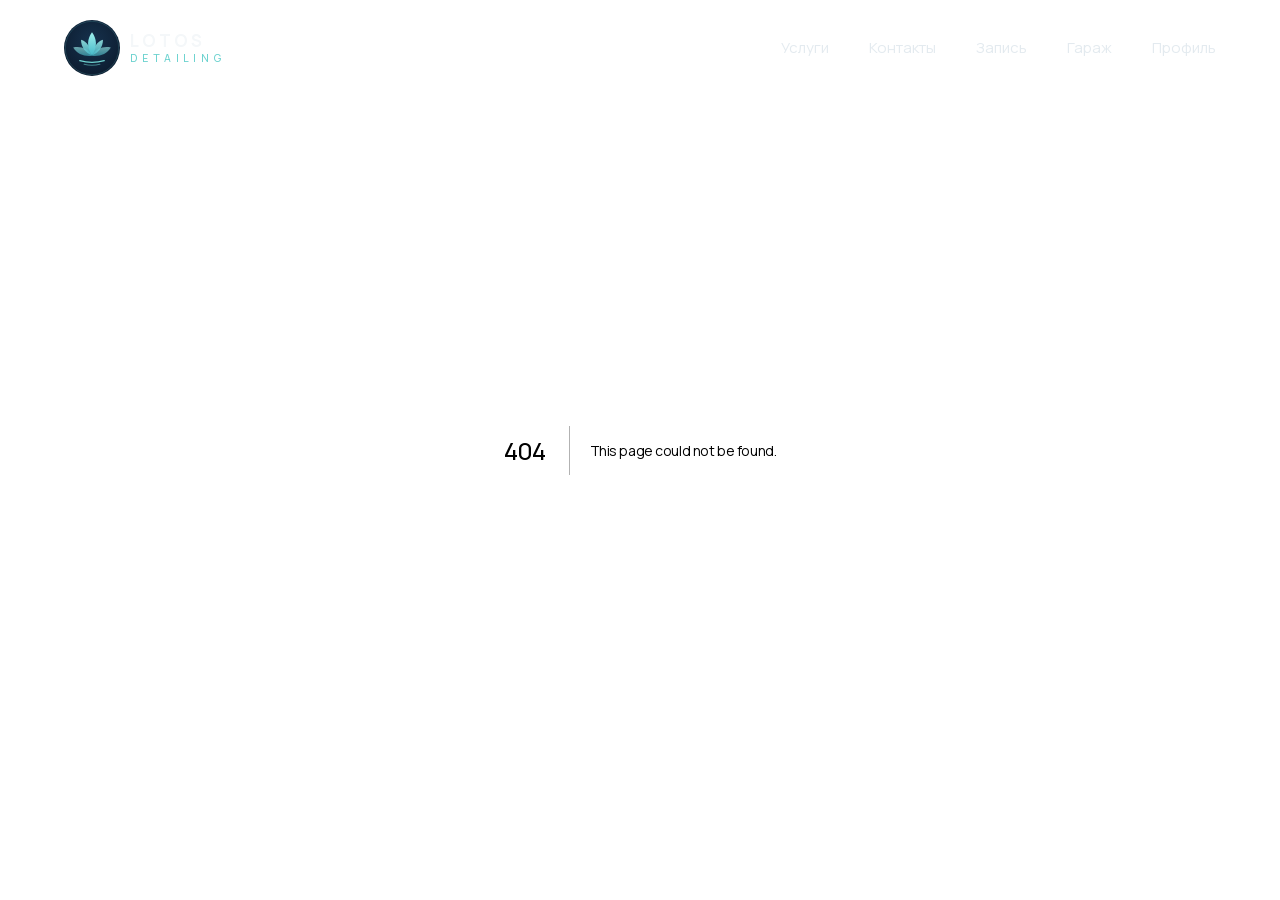
==== 404/index.html @ c7bec8f1 "Лотос Детейлинг: первая публикация Co-Authored-By: Claude Sonnet 5.5 <noreply@anthropic.com>" ====
<!DOCTYPE html><html lang="ru" data-theme="dark" class="lJe08G_variable antialiased"><head><meta charSet="utf-8"/><meta name="viewport" content="width=device-width, initial-scale=1, viewport-fit=cover"/><link rel="preload" as="image" href="/brand/logo.svg"/><link rel="stylesheet" href="/_next/static/chunks/29h-ppd5ku6s8.css" data-precedence="next"/><link rel="preload" as="script" fetchPriority="low" href="/_next/static/chunks/1pcw6gskne7pf.js"/><script src="/_next/static/chunks/2whg2n5r_t_s1.js" async=""></script><script src="/_next/static/chunks/1k6vud4yuzdun.js" async=""></script><script src="/_next/static/chunks/1wt7al7iiuzbs.js" async=""></script><script src="/_next/static/chunks/turbopack-2u1d16houkiyo.js" async=""></script><script src="/_next/static/chunks/1fzobe-5dtfg2.js" async=""></script><script src="/_next/static/chunks/2fxo7t787hc55.js" async=""></script><script src="/_next/static/chunks/299qt39i9ernp.js" async=""></script><script src="/_next/static/chunks/306l4kye9fggg.js" async=""></script><meta name="robots" content="noindex"/><title>Лотос Детейлинг · детейлинг в Уфе</title><meta name="description" content="Делаем красиво. Защищаем надолго. Премиальный уход за автомобилями в Уфе. Бронирование кузова, полировка, керамика, химчистка, тонировка. Запись онлайн за три шага."/><meta name="application-name" content="Лотос Детейлинг"/><link rel="manifest" href="/manifest.webmanifest"/><meta name="mobile-web-app-capable" content="yes"/><meta name="format-detection" content="telephone=no"/><meta name="mobile-web-app-capable" content="yes"/><meta name="apple-mobile-web-app-title" content="Лотос"/><meta name="apple-mobile-web-app-status-bar-style" content="black-translucent"/><meta property="og:title" content="Лотос Детейлинг · детейлинг в Уфе"/><meta property="og:description" content="Делаем красиво. Защищаем надолго. Премиальный уход за автомобилями в Уфе. Бронирование кузова, полировка, керамика, химчистка, тонировка. Запись онлайн за три шага."/><meta property="og:site_name" content="Лотос Детейлинг"/><meta property="og:locale" content="ru_RU"/><meta property="og:image" content="https://ufa-lotus.github.io/icons/og.png"/><meta property="og:image:width" content="1200"/><meta property="og:image:height" content="630"/><meta property="og:image:alt" content="Лотос Детейлинг"/><meta property="og:type" content="website"/><meta name="twitter:card" content="summary_large_image"/><meta name="twitter:title" content="Лотос Детейлинг · детейлинг в Уфе"/><meta name="twitter:description" content="Делаем красиво. Защищаем надолго. Премиальный уход за автомобилями в Уфе. Бронирование кузова, полировка, керамика, химчистка, тонировка. Запись онлайн за три шага."/><meta name="twitter:image" content="https://ufa-lotus.github.io/icons/og.png"/><meta name="twitter:image:alt" content="Лотос Детейлинг"/><meta name="twitter:image:width" content="1200"/><meta name="twitter:image:height" content="630"/><link rel="icon" href="/icon.png?icon.046kouo3_b626.png" sizes="64x64" type="image/png"/><link rel="apple-touch-icon" href="/apple-icon.png?apple-icon.025wuck_s253t.png" sizes="180x180" type="image/png"/><meta name="next-size-adjust" content=""/><meta name="theme-color" media="(prefers-color-scheme: light)" content="#0a0a0a"/><meta name="theme-color" media="(prefers-color-scheme: dark)" content="#0a0a0a"/><title>404: This page could not be found.</title><script>(function(){try{var p=null;try{p=localStorage.getItem("md-theme")}catch(e){}var d=true;var t=d?"dark":"light";document.documentElement.dataset.theme=t;var m=document.createElement("meta");m.name="theme-color";m.id="md-theme-color";m.content={"light":"#0a0a0a","dark":"#0a0a0a"}[t];document.head.prepend(m)}catch(e){}})()</script><script type="application/ld+json">{"@context":"https://schema.org","@type":"AutomotiveBusiness","name":"Лотос Детейлинг","alternateName":"LOTOS DETAILING","slogan":"Делаем красиво. Защищаем надолго.","description":"Премиальный уход за автомобилями в Уфе","url":"https://ufa-lotus.github.io/","telephone":"+79876220999","address":[{"@type":"PostalAddress","streetAddress":"г. Уфа, ул. Жуковского, 27Б","addressLocality":"Уфа","addressRegion":"Республика Башкортостан","addressCountry":"RU"},{"@type":"PostalAddress","streetAddress":"с. Михайловка, ул. Ленина, 41/4","addressLocality":"Михайловка","addressRegion":"Республика Башкортостан","addressCountry":"RU","postalCode":"450511"}],"openingHoursSpecification":[{"@type":"OpeningHoursSpecification","dayOfWeek":["Monday","Tuesday","Wednesday","Thursday","Friday","Saturday","Sunday"],"opens":"10:00","closes":"20:00"}],"sameAs":["https://t.me/lotosdetail","https://vk.ru/lotosdetail","https://www.instagram.com/lotos.detailing/","https://2gis.ru/ufa/firm/70000001062603744"]}</script><script src="/_next/static/chunks/0cz1d0mv5g_q7.js" noModule=""></script></head><body class="min-h-svh bg-mist text-graphite"><div hidden=""><!--$--><!--/$--></div><header class="absolute inset-x-0 top-0 z-40 pt-[env(safe-area-inset-top)]"><div class="mx-auto flex h-16 max-w-[1440px] items-center justify-between px-5 lg:h-24 lg:px-16"><a aria-label="Лотос Детейлинг, на главную" class="relative z-50 block text-ink" href="/"><span class="flex items-center gap-2.5 h-11 lg:h-14"><img src="/brand/logo.svg" alt="" width="128" height="128" class="block h-full w-auto select-none" draggable="false"/><span class="flex flex-col justify-center leading-none"><span class="text-[15px] font-bold tracking-[0.18em] text-ink lg:text-[17px]">LOTOS</span><span class="mt-1 text-[9.5px] font-medium tracking-[0.42em] text-accent lg:text-[10.5px]">DETAILING</span></span><span class="sr-only">Лотос Детейлинг</span></span></a><div class="flex items-center gap-1 lg:gap-8"><nav aria-label="Основная навигация" class="hidden items-center gap-10 lg:flex"><a class="text-[15px] transition-colors duration-200 hover:text-ink text-muted" href="/#services">Услуги</a><a class="text-[15px] transition-colors duration-200 hover:text-ink text-muted" href="/#contacts">Контакты</a><a class="text-[15px] transition-colors duration-200 hover:text-ink text-muted" href="/booking/">Запись</a><a class="text-[15px] transition-colors duration-200 hover:text-ink text-muted" href="/garage/">Гараж</a><a class="text-[15px] transition-colors duration-200 hover:text-ink text-muted" href="/profile/">Профиль</a></nav><button type="button" aria-label="Открыть меню" aria-expanded="false" class="relative z-50 -mr-2 flex size-11 items-center justify-center text-ink lg:hidden"><span class="relative block h-[10px] w-6"><span class="absolute left-0 top-0 h-[1.5px] w-6 rounded-full bg-current transition-transform duration-300 ease-soft "></span><span class="absolute bottom-0 left-0 h-[1.5px] w-6 rounded-full bg-current transition-transform duration-300 ease-soft "></span></span></button></div></div></header><div style="font-family:system-ui,&quot;Segoe UI&quot;,Roboto,Helvetica,Arial,sans-serif,&quot;Apple Color Emoji&quot;,&quot;Segoe UI Emoji&quot;;height:100vh;text-align:center;display:flex;flex-direction:column;align-items:center;justify-content:center"><div><style>body{color:#000;background:#fff;margin:0}.next-error-h1{border-right:1px solid rgba(0,0,0,.3)}@media (prefers-color-scheme:dark){body{color:#fff;background:#000}.next-error-h1{border-right:1px solid rgba(255,255,255,.3)}}</style><h1 class="next-error-h1" style="display:inline-block;margin:0 20px 0 0;padding:0 23px 0 0;font-size:24px;font-weight:500;vertical-align:top;line-height:49px">404</h1><div style="display:inline-block"><h2 style="font-size:14px;font-weight:400;line-height:49px;margin:0">This page could not be found.</h2></div></div></div><!--$--><!--/$--><nav aria-label="Разделы приложения" class="fixed inset-x-3 bottom-[var(--nav-bottom)] z-30 transition-[transform,opacity] duration-200 ease-out motion-reduce:transition-none lg:hidden "><div data-glass="on" class="nav-track relative mx-auto h-16 max-w-[440px] touch-none select-none"><span aria-hidden="true" class="pointer-events-none absolute inset-0 rounded-full glass-bar" style="clip-path:none"></span><ul class="relative grid h-full grid-cols-4 items-center p-1" style="clip-path:none"><li><a aria-current="page" draggable="false" class="flex h-14 flex-col items-center justify-center gap-1 rounded-full text-muted" href="/"><svg width="23" height="23" viewBox="0 0 24 24" fill="none" stroke="currentColor" stroke-width="1.5" stroke-linecap="round" stroke-linejoin="round" aria-hidden="true"><path d="M4 10.5 12 4l8 6.5V19a1 1 0 0 1-1 1h-4.5v-5.5h-5V20H5a1 1 0 0 1-1-1z"></path></svg><span class="text-[11px] font-medium leading-none tracking-[-0.01em]">Главная</span></a></li><li><a draggable="false" class="flex h-14 flex-col items-center justify-center gap-1 rounded-full text-muted" href="/booking/"><svg width="23" height="23" viewBox="0 0 24 24" fill="none" stroke="currentColor" stroke-width="1.5" stroke-linecap="round" stroke-linejoin="round" aria-hidden="true"><rect x="4" y="5.5" width="16" height="14.5" rx="2.5"></rect><path d="M4 10h16M8.5 3.5v4M15.5 3.5v4"></path></svg><span class="text-[11px] font-medium leading-none tracking-[-0.01em]">Запись</span></a></li><li><a draggable="false" class="flex h-14 flex-col items-center justify-center gap-1 rounded-full text-muted" href="/garage/"><svg width="23" height="23" viewBox="0 0 24 24" fill="none" stroke="currentColor" stroke-width="1.5" stroke-linecap="round" stroke-linejoin="round" aria-hidden="true"><path d="M3.5 12.5 5.6 7.6a2 2 0 0 1 1.8-1.1h9.2a2 2 0 0 1 1.8 1.1l2.1 4.9"></path><rect x="3.5" y="12.5" width="17" height="5" rx="1.5"></rect><path d="M5.5 17.5v2M18.5 17.5v2M7 15h1.5M15.5 15H17"></path></svg><span class="text-[11px] font-medium leading-none tracking-[-0.01em]">Гараж</span></a></li><li><a draggable="false" class="flex h-14 flex-col items-center justify-center gap-1 rounded-full text-muted" href="/profile/"><svg width="23" height="23" viewBox="0 0 24 24" fill="none" stroke="currentColor" stroke-width="1.5" stroke-linecap="round" stroke-linejoin="round" aria-hidden="true"><circle cx="12" cy="8.5" r="3.5"></circle><path d="M5 20c.6-3.4 3.4-5.5 7-5.5s6.4 2.1 7 5.5"></path></svg><span class="text-[11px] font-medium leading-none tracking-[-0.01em]">Профиль</span></a></li></ul><span aria-hidden="true" data-lens="true" class="pointer-events-none absolute bottom-1 left-1 top-1 w-[calc((100%-8px)/4)]" style="transform:none"><span class="glass-lens-shadow absolute inset-0 rounded-full" style="opacity:0"></span><span class="absolute inset-0 overflow-hidden rounded-full"><span class="glass-lens-rest absolute inset-0 rounded-full" style="opacity:1"></span><span class="glass-lens-clear absolute inset-0 rounded-full" style="opacity:0"></span><span class="absolute inset-y-0 left-0 grid w-[400%] grid-cols-4 items-center text-ink" style="transform:none"><span class="flex h-14 flex-col items-center justify-center gap-1"><svg width="23" height="23" viewBox="0 0 24 24" fill="none" stroke="currentColor" stroke-width="1.5" stroke-linecap="round" stroke-linejoin="round" aria-hidden="true"><path d="M4 10.5 12 4l8 6.5V19a1 1 0 0 1-1 1h-4.5v-5.5h-5V20H5a1 1 0 0 1-1-1z"></path></svg><span class="text-[11px] font-medium leading-none tracking-[-0.01em]">Главная</span></span><span class="flex h-14 flex-col items-center justify-center gap-1"><svg width="23" height="23" viewBox="0 0 24 24" fill="none" stroke="currentColor" stroke-width="1.5" stroke-linecap="round" stroke-linejoin="round" aria-hidden="true"><rect x="4" y="5.5" width="16" height="14.5" rx="2.5"></rect><path d="M4 10h16M8.5 3.5v4M15.5 3.5v4"></path></svg><span class="text-[11px] font-medium leading-none tracking-[-0.01em]">Запись</span></span><span class="flex h-14 flex-col items-center justify-center gap-1"><svg width="23" height="23" viewBox="0 0 24 24" fill="none" stroke="currentColor" stroke-width="1.5" stroke-linecap="round" stroke-linejoin="round" aria-hidden="true"><path d="M3.5 12.5 5.6 7.6a2 2 0 0 1 1.8-1.1h9.2a2 2 0 0 1 1.8 1.1l2.1 4.9"></path><rect x="3.5" y="12.5" width="17" height="5" rx="1.5"></rect><path d="M5.5 17.5v2M18.5 17.5v2M7 15h1.5M15.5 15H17"></path></svg><span class="text-[11px] font-medium leading-none tracking-[-0.01em]">Гараж</span></span><span class="flex h-14 flex-col items-center justify-center gap-1"><svg width="23" height="23" viewBox="0 0 24 24" fill="none" stroke="currentColor" stroke-width="1.5" stroke-linecap="round" stroke-linejoin="round" aria-hidden="true"><circle cx="12" cy="8.5" r="3.5"></circle><path d="M5 20c.6-3.4 3.4-5.5 7-5.5s6.4 2.1 7 5.5"></path></svg><span class="text-[11px] font-medium leading-none tracking-[-0.01em]">Профиль</span></span></span><span class="glass-lens-rim absolute inset-0 rounded-full" style="opacity:0"></span></span></span></div></nav><div role="status" aria-live="polite" class="pointer-events-none fixed inset-x-0 bottom-[calc(var(--dock)+30px)] z-50 flex justify-center px-4 lg:bottom-10"></div><div role="status" aria-live="polite" class="pointer-events-none fixed inset-x-0 top-[calc(env(safe-area-inset-top)+12px)] z-[60] flex justify-center px-4"></div><div class="pointer-events-none fixed inset-x-0 bottom-[calc(var(--dock)+18px)] z-[55] flex justify-center px-3 lg:bottom-8"></div><script id="_R_">(globalThis["TURBOPACK"] || (globalThis["TURBOPACK"] = [])).push({"otherChunks":["static/chunks/1pcw6gskne7pf.js","static/chunks/2whg2n5r_t_s1.js","static/chunks/1k6vud4yuzdun.js","static/chunks/1wt7al7iiuzbs.js"],"runtimeModuleIds":[94553]});</script><script src="/_next/static/chunks/1pcw6gskne7pf.js" async=""></script><script>(self.__next_f=self.__next_f||[]).push([0])</script><script>self.__next_f.push([1,"1:\"$Sreact.fragment\"\n2:\"/_next/static/chunks/1fzobe-5dtfg2.js\"\n3:\"/_next/static/chunks/2fxo7t787hc55.js\"\n4:\"/_next/static/chunks/299qt39i9ernp.js\"\n5:I[45745,[\"$2\",\"$3\",\"$4\"],\"Header\"]\n6:I[39756,[\"$2\",\"$3\",\"$4\"],\"default\"]\n7:\"/_next/static/chunks/306l4kye9fggg.js\"\n8:I[58298,[\"$2\",\"$3\",\"$4\",\"$7\"],\"default\"]\n9:I[37457,[\"$2\",\"$3\",\"$4\"],\"default\"]\na:I[50417,[\"$2\",\"$3\",\"$4\"],\"BottomNav\"]\nb:I[85807,[\"$2\",\"$3\",\"$4\"],\"SoonToast\"]\nc:I[30869,[\"$2\",\"$3\",\"$4\"],\"ThemeSync\"]\nd:I[92766,[\"$2\",\"$3\",\"$4\"],\"PwaRegister\"]\ne:I[71719,[\"$2\",\"$3\",\"$4\"],\"GisLinks\"]\nf:I[53985,[\"$2\",\"$3\",\"$4\"],\"AppStatus\"]\n15:\"ViewportBoundary\"\n16:I[97367,[\"$2\",\"$3\",\"$4\"],\"$15\"]\n18:\"MetadataBoundary\"\n19:I[97367,[\"$2\",\"$3\",\"$4\"],\"$18\"]\n1d:I[68027,[\"$2\",\"$3\",\"$4\"],\"default\",1]\n:HL[\"/_next/static/chunks/29h-ppd5ku6s8.css\",\"style\"]\n12:X\n13:[[\"children\",{\"s\":\"__PAGE__\",\"h\":512,\"d\":{\"r\":\"$L14\",\"p\":false,\"v\":null}}]]\n10:[[\"children\",{\"s\":\"/_not-found\",\"h\":512,\"d\":{\"r\":[\"$\",\"$1\",\"c\",{\"children\":[null,[\"$\",\"$L6\",null,{\"parallelRouterKey\":\"children\",\"error\":\"$undefined\",\"errorStyles\":\"$undefined\",\"errorScripts\":\"$undefined\",\"template\":\"$L11\",\"templateStyles\":\"$undefined\",\"templateScripts\":\"$undefined\",\"notFound\":\"$undefined\",\"forbidden\":\"$undefined\",\"unauthorized\":\"$undefined\"}]]}],\"p\":false,\"v\":\"$12\"},\"c\":\"$Q13\"}]]\n0:{\"P\":null,\"c\":[\"\",\"_not-found\",\"\"],\"q\":\"\",\"i\":false,\"t\":{\"t\":{\"s\":\"\",\"h\":528,\"d\":{\"r\":[\"$\",\"$1\",\"c\",{\"children\":[[[\"$\",\"link\",\"0\",{\"rel\":\"stylesheet\",\"href\":\"/_next/static/chunks/29h-ppd5ku6s8.css\",\"precedence\":\"next\",\"crossOrigin\":\"$undefined\",\"nonce\":\"$undefined\"}],[\"$\",\"script\",\"script-0\",{\"src\":\"/_next/static/chunks/1fzobe-5dtfg2.js\",\"async\":true,\"nonce\":\"$undefined\"}],[\"$\",\"script\",\"script-1\",{\"src\":\"/_next/static/chunks/2fxo7t787hc55.js\",\"async\":true,\"nonce\":\"$undefined\"}],[\"$\",\"script\",\"script-2\",{\"src\":\"/_next/static/chunks/299qt39i9ernp.js\",\"async\":true,\"nonce\":\"$undefined\"}]],[\"$\",\"html\",null,{\"lang\":\"ru\",\"data-theme\":\"dark\",\"className\":\"lJe08G_variable antialiased\",\"suppressHydrationWarning\":true,\"children\":[[\"$\",\"head\",null,{\"children\":[[\"$\",\"script\",null,{\"dangerouslySetInnerHTML\":{\"__html\":\"(function(){try{var p=null;try{p=localStorage.getItem(\\\"md-theme\\\")}catch(e){}var d=true;var t=d?\\\"dark\\\":\\\"light\\\";document.documentElement.dataset.theme=t;var m=document.createElement(\\\"meta\\\");m.name=\\\"theme-color\\\";m.id=\\\"md-theme-color\\\";m.content={\\\"light\\\":\\\"#0a0a0a\\\",\\\"dark\\\":\\\"#0a0a0a\\\"}[t];document.head.prepend(m)}catch(e){}})()\"}}],[\"$\",\"meta\",null,{\"name\":\"theme-color\",\"media\":\"(prefers-color-scheme: light)\",\"content\":\"#0a0a0a\"}],[\"$\",\"meta\",null,{\"name\":\"theme-color\",\"media\":\"(prefers-color-scheme: dark)\",\"content\":\"#0a0a0a\"}],[\"$\",\"script\",null,{\"type\":\"application/ld+json\",\"dangerouslySetInnerHTML\":{\"__html\":\"{\\\"@context\\\":\\\"https://schema.org\\\",\\\"@type\\\":\\\"AutomotiveBusiness\\\",\\\"name\\\":\\\"Лотос Детейлинг\\\",\\\"alternateName\\\":\\\"LOTOS DETAILING\\\",\\\"slogan\\\":\\\"Делаем красиво. Защищаем надолго.\\\",\\\"description\\\":\\\"Премиальный уход за автомобилями в Уфе\\\",\\\"url\\\":\\\"https://ufa-lotus.github.io/\\\",\\\"telephone\\\":\\\"+79876220999\\\",\\\"address\\\":[{\\\"@type\\\":\\\"PostalAddress\\\",\\\"streetAddress\\\":\\\"г. Уфа, ул. Жуковского, 27Б\\\",\\\"addressLocality\\\":\\\"Уфа\\\",\\\"addressRegion\\\":\\\"Республика Башкортостан\\\",\\\"addressCountry\\\":\\\"RU\\\"},{\\\"@type\\\":\\\"PostalAddress\\\",\\\"streetAddress\\\":\\\"с. Михайловка, ул. Ленина, 41/4\\\",\\\"addressLocality\\\":\\\"Михайловка\\\",\\\"addressRegion\\\":\\\"Республика Башкортостан\\\",\\\"addressCountry\\\":\\\"RU\\\",\\\"postalCode\\\":\\\"450511\\\"}],\\\"openingHoursSpecification\\\":[{\\\"@type\\\":\\\"OpeningHoursSpecification\\\",\\\"dayOfWeek\\\":[\\\"Monday\\\",\\\"Tuesday\\\",\\\"Wednesday\\\",\\\"Thursday\\\",\\\"Friday\\\",\\\"Saturday\\\",\\\"Sunday\\\"],\\\"opens\\\":\\\"10:00\\\",\\\"closes\\\":\\\"20:00\\\"}],\\\"sameAs\\\":[\\\"https://t.me/lotosdetail\\\",\\\"https://vk.ru/lotosdetail\\\",\\\"https://www.instagram.com/lotos.detailing/\\\",\\\"https://2gis.ru/ufa/firm/70000001062603744\\\"]}\"}}]]}],[\"$\",\"body\",null,{\"className\":\"min-h-svh bg-mist text-graphite\",\"children\":[[\"$\",\"$L5\",null,{}],[\"$\",\"$L6\",null,{\"parallelRouterKey\":\"children\",\"error\":\"$8\",\"errorStyles\":[],\"errorScripts\":[[\"$\",\"script\",\"script-0\",{\"src\":\"/_next/static/chunks/306l4kye9fggg.js\",\"async\":true,\"nonce\":\"$undefined\"}]],\"template\":[\"$\",\"$L9\",null,{}],\"templateStyles\":\"$undefined\",\"templateScripts\":\"$undefined\",\"notFound\":[[[\"$\",\"title\",null,{\"children\":\"404: This page could not be found.\"}],[\"$\",\"div\",null,{\"style\":{\"fontFamily\":\"system-ui,\\\"Segoe UI\\\",Roboto,Helvetica,Arial,sans-serif,\\\"Apple Color Emoji\\\",\\\"Segoe UI Emoji\\\"\",\"height\":\"100vh\",\"textAlign\":\"center\",\"display\":\"flex\",\"flexDirection\":\"column\",\"alignItems\":\"center\",\"justifyContent\":\"center\"},\"children\":[\"$\",\"div\",null,{\"children\":[[\"$\",\"style\",null,{\"dangerouslySetInnerHTML\":{\"__html\":\"body{color:#000;background:#fff;margin:0}.next-error-h1{border-right:1px solid rgba(0,0,0,.3)}@media (prefers-color-scheme:dark){body{color:#fff;background:#000}.next-error-h1{border-right:1px solid rgba(255,255,255,.3)}}\"}}],[\"$\",\"h1\",null,{\"className\":\"next-error-h1\",\"style\":{\"display\":\"inline-block\",\"margin\":\"0 20px 0 0\",\"padding\":\"0 23px 0 0\",\"fontSize\":24,\"fontWeight\":500,\"verticalAlign\":\"top\",\"lineHeight\":\"49px\"},\"children\":404}],[\"$\",\"div\",null,{\"style\":{\"display\":\"inline-block\"},\"children\":[\"$\",\"h2\",null,{\"style\":{\"fontSize\":14,\"fontWeight\":400,\"lineHeight\":\"49px\",\"margin\":0},\"children\":\"This page could not be found.\"}]}]]}]}]],[]],\"forbidden\":\"$undefined\",\"unauthorized\":\"$undefined\"}],[\"$\",\"$La\",null,{}],[\"$\",\"$Lb\",null,{}],[\"$\",\"$Lc\",null,{}],[\"$\",\"$Ld\",null,{}],[\"$\",\"$Le\",null,{}],[\"$\",\"$Lf\",null,{}]]}]]}]]}],\"p\":false,\"v\":null},\"c\":\"$Q10\"},\"h\":{\"r\":[\"$\",\"$1\",\"h\",{\"children\":[[\"$\",\"meta\",null,{\"name\":\"robots\",\"content\":\"noindex\"}],[\"$\",\"$L16\",null,{\"children\":\"$L17\"}],[\"$\",\"$L19\",null,{\"children\":[[\"$\",\"div\",null,{\"hidden\":true,\"children\":\"$L1a\"}],\"$L1b\"]}],\"$L1c\"]}],\"p\":false,\"v\":null}},\"m\":\"$undefined\",\"G\":[\"$1d\",[\"$L1e\"]],\"S\":true,\"r\":\"$undefined\",\"s\":\"$undefined\",\"a\":\"$undefined\",\"l\":\"$undefined\",\"p\":\"$undefined\",\"d\":\"$undefined\",\"b\":\"2czFY80u3ZQbqA_hnsGgE\"}\n1f:I[97367,[\"$2\",\"$3\",\"$4\"],\"OutletBoundary\"]\n20:\"$Sreact.suspense\"\n11:[\"$\",\"$L9\",null,{}]\n14:[\"$\",\"$1\",\"c\",{\"children\":[[[\"$\",\"title\",null,{\"children\":\"404: This page could not be found.\"}],[\"$\",\"div\",null,{\"style\":\"$0:t:t:d:r:props:children:1:props:children:1:props:children:1:props:notFound:0:1:props:style\",\"children\":[\"$\",\"div\",null,{\"children\":[[\"$\",\"style\",null,{\"dangerouslySetInnerHTML\":{\"__html\":\"body{color:#000;background:#fff;margin:0}.next-error-h1{border-right:1px solid rgba(0,0,0,.3)}@media (prefers-color-scheme:dark){body{color:#fff;background:#000}.next-error-h1{border-right:1px solid rgba(255,255,255,.3)}}\"}}],[\"$\",\"h1\",null,{\"className\":\"next-error-h1\",\"style\":\"$0:t:t:d:r:props:children:1:props:children:1:props:children:1:props:notFound:0:1:props:children:props:children:1:props:style\",\"children\":404}],[\"$\",\"div\",null,{\"style\":\"$0:t:t:d:r:props:children:1:props:children:1:props:children:1:props:notFound:0:1:props:children:props:children:2:props:style\",\"children\":[\"$\",\"h2\",null,{\"style\":\"$0:t:t:d:r:props:children:1:props:children:1:props:children:1:props:notFound:0:1:props:children:props:children:2:props:children:props:style\",\"children\":\"This page could not be found.\"}]}]]}]}]],null,[\"$\",\"$L1f\",null,{\"children\":[\"$\",\"$20\",null,{\"name\":\"Next.MetadataOutlet\",\"children\":\"$@21\"}]}]]}]\n1a:[\"$\",\"$20\",null,{\"name\":\"Next.Metadata\",\"children\":\"$L22\"}]\n1b:null\n1c:[\"$\",\"meta\",null,{\"name\":\"next-size-adjust\",\"content\":\"\"}]\n1e:[\"$\",\"link\",\"0\",{\"rel\":\"stylesheet\",\"href\":\"/_next/static/chunks/29h-ppd5ku6s8.css\",\"precedence\":\"next\",\"crossOrigin\":\"$undefined\",\"nonce\":\"$undefined\"}]\n12:C\n17:[[\"$\",\"meta\",\"0\",{\"charSet\":\"utf-8\"}],[\"$\",\"meta\",\"1\",{\"name\":\"viewport\",\"content\":\"width=device-width, initial-scale=1, viewport-fit=cover\"}]]\n23:I[27201,[\"$2\",\"$3\",\"$4\"],\"IconMark\"]\n21:null\n22:[[\"$\",\"title\",\"0\",{\"children\":\"Лотос Детейлинг · детейлинг в Уфе\"}],[\"$\",\"meta\",\"1\",{\"name\":\"description\",\"content\":\"Делаем красиво. Защищаем надолго. Премиальный уход за автомобилями в Уфе. Бронирование кузова, полировка, керамика, химчистка, тонировка. Запись онлайн за три шага.\"}],[\"$\",\"meta\",\"2\",{\"name\":\"application-name\",\"content\":\"Лотос Детейлинг\"}],[\"$\",\"link\",\"3\",{\"rel\":\"manifest\",\"href\":\"/manifest.webmanifest\",\"crossOrigin\":\"$undefined\"}],[\"$\",\"meta\",\"4\",{\"name\":\"mobile-web-app-capable\",\"content\":\"yes\"}],[\"$\",\"meta\",\"5\",{\"name\":\"format-detection\",\"content\":\"telephone=no\"}],[\"$\",\"meta\",\"6\",{\"name\":\"mobile-web-app-capable\",\"content\":\"yes\"}],[\"$\",\"meta\",\"7\",{\"name\":\"apple-mobile-web-app-title\",\"content\":\"Лотос\"}],[\"$\",\"meta\",\"8\",{\"name\":\"apple-mobile-web-app-status-bar-style\",\"content\":\"black-translucent\"}],[\"$\",\"meta\",\"9\",{\"property\":\"og:title\",\"content\":\"Лотос Детейлинг · детейлинг в Уфе\"}],[\"$\",\"meta\",\"10\",{\"property\":\"og:description\",\"content\":\"Делаем красиво. Защищаем надолго. Премиальный уход за автомобилями в Уфе. Бронирование кузова, полировка, керамика, химчистка, тонировка. Запись онлайн за три шага.\"}],[\"$\",\"meta\",\"11\",{\"property\":\"og:site_name\",\"content\":\"Лотос Детейлинг\"}],[\"$\",\"meta\",\"12\",{\"property\":\"og:locale\",\"content\":\"ru_RU\"}],[\"$\",\"meta\",\"13\",{\"property\":\"og:image\",\"content\":\"https://ufa-lotus.github.io/icons/og.png\"}],[\"$\",\"meta\",\"14\",{\"property\":\"og:image:width\",\"content\":\"1200\"}],[\"$\",\"meta\",\"15\",{\"property\":\"og:image:height\",\"content\":\"630\"}],[\"$\",\"meta\",\"16\",{\"property\":\"og:image:alt\",\"content\":\"Лотос Детейлинг\"}],[\"$\",\"meta\",\"17\",{\"property\":\"og:type\",\"content\":\"website\"}],[\"$\",\"meta\",\"18\",{\"name\":\"twitter:card\",\"content\":\"summary_large_image\"}],[\"$\",\"meta\",\"19\",{\"name\":\"twitter:title\",\"content\":\"Лотос Детейлинг · детейлинг в Уфе\"}],[\"$\",\"meta\",\"20\",{\"name\":\"twitter:description\",\"content\":\"Делаем красиво. Защищаем надолго. Премиальный уход за автомобилями в Уфе. Бронирование кузова, полировка, керамика, химчистка, тонировка. Запись онлайн за три шага.\"}],[\"$\",\"meta\",\"21\",{\"name\":\"twitter:image\",\"content\":\"https://ufa-lotus.github.io/icons/og.png\"}],[\"$\",\"meta\",\"22\",{\"name\":\"twitter:image:alt\",\"content\":\"Лотос Детейлинг\"}],[\"$\",\"meta\",\"23\",{\"name\":\"twitter:image:width\",\"content\":\"1200\"}],[\"$\",\"meta\",\"24\",{\"name\":\"twitter:image:height\",\"content\":\"630\"}],[\"$\",\"link\",\"25\",{\"rel\":\"icon\",\"href\":\"/icon.png?icon.046kouo3_b626.png\",\"sizes\":\"64x64\",\"type\":\"image/png\"}],[\"$\",\"link\",\"26\",{\"rel\":\"apple-touch-icon\",\"href\":\"/apple-icon.png?apple-icon.025wuck_s253t.png\",\"sizes\":\"180x180\",\"type\":\"image/png\"}],[\"$\",\"$L23\",\"27\",{}]]\n"])</script></body></html>
---- _next/static/chunks/29h-ppd5ku6s8.css ----
@font-face{font-family:Manrope;font-style:normal;font-weight:400;font-display:swap;src:url(../media/ffc7b595a48b6846-s.3q9gh2jvntrwt.woff2)format("woff2");unicode-range:U+460-52F,U+1C80-1C8A,U+20B4,U+2DE0-2DFF,U+A640-A69F,U+FE2E-FE2F}@font-face{font-family:Manrope;font-style:normal;font-weight:400;font-display:swap;src:url(../media/276a8f4fe816cb6b-s.p.2v2sz4qlut9s1.woff2)format("woff2");unicode-range:U+301,U+400-45F,U+490-491,U+4B0-4B1,U+2116}@font-face{font-family:Manrope;font-style:normal;font-weight:400;font-display:swap;src:url(../media/82b67ad56d243b47-s.09bkcrcuv-0po.woff2)format("woff2");unicode-range:U+370-377,U+37A-37F,U+384-38A,U+38C,U+38E-3A1,U+3A3-3FF}@font-face{font-family:Manrope;font-style:normal;font-weight:400;font-display:swap;src:url(../media/33ee198db9637ef4-s.23qr8woi9ij9e.woff2)format("woff2");unicode-range:U+102-103,U+110-111,U+128-129,U+168-169,U+1A0-1A1,U+1AF-1B0,U+300-301,U+303-304,U+308-309,U+323,U+329,U+1EA0-1EF9,U+20AB}@font-face{font-family:Manrope;font-style:normal;font-weight:400;font-display:swap;src:url(../media/fbb7028efdf70529-s.1_0gbi-gsbqmd.woff2)format("woff2");unicode-range:U+100-2BA,U+2BD-2C5,U+2C7-2CC,U+2CE-2D7,U+2DD-2FF,U+304,U+308,U+329,U+1D00-1DBF,U+1E00-1E9F,U+1EF2-1EFF,U+2020,U+20A0-20AB,U+20AD-20C4,U+2113,U+2C60-2C7F,U+A720-A7FF}@font-face{font-family:Manrope;font-style:normal;font-weight:400;font-display:swap;src:url(../media/82450a180bcad83c-s.p.0p-wng2nn8o-p.woff2)format("woff2");unicode-range:U+??,U+131,U+152-153,U+2BB-2BC,U+2C6,U+2DA,U+2DC,U+304,U+308,U+329,U+2000-206F,U+20AC,U+2122,U+2191,U+2193,U+2212,U+2215,U+FEFF,U+FFFD}@font-face{font-family:Manrope;font-style:normal;font-weight:500;font-display:swap;src:url(../media/ffc7b595a48b6846-s.3q9gh2jvntrwt.woff2)format("woff2");unicode-range:U+460-52F,U+1C80-1C8A,U+20B4,U+2DE0-2DFF,U+A640-A69F,U+FE2E-FE2F}@font-face{font-family:Manrope;font-style:normal;font-weight:500;font-display:swap;src:url(../media/276a8f4fe816cb6b-s.p.2v2sz4qlut9s1.woff2)format("woff2");unicode-range:U+301,U+400-45F,U+490-491,U+4B0-4B1,U+2116}@font-face{font-family:Manrope;font-style:normal;font-weight:500;font-display:swap;src:url(../media/82b67ad56d243b47-s.09bkcrcuv-0po.woff2)format("woff2");unicode-range:U+370-377,U+37A-37F,U+384-38A,U+38C,U+38E-3A1,U+3A3-3FF}@font-face{font-family:Manrope;font-style:normal;font-weight:500;font-display:swap;src:url(../media/33ee198db9637ef4-s.23qr8woi9ij9e.woff2)format("woff2");unicode-range:U+102-103,U+110-111,U+128-129,U+168-169,U+1A0-1A1,U+1AF-1B0,U+300-301,U+303-304,U+308-309,U+323,U+329,U+1EA0-1EF9,U+20AB}@font-face{font-family:Manrope;font-style:normal;font-weight:500;font-display:swap;src:url(../media/fbb7028efdf70529-s.1_0gbi-gsbqmd.woff2)format("woff2");unicode-range:U+100-2BA,U+2BD-2C5,U+2C7-2CC,U+2CE-2D7,U+2DD-2FF,U+304,U+308,U+329,U+1D00-1DBF,U+1E00-1E9F,U+1EF2-1EFF,U+2020,U+20A0-20AB,U+20AD-20C4,U+2113,U+2C60-2C7F,U+A720-A7FF}@font-face{font-family:Manrope;font-style:normal;font-weight:500;font-display:swap;src:url(../media/82450a180bcad83c-s.p.0p-wng2nn8o-p.woff2)format("woff2");unicode-range:U+??,U+131,U+152-153,U+2BB-2BC,U+2C6,U+2DA,U+2DC,U+304,U+308,U+329,U+2000-206F,U+20AC,U+2122,U+2191,U+2193,U+2212,U+2215,U+FEFF,U+FFFD}@font-face{font-family:Manrope;font-style:normal;font-weight:600;font-display:swap;src:url(../media/ffc7b595a48b6846-s.3q9gh2jvntrwt.woff2)format("woff2");unicode-range:U+460-52F,U+1C80-1C8A,U+20B4,U+2DE0-2DFF,U+A640-A69F,U+FE2E-FE2F}@font-face{font-family:Manrope;font-style:normal;font-weight:600;font-display:swap;src:url(../media/276a8f4fe816cb6b-s.p.2v2sz4qlut9s1.woff2)format("woff2");unicode-range:U+301,U+400-45F,U+490-491,U+4B0-4B1,U+2116}@font-face{font-family:Manrope;font-style:normal;font-weight:600;font-display:swap;src:url(../media/82b67ad56d243b47-s.09bkcrcuv-0po.woff2)format("woff2");unicode-range:U+370-377,U+37A-37F,U+384-38A,U+38C,U+38E-3A1,U+3A3-3FF}@font-face{font-family:Manrope;font-style:normal;font-weight:600;font-display:swap;src:url(../media/33ee198db9637ef4-s.23qr8woi9ij9e.woff2)format("woff2");unicode-range:U+102-103,U+110-111,U+128-129,U+168-169,U+1A0-1A1,U+1AF-1B0,U+300-301,U+303-304,U+308-309,U+323,U+329,U+1EA0-1EF9,U+20AB}@font-face{font-family:Manrope;font-style:normal;font-weight:600;font-display:swap;src:url(../media/fbb7028efdf70529-s.1_0gbi-gsbqmd.woff2)format("woff2");unicode-range:U+100-2BA,U+2BD-2C5,U+2C7-2CC,U+2CE-2D7,U+2DD-2FF,U+304,U+308,U+329,U+1D00-1DBF,U+1E00-1E9F,U+1EF2-1EFF,U+2020,U+20A0-20AB,U+20AD-20C4,U+2113,U+2C60-2C7F,U+A720-A7FF}@font-face{font-family:Manrope;font-style:normal;font-weight:600;font-display:swap;src:url(../media/82450a180bcad83c-s.p.0p-wng2nn8o-p.woff2)format("woff2");unicode-range:U+??,U+131,U+152-153,U+2BB-2BC,U+2C6,U+2DA,U+2DC,U+304,U+308,U+329,U+2000-206F,U+20AC,U+2122,U+2191,U+2193,U+2212,U+2215,U+FEFF,U+FFFD}@font-face{font-family:Manrope;font-style:normal;font-weight:700;font-display:swap;src:url(../media/ffc7b595a48b6846-s.3q9gh2jvntrwt.woff2)format("woff2");unicode-range:U+460-52F,U+1C80-1C8A,U+20B4,U+2DE0-2DFF,U+A640-A69F,U+FE2E-FE2F}@font-face{font-family:Manrope;font-style:normal;font-weight:700;font-display:swap;src:url(../media/276a8f4fe816cb6b-s.p.2v2sz4qlut9s1.woff2)format("woff2");unicode-range:U+301,U+400-45F,U+490-491,U+4B0-4B1,U+2116}@font-face{font-family:Manrope;font-style:normal;font-weight:700;font-display:swap;src:url(../media/82b67ad56d243b47-s.09bkcrcuv-0po.woff2)format("woff2");unicode-range:U+370-377,U+37A-37F,U+384-38A,U+38C,U+38E-3A1,U+3A3-3FF}@font-face{font-family:Manrope;font-style:normal;font-weight:700;font-display:swap;src:url(../media/33ee198db9637ef4-s.23qr8woi9ij9e.woff2)format("woff2");unicode-range:U+102-103,U+110-111,U+128-129,U+168-169,U+1A0-1A1,U+1AF-1B0,U+300-301,U+303-304,U+308-309,U+323,U+329,U+1EA0-1EF9,U+20AB}@font-face{font-family:Manrope;font-style:normal;font-weight:700;font-display:swap;src:url(../media/fbb7028efdf70529-s.1_0gbi-gsbqmd.woff2)format("woff2");unicode-range:U+100-2BA,U+2BD-2C5,U+2C7-2CC,U+2CE-2D7,U+2DD-2FF,U+304,U+308,U+329,U+1D00-1DBF,U+1E00-1E9F,U+1EF2-1EFF,U+2020,U+20A0-20AB,U+20AD-20C4,U+2113,U+2C60-2C7F,U+A720-A7FF}@font-face{font-family:Manrope;font-style:normal;font-weight:700;font-display:swap;src:url(../media/82450a180bcad83c-s.p.0p-wng2nn8o-p.woff2)format("woff2");unicode-range:U+??,U+131,U+152-153,U+2BB-2BC,U+2C6,U+2DA,U+2DC,U+304,U+308,U+329,U+2000-206F,U+20AC,U+2122,U+2191,U+2193,U+2212,U+2215,U+FEFF,U+FFFD}@font-face{font-family:Manrope Fallback;src:local(Arial);ascent-override:103.31%;descent-override:29.07%;line-gap-override:0.0%;size-adjust:103.19%}.lJe08G_className{font-family:Manrope,Manrope Fallback;font-style:normal}.lJe08G_variable{--font-manrope:"Manrope", "Manrope Fallback"}
@layer properties{@supports (((-webkit-hyphens:none)) and (not (margin-trim:inline))) or ((-moz-orient:inline) and (not (color:rgb(from red r g b)))){*,:before,:after,::backdrop{--tw-translate-x:0;--tw-translate-y:0;--tw-translate-z:0;--tw-rotate-x:initial;--tw-rotate-y:initial;--tw-rotate-z:initial;--tw-skew-x:initial;--tw-skew-y:initial;--tw-pan-x:initial;--tw-pan-y:initial;--tw-pinch-zoom:initial;--tw-scroll-snap-strictness:proximity;--tw-space-y-reverse:0;--tw-divide-y-reverse:0;--tw-border-style:solid;--tw-leading:initial;--tw-font-weight:initial;--tw-tracking:initial;--tw-ordinal:initial;--tw-slashed-zero:initial;--tw-numeric-figure:initial;--tw-numeric-spacing:initial;--tw-numeric-fraction:initial;--tw-shadow:0 0 #0000;--tw-shadow-color:initial;--tw-shadow-alpha:100%;--tw-inset-shadow:0 0 #0000;--tw-inset-shadow-color:initial;--tw-inset-shadow-alpha:100%;--tw-ring-color:initial;--tw-ring-shadow:0 0 #0000;--tw-inset-ring-color:initial;--tw-inset-ring-shadow:0 0 #0000;--tw-ring-inset:initial;--tw-ring-offset-width:0px;--tw-ring-offset-color:#fff;--tw-ring-offset-shadow:0 0 #0000;--tw-outline-style:solid;--tw-blur:initial;--tw-brightness:initial;--tw-contrast:initial;--tw-grayscale:initial;--tw-hue-rotate:initial;--tw-invert:initial;--tw-opacity:initial;--tw-saturate:initial;--tw-sepia:initial;--tw-drop-shadow:initial;--tw-drop-shadow-color:initial;--tw-drop-shadow-alpha:100%;--tw-drop-shadow-size:initial;--tw-backdrop-blur:initial;--tw-backdrop-brightness:initial;--tw-backdrop-contrast:initial;--tw-backdrop-grayscale:initial;--tw-backdrop-hue-rotate:initial;--tw-backdrop-invert:initial;--tw-backdrop-opacity:initial;--tw-backdrop-saturate:initial;--tw-backdrop-sepia:initial;--tw-duration:initial;--tw-ease:initial;--tw-scale-x:1;--tw-scale-y:1;--tw-scale-z:1}}}@layer theme{:root,:host{--font-sans:var(--font-manrope), "Helvetica Neue", Arial, sans-serif;--font-mono:ui-monospace, SFMono-Regular, Menlo, Monaco, Consolas, "Liberation Mono", "Courier New", monospace;--spacing:.25rem;--font-weight-normal:400;--font-weight-medium:500;--font-weight-semibold:600;--font-weight-bold:700;--leading-tight:1.25;--leading-snug:1.375;--radius-lg:.5rem;--radius-2xl:1rem;--ease-out:cubic-bezier(0, 0, .2, 1);--blur-md:12px;--blur-xl:24px;--blur-3xl:64px;--default-transition-duration:.15s;--default-transition-timing-function:cubic-bezier(.4, 0, .2, 1);--default-font-family:var(--font-manrope), "Helvetica Neue", Arial, sans-serif;--default-mono-font-family:var(--font-mono);--color-mist:var(--c-mist);--color-graphite:var(--c-graphite);--color-accent:#6fd3d0;--color-on-accent:#04201f;--font-display:var(--font-manrope), "Helvetica Neue", Arial, sans-serif;--ease-soft:cubic-bezier(.22, 1, .36, 1)}}@layer base{*,:after,:before,::backdrop{box-sizing:border-box;border:0 solid;margin:0;padding:0}::file-selector-button{box-sizing:border-box;border:0 solid;margin:0;padding:0}html,:host{-webkit-text-size-adjust:100%;tab-size:4;line-height:1.5;font-family:var(--default-font-family,-apple-system, BlinkMacSystemFont, "Segoe UI", Roboto, "Helvetica Neue", "Noto Sans", Arial, sans-serif, "Apple Color Emoji", "Segoe UI Emoji", "Segoe UI Symbol", "Noto Color Emoji");font-feature-settings:var(--default-font-feature-settings,normal);font-variation-settings:var(--default-font-variation-settings,normal);-webkit-tap-highlight-color:transparent}hr{height:0;color:inherit;border-top-width:1px}abbr:where([title]){-webkit-text-decoration:underline dotted;text-decoration:underline dotted}h1,h2,h3,h4,h5,h6{font-size:inherit;font-weight:inherit}a{color:inherit;-webkit-text-decoration:inherit;-webkit-text-decoration:inherit;-webkit-text-decoration:inherit;-webkit-text-decoration:inherit;text-decoration:inherit}b,strong{font-weight:bolder}code,kbd,samp,pre{font-family:var(--default-mono-font-family,ui-monospace, SFMono-Regular, Menlo, Monaco, Consolas, "Liberation Mono", "Courier New", monospace);font-feature-settings:var(--default-mono-font-feature-settings,normal);font-variation-settings:var(--default-mono-font-variation-settings,normal);font-size:1em}small{font-size:80%}sub,sup{vertical-align:baseline;font-size:75%;line-height:0;position:relative}sub{bottom:-.25em}sup{top:-.5em}table{text-indent:0;border-color:inherit;border-collapse:collapse}:-moz-focusring:where(:not(iframe)){outline:auto}progress{vertical-align:baseline}summary{display:list-item}ol,ul,menu{list-style:none}img,svg,video,canvas,audio,iframe,embed,object{vertical-align:middle;display:block}img,video{max-width:100%;height:auto}button,input,select,optgroup,textarea{font:inherit;font-feature-settings:inherit;font-variation-settings:inherit;letter-spacing:inherit;color:inherit;opacity:1;background-color:#0000;border-radius:0}::file-selector-button{font:inherit;font-feature-settings:inherit;font-variation-settings:inherit;letter-spacing:inherit;color:inherit;opacity:1;background-color:#0000;border-radius:0}:where(select:is([multiple],[size])) optgroup{font-weight:bolder}:where(select:is([multiple],[size])) optgroup option{padding-inline-start:20px}::file-selector-button{margin-inline-end:4px}::placeholder{opacity:1}@supports (not ((-webkit-appearance:-apple-pay-button))) or (contain-intrinsic-size:1px){::placeholder{color:currentColor}@supports (color:color-mix(in lab, red, red)){::placeholder{color:color-mix(in oklab, currentcolor 50%, transparent)}}}textarea{resize:vertical}::-webkit-search-decoration{-webkit-appearance:none}::-webkit-date-and-time-value{min-height:1lh;text-align:inherit}::-webkit-datetime-edit{display:inline-flex}::-webkit-datetime-edit-fields-wrapper{padding:0}::-webkit-datetime-edit{padding-block:0}::-webkit-datetime-edit-year-field{padding-block:0}::-webkit-datetime-edit-month-field{padding-block:0}::-webkit-datetime-edit-day-field{padding-block:0}::-webkit-datetime-edit-hour-field{padding-block:0}::-webkit-datetime-edit-minute-field{padding-block:0}::-webkit-datetime-edit-second-field{padding-block:0}::-webkit-datetime-edit-millisecond-field{padding-block:0}::-webkit-datetime-edit-meridiem-field{padding-block:0}::-webkit-calendar-picker-indicator{line-height:1}:-moz-ui-invalid{box-shadow:none}button,input:where([type=button],[type=reset],[type=submit]){appearance:button}::file-selector-button{appearance:button}::-webkit-inner-spin-button{height:auto}::-webkit-outer-spin-button{height:auto}[hidden]:where(:not([hidden=until-found])){display:none!important}}@layer components;@layer utilities{.pointer-events-auto{pointer-events:auto}.pointer-events-none{pointer-events:none}.invisible{visibility:hidden}.visible{visibility:visible}.sr-only{clip-path:inset(50%);white-space:nowrap;border-width:0;width:1px;height:1px;margin:-1px;padding:0;position:absolute;overflow:hidden}.absolute{position:absolute}.fixed{position:fixed}.relative{position:relative}.static{position:static}.inset-0{inset:0}.inset-x-0{inset-inline:0}.inset-x-3{inset-inline:calc(var(--spacing) * 3)}.inset-y-0{inset-block:0}.-top-24{top:calc(var(--spacing) * -24)}.top-0{top:0}.top-1{top:var(--spacing)}.top-2\.5{top:calc(var(--spacing) * 2.5)}.top-3{top:calc(var(--spacing) * 3)}.top-\[calc\(env\(safe-area-inset-top\)\+12px\)\]{top:calc(env(safe-area-inset-top) + 12px)}.-right-24{right:calc(var(--spacing) * -24)}.right-3{right:calc(var(--spacing) * 3)}.bottom-0{bottom:0}.bottom-1{bottom:var(--spacing)}.bottom-\[calc\(var\(--dock\)\+12px\)\]{bottom:calc(var(--dock) + 12px)}.bottom-\[calc\(var\(--dock\)\+18px\)\]{bottom:calc(var(--dock) + 18px)}.bottom-\[calc\(var\(--dock\)\+30px\)\]{bottom:calc(var(--dock) + 30px)}.bottom-\[var\(--nav-bottom\)\]{bottom:var(--nav-bottom)}.left-0{left:0}.left-1{left:var(--spacing)}.left-2\.5{left:calc(var(--spacing) * 2.5)}.isolate{isolation:isolate}.-z-10{z-index:calc(10 * -1)}.z-10{z-index:10}.z-20{z-index:20}.z-30{z-index:30}.z-40{z-index:40}.z-50{z-index:50}.z-\[45\]{z-index:45}.z-\[55\]{z-index:55}.z-\[60\]{z-index:60}.-mx-5{margin-inline:calc(var(--spacing) * -5)}.mx-3{margin-inline:calc(var(--spacing) * 3)}.mx-auto{margin-inline:auto}.-mt-2{margin-top:calc(var(--spacing) * -2)}.mt-0\.5{margin-top:calc(var(--spacing) * .5)}.mt-1{margin-top:var(--spacing)}.mt-2{margin-top:calc(var(--spacing) * 2)}.mt-3{margin-top:calc(var(--spacing) * 3)}.mt-3\.5{margin-top:calc(var(--spacing) * 3.5)}.mt-4{margin-top:calc(var(--spacing) * 4)}.mt-5{margin-top:calc(var(--spacing) * 5)}.mt-6{margin-top:calc(var(--spacing) * 6)}.mt-7{margin-top:calc(var(--spacing) * 7)}.mt-8{margin-top:calc(var(--spacing) * 8)}.mt-9{margin-top:calc(var(--spacing) * 9)}.mt-10{margin-top:calc(var(--spacing) * 10)}.mt-12{margin-top:calc(var(--spacing) * 12)}.mt-14{margin-top:calc(var(--spacing) * 14)}.mt-auto{margin-top:auto}.-mr-2{margin-right:calc(var(--spacing) * -2)}.mb-2{margin-bottom:calc(var(--spacing) * 2)}.mb-2\.5{margin-bottom:calc(var(--spacing) * 2.5)}.mb-3{margin-bottom:calc(var(--spacing) * 3)}.mb-5{margin-bottom:calc(var(--spacing) * 5)}.mb-8{margin-bottom:calc(var(--spacing) * 8)}.mb-10{margin-bottom:calc(var(--spacing) * 10)}.-ml-2{margin-left:calc(var(--spacing) * -2)}.ml-\[-6vw\]{margin-left:-6vw}.block{display:block}.flex{display:flex}.grid{display:grid}.hidden{display:none}.inline-flex{display:inline-flex}.aspect-\[3\/4\]{aspect-ratio:3/4}.size-2{width:calc(var(--spacing) * 2);height:calc(var(--spacing) * 2)}.size-6{width:calc(var(--spacing) * 6);height:calc(var(--spacing) * 6)}.size-7{width:calc(var(--spacing) * 7);height:calc(var(--spacing) * 7)}.size-8{width:calc(var(--spacing) * 8);height:calc(var(--spacing) * 8)}.size-10{width:calc(var(--spacing) * 10);height:calc(var(--spacing) * 10)}.size-11{width:calc(var(--spacing) * 11);height:calc(var(--spacing) * 11)}.size-12{width:calc(var(--spacing) * 12);height:calc(var(--spacing) * 12)}.size-14{width:calc(var(--spacing) * 14);height:calc(var(--spacing) * 14)}.size-72{width:calc(var(--spacing) * 72);height:calc(var(--spacing) * 72)}.size-full{width:100%;height:100%}.h-1\.5{height:calc(var(--spacing) * 1.5)}.h-6{height:calc(var(--spacing) * 6)}.h-8{height:calc(var(--spacing) * 8)}.h-10{height:calc(var(--spacing) * 10)}.h-11{height:calc(var(--spacing) * 11)}.h-12{height:calc(var(--spacing) * 12)}.h-14{height:calc(var(--spacing) * 14)}.h-16{height:calc(var(--spacing) * 16)}.h-20{height:calc(var(--spacing) * 20)}.h-\[1\.5px\]{height:1.5px}.h-\[3px\]{height:3px}.h-\[10px\]{height:10px}.h-\[68px\]{height:68px}.h-\[150px\]{height:150px}.h-auto{height:auto}.h-full{height:100%}.h-px{height:1px}.min-h-0{min-height:0}.min-h-14{min-height:calc(var(--spacing) * 14)}.min-h-\[36px\]{min-height:36px}.min-h-svh{min-height:100svh}.w-3{width:calc(var(--spacing) * 3)}.w-6{width:calc(var(--spacing) * 6)}.w-7{width:calc(var(--spacing) * 7)}.w-8{width:calc(var(--spacing) * 8)}.w-56{width:calc(var(--spacing) * 56)}.w-\[4ch\]{width:4ch}.w-\[86\%\]{width:86%}.w-\[124vw\]{width:124vw}.w-\[400\%\]{width:400%}.w-\[calc\(\(100\%-8px\)\/4\)\]{width:calc(25% - 2px)}.w-auto{width:auto}.w-full{width:100%}.max-w-\[36ch\]{max-width:36ch}.max-w-\[40ch\]{max-width:40ch}.max-w-\[44ch\]{max-width:44ch}.max-w-\[48ch\]{max-width:48ch}.max-w-\[52ch\]{max-width:52ch}.max-w-\[56ch\]{max-width:56ch}.max-w-\[68ch\]{max-width:68ch}.max-w-\[340px\]{max-width:340px}.max-w-\[400px\]{max-width:400px}.max-w-\[440px\]{max-width:440px}.max-w-\[560px\]{max-width:560px}.max-w-\[760px\]{max-width:760px}.max-w-\[1080px\]{max-width:1080px}.max-w-\[1440px\]{max-width:1440px}.max-w-full{max-width:100%}.min-w-0{min-width:0}.min-w-4{min-width:calc(var(--spacing) * 4)}.min-w-\[58px\]{min-width:58px}.flex-1{flex:1}.flex-auto{flex:auto}.flex-none{flex:none}.shrink-0{flex-shrink:0}.basis-full{flex-basis:100%}.origin-left{transform-origin:0}.-translate-y-\[4\.25px\]{--tw-translate-y:calc(4.25px * -1);translate:var(--tw-translate-x) var(--tw-translate-y)}.translate-y-\[4\.25px\]{--tw-translate-y:4.25px;translate:var(--tw-translate-x) var(--tw-translate-y)}.translate-y-\[calc\(100\%\+24px\)\]{--tw-translate-y:calc(100% + 24px);translate:var(--tw-translate-x) var(--tw-translate-y)}.-rotate-45{rotate:-45deg}.rotate-45{rotate:45deg}.rotate-90{rotate:90deg}.rotate-180{rotate:180deg}.-skew-x-\[24deg\]{--tw-skew-x:skewX(calc(24deg * -1));transform:var(--tw-rotate-x,) var(--tw-rotate-y,) var(--tw-rotate-z,) var(--tw-skew-x,) var(--tw-skew-y,)}.transform{transform:var(--tw-rotate-x,) var(--tw-rotate-y,) var(--tw-rotate-z,) var(--tw-skew-x,) var(--tw-skew-y,)}.cursor-crosshair{cursor:crosshair}.cursor-grab{cursor:grab}.cursor-pointer{cursor:pointer}.touch-pan-y{--tw-pan-y:pan-y;touch-action:var(--tw-pan-x,) var(--tw-pan-y,) var(--tw-pinch-zoom,)}.touch-none{touch-action:none}.resize{resize:both}.resize-none{resize:none}.snap-x{scroll-snap-type:x var(--tw-scroll-snap-strictness)}.snap-mandatory{--tw-scroll-snap-strictness:mandatory}.snap-proximity{--tw-scroll-snap-strictness:proximity}.snap-start{scroll-snap-align:start}.scroll-mt-6{scroll-margin-top:calc(var(--spacing) * 6)}.scroll-mt-28{scroll-margin-top:calc(var(--spacing) * 28)}.scroll-px-5{scroll-padding-inline:calc(var(--spacing) * 5)}.\[scrollbar-width\:none\]{scrollbar-width:none}.grid-cols-1{grid-template-columns:repeat(1,minmax(0,1fr))}.grid-cols-2{grid-template-columns:repeat(2,minmax(0,1fr))}.grid-cols-3{grid-template-columns:repeat(3,minmax(0,1fr))}.grid-cols-4{grid-template-columns:repeat(4,minmax(0,1fr))}.grid-rows-\[0fr\]{grid-template-rows:0fr}.grid-rows-\[1fr\]{grid-template-rows:1fr}.flex-col{flex-direction:column}.flex-wrap{flex-wrap:wrap}.items-baseline{align-items:baseline}.items-center{align-items:center}.items-start{align-items:flex-start}.justify-between{justify-content:space-between}.justify-center{justify-content:center}.justify-end{justify-content:flex-end}.gap-1{gap:var(--spacing)}.gap-1\.5{gap:calc(var(--spacing) * 1.5)}.gap-2{gap:calc(var(--spacing) * 2)}.gap-2\.5{gap:calc(var(--spacing) * 2.5)}.gap-3{gap:calc(var(--spacing) * 3)}.gap-3\.5{gap:calc(var(--spacing) * 3.5)}.gap-4{gap:calc(var(--spacing) * 4)}.gap-5{gap:calc(var(--spacing) * 5)}.gap-6{gap:calc(var(--spacing) * 6)}.gap-10{gap:calc(var(--spacing) * 10)}:where(.space-y-1>:not(:last-child)){--tw-space-y-reverse:0;margin-block-start:calc(var(--spacing) * var(--tw-space-y-reverse));margin-block-end:calc(var(--spacing) * calc(1 - var(--tw-space-y-reverse)))}:where(.space-y-2>:not(:last-child)){--tw-space-y-reverse:0;margin-block-start:calc(calc(var(--spacing) * 2) * var(--tw-space-y-reverse));margin-block-end:calc(calc(var(--spacing) * 2) * calc(1 - var(--tw-space-y-reverse)))}:where(.space-y-2\.5>:not(:last-child)){--tw-space-y-reverse:0;margin-block-start:calc(calc(var(--spacing) * 2.5) * var(--tw-space-y-reverse));margin-block-end:calc(calc(var(--spacing) * 2.5) * calc(1 - var(--tw-space-y-reverse)))}:where(.space-y-3>:not(:last-child)){--tw-space-y-reverse:0;margin-block-start:calc(calc(var(--spacing) * 3) * var(--tw-space-y-reverse));margin-block-end:calc(calc(var(--spacing) * 3) * calc(1 - var(--tw-space-y-reverse)))}:where(.space-y-10>:not(:last-child)){--tw-space-y-reverse:0;margin-block-start:calc(calc(var(--spacing) * 10) * var(--tw-space-y-reverse));margin-block-end:calc(calc(var(--spacing) * 10) * calc(1 - var(--tw-space-y-reverse)))}.gap-x-5{column-gap:calc(var(--spacing) * 5)}.gap-y-1{row-gap:var(--spacing)}:where(.divide-y>:not(:last-child)){--tw-divide-y-reverse:0;border-bottom-style:var(--tw-border-style);border-top-style:var(--tw-border-style);border-top-width:calc(1px * var(--tw-divide-y-reverse));border-bottom-width:calc(1px * calc(1 - var(--tw-divide-y-reverse)))}:where(.divide-line>:not(:last-child)){border-color:var(--c-line)}.truncate{text-overflow:ellipsis;white-space:nowrap;overflow:hidden}.overflow-clip{overflow:clip}.overflow-hidden{overflow:hidden}.overflow-x-auto{overflow-x:auto}.overscroll-x-contain{overscroll-behavior-x:contain}.rounded-2xl{border-radius:var(--radius-2xl)}.rounded-\[14px\]{border-radius:14px}.rounded-\[16px\]{border-radius:16px}.rounded-\[18px\]{border-radius:18px}.rounded-\[20px\]{border-radius:20px}.rounded-\[22px\]{border-radius:22px}.rounded-\[24px\]{border-radius:24px}.rounded-\[28px\],.rounded-card{border-radius:28px}.rounded-full{border-radius:2147483647px}.rounded-lg{border-radius:var(--radius-lg)}.border{border-style:var(--tw-border-style);border-width:1px}.border-t{border-top-style:var(--tw-border-style);border-top-width:1px}.border-b{border-bottom-style:var(--tw-border-style);border-bottom-width:1px}.border-line{border-color:var(--c-line)}.border-white\/15{border-color:var(--c-white)}@supports (color:color-mix(in lab, red, red)){.border-white\/15{border-color:color-mix(in oklab, var(--c-white) 15%, transparent)}}.bg-\[\#0b0b0b\]\/75{background-color:#0b0b0bbf;background-color:lab(3.02291% -.0000149012 .00000596046/.75)}.bg-\[\#1a1f22\]\/95{background-color:#1a1f22f2;background-color:lab(11.3388% -1.74609 -2.87012/.95)}.bg-accent{background-color:#6fd3d0}.bg-accent\/10{background-color:#6fd3d01a;background-color:lab(78.4961% -31.1946 -8.09394/.1)}.bg-accent\/12{background-color:#6fd3d01f;background-color:lab(78.4961% -31.1946 -8.09394/.12)}.bg-accent\/15{background-color:#6fd3d026;background-color:lab(78.4961% -31.1946 -8.09394/.15)}.bg-current{background-color:currentColor}.bg-faint{background-color:var(--c-faint)}.bg-graphite,.bg-graphite\/10{background-color:var(--c-graphite)}@supports (color:color-mix(in lab, red, red)){.bg-graphite\/10{background-color:color-mix(in oklab, var(--c-graphite) 10%, transparent)}}.bg-graphite\/40{background-color:var(--c-graphite)}@supports (color:color-mix(in lab, red, red)){.bg-graphite\/40{background-color:color-mix(in oklab, var(--c-graphite) 40%, transparent)}}.bg-graphite\/\[0\.1\]{background-color:var(--c-graphite)}@supports (color:color-mix(in lab, red, red)){.bg-graphite\/\[0\.1\]{background-color:color-mix(in oklab, var(--c-graphite) 10%, transparent)}}.bg-graphite\/\[0\.05\]{background-color:var(--c-graphite)}@supports (color:color-mix(in lab, red, red)){.bg-graphite\/\[0\.05\]{background-color:color-mix(in oklab, var(--c-graphite) 5%, transparent)}}.bg-graphite\/\[0\.06\]{background-color:var(--c-graphite)}@supports (color:color-mix(in lab, red, red)){.bg-graphite\/\[0\.06\]{background-color:color-mix(in oklab, var(--c-graphite) 6%, transparent)}}.bg-graphite\/\[0\.07\]{background-color:var(--c-graphite)}@supports (color:color-mix(in lab, red, red)){.bg-graphite\/\[0\.07\]{background-color:color-mix(in oklab, var(--c-graphite) 7.0%, transparent)}}.bg-ink,.bg-ink\/\[0\.07\]{background-color:var(--c-ink)}@supports (color:color-mix(in lab, red, red)){.bg-ink\/\[0\.07\]{background-color:color-mix(in oklab, var(--c-ink) 7.0%, transparent)}}.bg-line-strong{background-color:var(--c-line-strong)}.bg-mist,.bg-mist\/92{background-color:var(--c-mist)}@supports (color:color-mix(in lab, red, red)){.bg-mist\/92{background-color:color-mix(in oklab, var(--c-mist) 92%, transparent)}}.bg-white,.bg-white\/15{background-color:var(--c-white)}@supports (color:color-mix(in lab, red, red)){.bg-white\/15{background-color:color-mix(in oklab, var(--c-white) 15%, transparent)}}.bg-white\/20{background-color:var(--c-white)}@supports (color:color-mix(in lab, red, red)){.bg-white\/20{background-color:color-mix(in oklab, var(--c-white) 20%, transparent)}}.bg-white\/50{background-color:var(--c-white)}@supports (color:color-mix(in lab, red, red)){.bg-white\/50{background-color:color-mix(in oklab, var(--c-white) 50%, transparent)}}.bg-white\/80{background-color:var(--c-white)}@supports (color:color-mix(in lab, red, red)){.bg-white\/80{background-color:color-mix(in oklab, var(--c-white) 80%, transparent)}}.bg-\[radial-gradient\(70\%_50\%_at_50\%_40\%\,rgb\(111_211_208\/0\.10\)\,transparent_70\%\)\]{background-image:radial-gradient(70% 50% at 50% 40%,#6fd3d01a,#0000 70%)}.object-cover{object-fit:cover}.p-1{padding:var(--spacing)}.p-1\.5{padding:calc(var(--spacing) * 1.5)}.p-3{padding:calc(var(--spacing) * 3)}.p-3\.5{padding:calc(var(--spacing) * 3.5)}.p-4{padding:calc(var(--spacing) * 4)}.p-5{padding:calc(var(--spacing) * 5)}.px-1{padding-inline:var(--spacing)}.px-2{padding-inline:calc(var(--spacing) * 2)}.px-2\.5{padding-inline:calc(var(--spacing) * 2.5)}.px-3{padding-inline:calc(var(--spacing) * 3)}.px-4{padding-inline:calc(var(--spacing) * 4)}.px-5{padding-inline:calc(var(--spacing) * 5)}.px-6{padding-inline:calc(var(--spacing) * 6)}.px-7{padding-inline:calc(var(--spacing) * 7)}.px-8{padding-inline:calc(var(--spacing) * 8)}.py-0\.5{padding-block:calc(var(--spacing) * .5)}.py-1{padding-block:var(--spacing)}.py-1\.5{padding-block:calc(var(--spacing) * 1.5)}.py-2{padding-block:calc(var(--spacing) * 2)}.py-3{padding-block:calc(var(--spacing) * 3)}.py-3\.5{padding-block:calc(var(--spacing) * 3.5)}.py-4{padding-block:calc(var(--spacing) * 4)}.py-5{padding-block:calc(var(--spacing) * 5)}.py-7{padding-block:calc(var(--spacing) * 7)}.py-10{padding-block:calc(var(--spacing) * 10)}.py-16{padding-block:calc(var(--spacing) * 16)}.pt-0\.5{padding-top:calc(var(--spacing) * .5)}.pt-1{padding-top:var(--spacing)}.pt-2{padding-top:calc(var(--spacing) * 2)}.pt-2\.5{padding-top:calc(var(--spacing) * 2.5)}.pt-3{padding-top:calc(var(--spacing) * 3)}.pt-4{padding-top:calc(var(--spacing) * 4)}.pt-5{padding-top:calc(var(--spacing) * 5)}.pt-7{padding-top:calc(var(--spacing) * 7)}.pt-\[calc\(env\(safe-area-inset-top\)\+64px\)\]{padding-top:calc(env(safe-area-inset-top) + 64px)}.pt-\[calc\(env\(safe-area-inset-top\)\+92px\)\]{padding-top:calc(env(safe-area-inset-top) + 92px)}.pt-\[env\(safe-area-inset-top\)\]{padding-top:env(safe-area-inset-top)}.pr-2{padding-right:calc(var(--spacing) * 2)}.pr-5{padding-right:calc(var(--spacing) * 5)}.pb-1{padding-bottom:var(--spacing)}.pb-8{padding-bottom:calc(var(--spacing) * 8)}.pb-10{padding-bottom:calc(var(--spacing) * 10)}.pb-16{padding-bottom:calc(var(--spacing) * 16)}.pb-24{padding-bottom:calc(var(--spacing) * 24)}.pb-\[calc\(var\(--dock\)\+40px\)\]{padding-bottom:calc(var(--dock) + 40px)}.pb-\[calc\(var\(--dock\)\+96px\)\]{padding-bottom:calc(var(--dock) + 96px)}.pl-4{padding-left:calc(var(--spacing) * 4)}.text-center{text-align:center}.text-left{text-align:left}.text-right{text-align:right}.font-display{font-family:var(--font-manrope), "Helvetica Neue", Arial, sans-serif}.text-\[9\.5px\]{font-size:9.5px}.text-\[11\.5px\]{font-size:11.5px}.text-\[11px\]{font-size:11px}.text-\[12\.5px\]{font-size:12.5px}.text-\[12px\]{font-size:12px}.text-\[13\.5px\]{font-size:13.5px}.text-\[13px\]{font-size:13px}.text-\[14\.5px\]{font-size:14.5px}.text-\[14px\]{font-size:14px}.text-\[15\.5px\]{font-size:15.5px}.text-\[15px\]{font-size:15px}.text-\[16px\]{font-size:16px}.text-\[17px\]{font-size:17px}.text-\[18px\]{font-size:18px}.text-\[19px\]{font-size:19px}.text-\[20px\]{font-size:20px}.text-\[21px\]{font-size:21px}.text-\[22px\]{font-size:22px}.text-\[24px\]{font-size:24px}.text-\[26px\]{font-size:26px}.text-\[32px\]{font-size:32px}.text-\[34px\]{font-size:34px}.text-\[52px\]{font-size:52px}.text-\[clamp\(28px\,8\.2vw\,36px\)\]{font-size:clamp(28px,8.2vw,36px)}.text-\[clamp\(42px\,12vw\,58px\)\]{font-size:clamp(42px,12vw,58px)}.leading-\[0\.98\]{--tw-leading:.98;line-height:.98}.leading-\[1\.02\]{--tw-leading:1.02;line-height:1.02}.leading-\[1\.2\]{--tw-leading:1.2;line-height:1.2}.leading-\[1\.3\]{--tw-leading:1.3;line-height:1.3}.leading-\[1\.04\]{--tw-leading:1.04;line-height:1.04}.leading-\[1\.4\]{--tw-leading:1.4;line-height:1.4}.leading-\[1\.05\]{--tw-leading:1.05;line-height:1.05}.leading-\[1\.5\]{--tw-leading:1.5;line-height:1.5}.leading-\[1\.6\]{--tw-leading:1.6;line-height:1.6}.leading-\[1\.25\]{--tw-leading:1.25;line-height:1.25}.leading-\[1\.35\]{--tw-leading:1.35;line-height:1.35}.leading-\[1\.45\]{--tw-leading:1.45;line-height:1.45}.leading-none{--tw-leading:1;line-height:1}.leading-snug{--tw-leading:var(--leading-snug);line-height:var(--leading-snug)}.leading-tight{--tw-leading:var(--leading-tight);line-height:var(--leading-tight)}.font-bold{--tw-font-weight:var(--font-weight-bold);font-weight:var(--font-weight-bold)}.font-medium{--tw-font-weight:var(--font-weight-medium);font-weight:var(--font-weight-medium)}.font-normal{--tw-font-weight:var(--font-weight-normal);font-weight:var(--font-weight-normal)}.font-semibold{--tw-font-weight:var(--font-weight-semibold);font-weight:var(--font-weight-semibold)}.tracking-\[-0\.01em\]{--tw-tracking:-.01em;letter-spacing:-.01em}.tracking-\[-0\.02em\]{--tw-tracking:-.02em;letter-spacing:-.02em}.tracking-\[-0\.03em\]{--tw-tracking:-.03em;letter-spacing:-.03em}.tracking-\[-0\.04em\]{--tw-tracking:-.04em;letter-spacing:-.04em}.tracking-\[-0\.035em\]{--tw-tracking:-.035em;letter-spacing:-.035em}.tracking-\[0\.12em\]{--tw-tracking:.12em;letter-spacing:.12em}.tracking-\[0\.14em\]{--tw-tracking:.14em;letter-spacing:.14em}.tracking-\[0\.18em\]{--tw-tracking:.18em;letter-spacing:.18em}.tracking-\[0\.24em\]{--tw-tracking:.24em;letter-spacing:.24em}.tracking-\[0\.42em\]{--tw-tracking:.42em;letter-spacing:.42em}.\[overflow-wrap\:anywhere\]{overflow-wrap:anywhere}.whitespace-nowrap{white-space:nowrap}.text-\[\#ffb3ae\]{color:#ffb3ae}.text-\[\#fff\]{color:#fff}.text-accent{color:#6fd3d0}.text-faint{color:var(--c-faint)}.text-graphite{color:var(--c-graphite)}.text-ink{color:var(--c-ink)}.text-muted{color:var(--c-muted)}.text-on-accent{color:#04201f}.text-on-accent\/85{color:#04201fd9;color:lab(10.1493% -11.2318 -2.62921/.85)}.text-white,.text-white\/60{color:var(--c-white)}@supports (color:color-mix(in lab, red, red)){.text-white\/60{color:color-mix(in oklab, var(--c-white) 60%, transparent)}}.text-white\/70{color:var(--c-white)}@supports (color:color-mix(in lab, red, red)){.text-white\/70{color:color-mix(in oklab, var(--c-white) 70%, transparent)}}.uppercase{text-transform:uppercase}.tabular-nums{--tw-numeric-spacing:tabular-nums;font-variant-numeric:var(--tw-ordinal,) var(--tw-slashed-zero,) var(--tw-numeric-figure,) var(--tw-numeric-spacing,) var(--tw-numeric-fraction,)}.underline{text-decoration-line:underline}.underline-offset-2{text-underline-offset:2px}.underline-offset-4{text-underline-offset:4px}.antialiased{-webkit-font-smoothing:antialiased;-moz-osx-font-smoothing:grayscale}.opacity-0{opacity:0}.opacity-100{opacity:1}.shadow-\[0_0_10px_rgb\(111_211_208\/0\.9\)\]{--tw-shadow:0 0 10px var(--tw-shadow-color,#6fd3d0e6);box-shadow:var(--tw-inset-shadow), var(--tw-inset-ring-shadow), var(--tw-ring-offset-shadow), var(--tw-ring-shadow), var(--tw-shadow)}.shadow-\[0_8px_24px_-10px_rgb\(227_6_19\/0\.7\)\]{--tw-shadow:0 8px 24px -10px var(--tw-shadow-color,#e30613b3);box-shadow:var(--tw-inset-shadow), var(--tw-inset-ring-shadow), var(--tw-ring-offset-shadow), var(--tw-ring-shadow), var(--tw-shadow)}.shadow-\[0_12px_32px_-12px_rgba\(0\,0\,0\,0\.7\)\]{--tw-shadow:0 12px 32px -12px var(--tw-shadow-color,#000000b3);box-shadow:var(--tw-inset-shadow), var(--tw-inset-ring-shadow), var(--tw-ring-offset-shadow), var(--tw-ring-shadow), var(--tw-shadow)}.shadow-soft{--tw-shadow:0 1px 2px var(--tw-shadow-color,var(--c-shadow)), 0 12px 32px -12px var(--tw-shadow-color,var(--c-shadow));box-shadow:var(--tw-inset-shadow), var(--tw-inset-ring-shadow), var(--tw-ring-offset-shadow), var(--tw-ring-shadow), var(--tw-shadow)}.ring,.ring-1{--tw-ring-shadow:var(--tw-ring-inset,) 0 0 0 calc(1px + var(--tw-ring-offset-width)) var(--tw-ring-color,currentcolor);box-shadow:var(--tw-inset-shadow), var(--tw-inset-ring-shadow), var(--tw-ring-offset-shadow), var(--tw-ring-shadow), var(--tw-shadow)}.ring-2{--tw-ring-shadow:var(--tw-ring-inset,) 0 0 0 calc(2px + var(--tw-ring-offset-width)) var(--tw-ring-color,currentcolor);box-shadow:var(--tw-inset-shadow), var(--tw-inset-ring-shadow), var(--tw-ring-offset-shadow), var(--tw-ring-shadow), var(--tw-shadow)}.ring-\[\#ff9d97\]{--tw-ring-color:#ff9d97}.ring-accent{--tw-ring-color:#6fd3d0}.ring-accent\/20{--tw-ring-color:#6fd3d033}@supports (color:lab(0% 0 0)){.ring-accent\/20{--tw-ring-color:lab(78.4961% -31.1946 -8.09394/.2)}}.ring-accent\/25{--tw-ring-color:#6fd3d040}@supports (color:lab(0% 0 0)){.ring-accent\/25{--tw-ring-color:lab(78.4961% -31.1946 -8.09394/.25)}}.ring-accent\/40{--tw-ring-color:#6fd3d066}@supports (color:lab(0% 0 0)){.ring-accent\/40{--tw-ring-color:lab(78.4961% -31.1946 -8.09394/.4)}}.ring-accent\/50{--tw-ring-color:#6fd3d080}@supports (color:lab(0% 0 0)){.ring-accent\/50{--tw-ring-color:lab(78.4961% -31.1946 -8.09394/.5)}}.ring-line{--tw-ring-color:var(--c-line)}.ring-line-strong{--tw-ring-color:var(--c-line-strong)}.ring-transparent{--tw-ring-color:transparent}.ring-white\/10{--tw-ring-color:var(--c-white)}@supports (color:color-mix(in lab, red, red)){.ring-white\/10{--tw-ring-color:color-mix(in oklab, var(--c-white) 10%, transparent)}}.ring-white\/25{--tw-ring-color:var(--c-white)}@supports (color:color-mix(in lab, red, red)){.ring-white\/25{--tw-ring-color:color-mix(in oklab, var(--c-white) 25%, transparent)}}.ring-white\/30{--tw-ring-color:var(--c-white)}@supports (color:color-mix(in lab, red, red)){.ring-white\/30{--tw-ring-color:color-mix(in oklab, var(--c-white) 30%, transparent)}}.outline{outline-style:var(--tw-outline-style);outline-width:1px}.outline-offset-4{outline-offset:4px}.outline-offset-\[-6px\]{outline-offset:-6px}.blur-3xl{--tw-blur:blur(var(--blur-3xl));filter:var(--tw-blur,) var(--tw-brightness,) var(--tw-contrast,) var(--tw-grayscale,) var(--tw-hue-rotate,) var(--tw-invert,) var(--tw-saturate,) var(--tw-sepia,) var(--tw-drop-shadow,)}.filter{filter:var(--tw-blur,) var(--tw-brightness,) var(--tw-contrast,) var(--tw-grayscale,) var(--tw-hue-rotate,) var(--tw-invert,) var(--tw-saturate,) var(--tw-sepia,) var(--tw-drop-shadow,)}.backdrop-blur{--tw-backdrop-blur:blur(8px);-webkit-backdrop-filter:var(--tw-backdrop-blur,) var(--tw-backdrop-brightness,) var(--tw-backdrop-contrast,) var(--tw-backdrop-grayscale,) var(--tw-backdrop-hue-rotate,) var(--tw-backdrop-invert,) var(--tw-backdrop-opacity,) var(--tw-backdrop-saturate,) var(--tw-backdrop-sepia,);backdrop-filter:var(--tw-backdrop-blur,) var(--tw-backdrop-brightness,) var(--tw-backdrop-contrast,) var(--tw-backdrop-grayscale,) var(--tw-backdrop-hue-rotate,) var(--tw-backdrop-invert,) var(--tw-backdrop-opacity,) var(--tw-backdrop-saturate,) var(--tw-backdrop-sepia,)}.backdrop-blur-md{--tw-backdrop-blur:blur(var(--blur-md));-webkit-backdrop-filter:var(--tw-backdrop-blur,) var(--tw-backdrop-brightness,) var(--tw-backdrop-contrast,) var(--tw-backdrop-grayscale,) var(--tw-backdrop-hue-rotate,) var(--tw-backdrop-invert,) var(--tw-backdrop-opacity,) var(--tw-backdrop-saturate,) var(--tw-backdrop-sepia,);backdrop-filter:var(--tw-backdrop-blur,) var(--tw-backdrop-brightness,) var(--tw-backdrop-contrast,) var(--tw-backdrop-grayscale,) var(--tw-backdrop-hue-rotate,) var(--tw-backdrop-invert,) var(--tw-backdrop-opacity,) var(--tw-backdrop-saturate,) var(--tw-backdrop-sepia,)}.backdrop-blur-xl{--tw-backdrop-blur:blur(var(--blur-xl));-webkit-backdrop-filter:var(--tw-backdrop-blur,) var(--tw-backdrop-brightness,) var(--tw-backdrop-contrast,) var(--tw-backdrop-grayscale,) var(--tw-backdrop-hue-rotate,) var(--tw-backdrop-invert,) var(--tw-backdrop-opacity,) var(--tw-backdrop-saturate,) var(--tw-backdrop-sepia,);backdrop-filter:var(--tw-backdrop-blur,) var(--tw-backdrop-brightness,) var(--tw-backdrop-contrast,) var(--tw-backdrop-grayscale,) var(--tw-backdrop-hue-rotate,) var(--tw-backdrop-invert,) var(--tw-backdrop-opacity,) var(--tw-backdrop-saturate,) var(--tw-backdrop-sepia,)}.backdrop-filter{-webkit-backdrop-filter:var(--tw-backdrop-blur,) var(--tw-backdrop-brightness,) var(--tw-backdrop-contrast,) var(--tw-backdrop-grayscale,) var(--tw-backdrop-hue-rotate,) var(--tw-backdrop-invert,) var(--tw-backdrop-opacity,) var(--tw-backdrop-saturate,) var(--tw-backdrop-sepia,);backdrop-filter:var(--tw-backdrop-blur,) var(--tw-backdrop-brightness,) var(--tw-backdrop-contrast,) var(--tw-backdrop-grayscale,) var(--tw-backdrop-hue-rotate,) var(--tw-backdrop-invert,) var(--tw-backdrop-opacity,) var(--tw-backdrop-saturate,) var(--tw-backdrop-sepia,)}.transition{transition-property:color,background-color,border-color,outline-color,text-decoration-color,fill,stroke,--tw-gradient-from,--tw-gradient-via,--tw-gradient-to,opacity,box-shadow,transform,translate,scale,rotate,filter,-webkit-backdrop-filter,backdrop-filter,display,content-visibility,overlay,pointer-events;transition-timing-function:var(--tw-ease,var(--default-transition-timing-function));transition-duration:var(--tw-duration,var(--default-transition-duration))}.transition-\[background-color\,box-shadow\,transform\]{transition-property:background-color,box-shadow,transform;transition-timing-function:var(--tw-ease,var(--default-transition-timing-function));transition-duration:var(--tw-duration,var(--default-transition-duration))}.transition-\[background-color\,box-shadow\]{transition-property:background-color,box-shadow;transition-timing-function:var(--tw-ease,var(--default-transition-timing-function));transition-duration:var(--tw-duration,var(--default-transition-duration))}.transition-\[background-color\,color\,box-shadow\,opacity\,transform\]{transition-property:background-color,color,box-shadow,opacity,transform;transition-timing-function:var(--tw-ease,var(--default-transition-timing-function));transition-duration:var(--tw-duration,var(--default-transition-duration))}.transition-\[background-color\,color\,box-shadow\,transform\]{transition-property:background-color,color,box-shadow,transform;transition-timing-function:var(--tw-ease,var(--default-transition-timing-function));transition-duration:var(--tw-duration,var(--default-transition-duration))}.transition-\[background-color\,color\,box-shadow\]{transition-property:background-color,color,box-shadow;transition-timing-function:var(--tw-ease,var(--default-transition-timing-function));transition-duration:var(--tw-duration,var(--default-transition-duration))}.transition-\[box-shadow\,transform\]{transition-property:box-shadow,transform;transition-timing-function:var(--tw-ease,var(--default-transition-timing-function));transition-duration:var(--tw-duration,var(--default-transition-duration))}.transition-\[grid-template-rows\,opacity\]{transition-property:grid-template-rows,opacity;transition-timing-function:var(--tw-ease,var(--default-transition-timing-function));transition-duration:var(--tw-duration,var(--default-transition-duration))}.transition-\[transform\,opacity\]{transition-property:transform,opacity;transition-timing-function:var(--tw-ease,var(--default-transition-timing-function));transition-duration:var(--tw-duration,var(--default-transition-duration))}.transition-\[visibility\]{transition-property:visibility;transition-timing-function:var(--tw-ease,var(--default-transition-timing-function));transition-duration:var(--tw-duration,var(--default-transition-duration))}.transition-\[width\,background-color\]{transition-property:width,background-color;transition-timing-function:var(--tw-ease,var(--default-transition-timing-function));transition-duration:var(--tw-duration,var(--default-transition-duration))}.transition-colors{transition-property:color,background-color,border-color,outline-color,text-decoration-color,fill,stroke,--tw-gradient-from,--tw-gradient-via,--tw-gradient-to;transition-timing-function:var(--tw-ease,var(--default-transition-timing-function));transition-duration:var(--tw-duration,var(--default-transition-duration))}.transition-opacity{transition-property:opacity;transition-timing-function:var(--tw-ease,var(--default-transition-timing-function));transition-duration:var(--tw-duration,var(--default-transition-duration))}.transition-shadow{transition-property:box-shadow;transition-timing-function:var(--tw-ease,var(--default-transition-timing-function));transition-duration:var(--tw-duration,var(--default-transition-duration))}.transition-transform{transition-property:transform,translate,scale,rotate;transition-timing-function:var(--tw-ease,var(--default-transition-timing-function));transition-duration:var(--tw-duration,var(--default-transition-duration))}.duration-150{--tw-duration:.15s;transition-duration:.15s}.duration-200{--tw-duration:.2s;transition-duration:.2s}.duration-300{--tw-duration:.3s;transition-duration:.3s}.duration-500{--tw-duration:.5s;transition-duration:.5s}.duration-700{--tw-duration:.7s;transition-duration:.7s}.ease-out{--tw-ease:var(--ease-out);transition-timing-function:var(--ease-out)}.ease-soft{--tw-ease:cubic-bezier(.22, 1, .36, 1);transition-timing-function:cubic-bezier(.22,1,.36,1)}.select-none{-webkit-user-select:none;user-select:none}.ring-inset{--tw-ring-inset:inset}@media (hover:hover){.group-hover\:bg-accent:is(:where(.group):hover *){background-color:#6fd3d0}.group-hover\:text-on-accent:is(:where(.group):hover *){color:#04201f}.group-hover\:ring-accent:is(:where(.group):hover *){--tw-ring-color:#6fd3d0}}.peer-focus-visible\:outline:is(:where(.peer):focus-visible~*){outline-style:var(--tw-outline-style);outline-width:1px}.peer-focus-visible\:outline-2:is(:where(.peer):focus-visible~*){outline-style:var(--tw-outline-style);outline-width:2px}.peer-focus-visible\:outline-offset-2:is(:where(.peer):focus-visible~*){outline-offset:2px}.peer-focus-visible\:outline-accent:is(:where(.peer):focus-visible~*){outline-color:#6fd3d0}.placeholder\:text-faint::placeholder{color:var(--c-faint)}.first\:border-t-0:first-child{border-top-style:var(--tw-border-style);border-top-width:0}.first\:pt-0:first-child{padding-top:0}@media (hover:hover){.hover\:bg-accent:hover{background-color:#6fd3d0}.hover\:bg-accent-strong:hover{background-color:#93e4e1}.hover\:bg-graphite:hover,.hover\:bg-graphite\/5:hover{background-color:var(--c-graphite)}@supports (color:color-mix(in lab, red, red)){.hover\:bg-graphite\/5:hover{background-color:color-mix(in oklab, var(--c-graphite) 5%, transparent)}}.hover\:bg-ink\/\[0\.06\]:hover{background-color:var(--c-ink)}@supports (color:color-mix(in lab, red, red)){.hover\:bg-ink\/\[0\.06\]:hover{background-color:color-mix(in oklab, var(--c-ink) 6%, transparent)}}.hover\:bg-mist:hover{background-color:var(--c-mist)}.hover\:bg-white\/10:hover{background-color:var(--c-white)}@supports (color:color-mix(in lab, red, red)){.hover\:bg-white\/10:hover{background-color:color-mix(in oklab, var(--c-white) 10%, transparent)}}.hover\:text-ink:hover{color:var(--c-ink)}.hover\:text-on-accent:hover{color:#04201f}.hover\:text-white:hover{color:var(--c-white)}.hover\:underline:hover{text-decoration-line:underline}.hover\:ring-accent:hover{--tw-ring-color:#6fd3d0}.hover\:ring-accent\/50:hover{--tw-ring-color:#6fd3d080}@supports (color:lab(0% 0 0)){.hover\:ring-accent\/50:hover{--tw-ring-color:lab(78.4961% -31.1946 -8.09394/.5)}}.hover\:ring-accent\/60:hover{--tw-ring-color:#6fd3d099}@supports (color:lab(0% 0 0)){.hover\:ring-accent\/60:hover{--tw-ring-color:lab(78.4961% -31.1946 -8.09394/.6)}}.hover\:ring-graphite:hover{--tw-ring-color:var(--c-graphite)}}.focus\:ring-2:focus{--tw-ring-shadow:var(--tw-ring-inset,) 0 0 0 calc(2px + var(--tw-ring-offset-width)) var(--tw-ring-color,currentcolor);box-shadow:var(--tw-inset-shadow), var(--tw-inset-ring-shadow), var(--tw-ring-offset-shadow), var(--tw-ring-shadow), var(--tw-shadow)}.focus\:ring-accent:focus{--tw-ring-color:#6fd3d0}.focus\:outline-none:focus{--tw-outline-style:none;outline-style:none}.active\:scale-95:active{--tw-scale-x:95%;--tw-scale-y:95%;--tw-scale-z:95%;scale:var(--tw-scale-x) var(--tw-scale-y)}.active\:scale-\[0\.94\]:active{scale:.94}.active\:scale-\[0\.95\]:active{scale:.95}.active\:scale-\[0\.985\]:active{scale:.985}.active\:cursor-grabbing:active{cursor:grabbing}.disabled\:pointer-events-none:disabled{pointer-events:none}.disabled\:cursor-not-allowed:disabled{cursor:not-allowed}.disabled\:opacity-35:disabled{opacity:.35}.disabled\:opacity-40:disabled{opacity:.4}.disabled\:opacity-50:disabled{opacity:.5}.disabled\:active\:scale-100:disabled:active{--tw-scale-x:100%;--tw-scale-y:100%;--tw-scale-z:100%;scale:var(--tw-scale-x) var(--tw-scale-y)}@media (prefers-reduced-motion:reduce){.motion-reduce\:transition-none{transition-property:none}.motion-reduce\:active\:scale-100:active{--tw-scale-x:100%;--tw-scale-y:100%;--tw-scale-z:100%;scale:var(--tw-scale-x) var(--tw-scale-y)}}@media (min-width:40rem){.sm\:not-sr-only{clip-path:none;white-space:normal;width:auto;height:auto;margin:0;padding:0;position:static;overflow:visible}.sm\:mx-0{margin-inline:0}.sm\:block{display:block}.sm\:flex{display:flex}.sm\:hidden{display:none}.sm\:inline{display:inline}.sm\:w-\[62\%\]{width:62%}.sm\:w-auto{width:auto}.sm\:grid-cols-2{grid-template-columns:repeat(2,minmax(0,1fr))}.sm\:grid-cols-3{grid-template-columns:repeat(3,minmax(0,1fr))}.sm\:grid-cols-5{grid-template-columns:repeat(5,minmax(0,1fr))}.sm\:flex-row{flex-direction:row}.sm\:flex-wrap{flex-wrap:wrap}.sm\:items-center{align-items:center}.sm\:justify-between{justify-content:space-between}.sm\:gap-2{gap:calc(var(--spacing) * 2)}.sm\:overflow-visible{overflow:visible}.sm\:px-0{padding-inline:0}.sm\:text-\[15px\]{font-size:15px}}@media (min-width:64rem){.lg\:pointer-events-auto{pointer-events:auto}.lg\:pointer-events-none{pointer-events:none}.lg\:visible{visibility:visible}.lg\:absolute{position:absolute}.lg\:inset-0{inset:0}.lg\:inset-x-auto{inset-inline:auto}.lg\:top-3\.5{top:calc(var(--spacing) * 3.5)}.lg\:right-8{right:calc(var(--spacing) * 8)}.lg\:right-\[-5vw\]{right:-5vw}.lg\:bottom-8{bottom:calc(var(--spacing) * 8)}.lg\:bottom-10{bottom:calc(var(--spacing) * 10)}.lg\:bottom-\[clamp\(20px\,4vh\,48px\)\]{bottom:clamp(20px,4vh,48px)}.lg\:bottom-\[clamp\(40px\,9vh\,96px\)\]{bottom:clamp(40px,9vh,96px)}.lg\:left-3\.5{left:calc(var(--spacing) * 3.5)}.lg\:left-\[58\%\]{left:58%}.lg\:-mx-16{margin-inline:calc(var(--spacing) * -16)}.lg\:mx-0{margin-inline:0}.lg\:mx-4{margin-inline:calc(var(--spacing) * 4)}.lg\:mt-0{margin-top:0}.lg\:mt-3{margin-top:calc(var(--spacing) * 3)}.lg\:mt-4{margin-top:calc(var(--spacing) * 4)}.lg\:mt-6{margin-top:calc(var(--spacing) * 6)}.lg\:mt-7{margin-top:calc(var(--spacing) * 7)}.lg\:mt-10{margin-top:calc(var(--spacing) * 10)}.lg\:mt-12{margin-top:calc(var(--spacing) * 12)}.lg\:mt-14{margin-top:calc(var(--spacing) * 14)}.lg\:mb-12{margin-bottom:calc(var(--spacing) * 12)}.lg\:ml-0{margin-left:0}.lg\:flex{display:flex}.lg\:hidden{display:none}.lg\:inline{display:inline}.lg\:h-12{height:calc(var(--spacing) * 12)}.lg\:h-14{height:calc(var(--spacing) * 14)}.lg\:h-24{height:calc(var(--spacing) * 24)}.lg\:h-svh{height:100svh}.lg\:max-h-\[1000px\]{max-height:1000px}.lg\:min-h-\[760px\]{min-height:760px}.lg\:w-\[420px\]{width:420px}.lg\:w-\[560px\]{width:560px}.lg\:w-\[calc\(\(100\%-20px\)\/2\.15\)\]{width:calc(46.5116% - 9.30233px)}.lg\:w-\[min\(78vw\,1180px\)\]{width:min(78vw,1180px)}.lg\:w-auto{width:auto}.lg\:w-fit{width:fit-content}.lg\:max-w-\[420px\]{max-width:420px}.lg\:max-w-\[560px\]{max-width:560px}.lg\:flex-none{flex:none}.lg\:shrink-0{flex-shrink:0}.lg\:basis-auto{flex-basis:auto}.lg\:-translate-x-1\/2{--tw-translate-x:calc(calc(1 / 2 * 100%) * -1);translate:var(--tw-translate-x) var(--tw-translate-y)}.lg\:scroll-px-16{scroll-padding-inline:calc(var(--spacing) * 16)}.lg\:grid-cols-2{grid-template-columns:repeat(2,minmax(0,1fr))}.lg\:grid-cols-3{grid-template-columns:repeat(3,minmax(0,1fr))}.lg\:grid-rows-\[1fr\]{grid-template-rows:1fr}.lg\:flex-row{flex-direction:row}.lg\:flex-nowrap{flex-wrap:nowrap}.lg\:items-center{align-items:center}.lg\:items-end{align-items:flex-end}.lg\:justify-between{justify-content:space-between}.lg\:gap-2\.5{gap:calc(var(--spacing) * 2.5)}.lg\:gap-3{gap:calc(var(--spacing) * 3)}.lg\:gap-4{gap:calc(var(--spacing) * 4)}.lg\:gap-5{gap:calc(var(--spacing) * 5)}.lg\:gap-8{gap:calc(var(--spacing) * 8)}.lg\:gap-10{gap:calc(var(--spacing) * 10)}.lg\:gap-12{gap:calc(var(--spacing) * 12)}.lg\:overflow-visible{overflow:visible}.lg\:rounded-card{border-radius:28px}.lg\:rounded-panel{border-radius:36px}.lg\:p-4{padding:calc(var(--spacing) * 4)}.lg\:p-5{padding:calc(var(--spacing) * 5)}.lg\:p-6{padding:calc(var(--spacing) * 6)}.lg\:p-7{padding:calc(var(--spacing) * 7)}.lg\:p-8{padding:calc(var(--spacing) * 8)}.lg\:px-0{padding-inline:0}.lg\:px-6{padding-inline:calc(var(--spacing) * 6)}.lg\:px-7{padding-inline:calc(var(--spacing) * 7)}.lg\:px-9{padding-inline:calc(var(--spacing) * 9)}.lg\:px-10{padding-inline:calc(var(--spacing) * 10)}.lg\:px-16{padding-inline:calc(var(--spacing) * 16)}.lg\:py-9{padding-block:calc(var(--spacing) * 9)}.lg\:py-16{padding-block:calc(var(--spacing) * 16)}.lg\:py-28{padding-block:calc(var(--spacing) * 28)}.lg\:pt-0{padding-top:0}.lg\:pt-4{padding-top:calc(var(--spacing) * 4)}.lg\:pt-40{padding-top:calc(var(--spacing) * 40)}.lg\:pt-\[clamp\(150px\,21vh\,210px\)\]{padding-top:clamp(150px,21vh,210px)}.lg\:pb-0{padding-bottom:0}.lg\:pb-24{padding-bottom:calc(var(--spacing) * 24)}.lg\:pb-28{padding-bottom:calc(var(--spacing) * 28)}.lg\:pl-3{padding-left:calc(var(--spacing) * 3)}.lg\:text-right{text-align:right}.lg\:text-\[10\.5px\]{font-size:10.5px}.lg\:text-\[13\.5px\]{font-size:13.5px}.lg\:text-\[13px\]{font-size:13px}.lg\:text-\[15px\]{font-size:15px}.lg\:text-\[16px\]{font-size:16px}.lg\:text-\[17px\]{font-size:17px}.lg\:text-\[19px\]{font-size:19px}.lg\:text-\[24px\]{font-size:24px}.lg\:text-\[28px\]{font-size:28px}.lg\:text-\[32px\]{font-size:32px}.lg\:text-\[46px\]{font-size:46px}.lg\:text-\[48px\]{font-size:48px}.lg\:text-\[52px\]{font-size:52px}.lg\:text-\[56px\]{font-size:56px}.lg\:text-\[64px\]{font-size:64px}.lg\:text-\[clamp\(64px\,6vw\,92px\)\]{font-size:clamp(64px,6vw,92px)}.lg\:leading-\[0\.95\]{--tw-leading:.95;line-height:.95}.lg\:tracking-\[0\.2em\]{--tw-tracking:.2em;letter-spacing:.2em}.lg\:opacity-100{opacity:1}}@media (min-width:80rem){.xl\:grid-cols-3{grid-template-columns:repeat(3,minmax(0,1fr))}}.dark\:block:where([data-theme=dark],[data-theme=dark] *){display:block}.dark\:hidden:where([data-theme=dark],[data-theme=dark] *){display:none}.\[\&\:\:-webkit-scrollbar\]\:hidden::-webkit-scrollbar{display:none}}:root{--c-white:#fff;--c-mist:#f5f5f5;--c-graphite:#232323;--c-ink:#0b0b0b;--c-muted:#232323a8;--c-faint:#2323236b;--c-line:#0b0b0b14;--c-line-strong:#0b0b0b24;--c-shadow:#0b0b0b1a;--c-shadow-strong:#0b0b0b29;--c-highlight:#ffffffd9;--glass-tint:#ffffff80;--glass-edge:#ffffffe6;--glass-edge-soft:#ffffff73;--glass-rest:#0b0b0b14;--glass-clear:#ffffff24;--nav-bottom:max(10px, calc(env(safe-area-inset-bottom) - 12px));--dock:max(8px, env(safe-area-inset-bottom));--lightningcss-light:initial;--lightningcss-dark: ;color-scheme:light}:root[data-theme=dark]{--c-white:#111416;--c-mist:#0a0a0a;--c-graphite:#dfe5ea;--c-ink:#f4f7f9;--c-muted:#d6e0e8ad;--c-faint:#d6e0e894;--c-line:#c8dceb1a;--c-line-strong:#c8dceb2e;--c-shadow:#00000080;--c-shadow-strong:#0009;--c-highlight:#ffffff12;--glass-tint:#22222280;--glass-edge:#ffffff4d;--glass-edge-soft:#ffffff1a;--glass-rest:#0000006b;--glass-clear:#ffffff0d;--lightningcss-light: ;--lightningcss-dark:initial;color-scheme:dark}:root[data-theme=dark] .tone-fixed{--c-white:#fff;--c-mist:#f5f5f5;--c-graphite:#222;--c-ink:#0b0b0b;--c-muted:#232323a8;--c-faint:#2323236b;--c-line:#0b0b0b14;--c-line-strong:#0b0b0b24;box-shadow:inset 0 0 0 1px #ffffff14}@media (max-width:1023px){:root{--dock:calc(var(--nav-bottom) + 64px)}}html.theme-switching,html.theme-switching *,html.theme-switching :before,html.theme-switching :after{transition:background-color .36s var(--ease-soft), color .36s var(--ease-soft), border-color .36s var(--ease-soft), fill .36s var(--ease-soft), box-shadow .36s var(--ease-soft)!important}html{background:var(--color-mist);color:var(--color-graphite);scroll-behavior:smooth;-webkit-text-size-adjust:100%;-webkit-tap-highlight-color:transparent}body{font-family:var(--font-sans);font-feature-settings:"ss01", "cv11";text-rendering:optimizelegibility;overflow-x:clip}h1,h2,h3{font-family:var(--font-display);text-wrap:balance}h1,h2,.section-title{letter-spacing:-.03em;font-weight:700}p{text-wrap:pretty;-webkit-hyphens:manual;hyphens:manual}:focus-visible{outline:2px solid var(--color-accent);outline-offset:3px;border-radius:6px}::selection{background:var(--color-accent);color:var(--color-on-accent)}.studio{background:radial-gradient(60% 46% at 64% 56%,#fff 0%,#fff0 70%),linear-gradient(#fff 0%,#f5f5f5 58%,#ececec 100%)}:root[data-theme=dark] .studio{background:radial-gradient(60% 46% at 64% 58%,#6fd3d021 0%,#6fd3d000 70%),radial-gradient(38% 30% at 12% 14%,#6fd3d014 0%,#6fd3d000 70%),linear-gradient(#0a0a0a 0%,#0e1112 58%,#0a0a0a 100%)}.glow{box-shadow:0 0 0 1px #6fd3d059,0 10px 34px -10px #6fd3d0a6}@media (max-width:639px){.day-strip{-webkit-mask-image:linear-gradient(90deg,#0000 0,#000 18px calc(100% - 28px),#0000 100%);mask-image:linear-gradient(90deg,#0000 0,#000 18px calc(100% - 28px),#0000 100%)}}.car-poster{-webkit-mask-composite:source-in;-webkit-mask-composite:source-in;-webkit-mask-composite:source-in;-webkit-mask-image:linear-gradient(90deg,#0000 2.5%,#000 8% 86%,#0000 100%),linear-gradient(#000 84%,#0000 99%);mask-image:linear-gradient(90deg,#0000 2.5%,#000 8% 86%,#0000 100%),linear-gradient(#000 84%,#0000 99%);-webkit-mask-composite:source-in;mask-composite:intersect}.car-canvas{-webkit-mask-composite:source-in;-webkit-mask-composite:source-in;-webkit-mask-composite:source-in;-webkit-mask-image:linear-gradient(90deg,#0000 0%,#000 6% 95%,#0000 100%),linear-gradient(#000 90%,#0000 100%);mask-image:linear-gradient(90deg,#0000 0%,#000 6% 95%,#0000 100%),linear-gradient(#000 90%,#0000 100%);-webkit-mask-composite:source-in;mask-composite:intersect}.page-enter{animation:.42s cubic-bezier(.22,1,.36,1) backwards page-enter}@keyframes page-enter{0%{opacity:.4;transform:translateY(10px)}}.car-stage{-webkit-touch-callout:none;-webkit-user-select:none;user-select:none}@media (max-width:1023px){.studio{background:radial-gradient(90% 34% at 50% 52%,#fff 0%,#fff0 72%),linear-gradient(#fff 0%,#f5f5f5 62%,#ededed 100%)}:root[data-theme=dark] .studio{background:radial-gradient(90% 34% at 50% 54%,#6fd3d021 0%,#6fd3d000 72%),linear-gradient(#0a0a0a 0%,#0e1112 62%,#0a0a0a 100%)}}@media (prefers-reduced-motion:reduce){html{scroll-behavior:auto}*,:before,:after{transition-duration:.01ms!important;animation-duration:.01ms!important}}.glass-bar{background:var(--glass-tint);-webkit-backdrop-filter:blur(22px)saturate(180%);backdrop-filter:blur(22px)saturate(180%);box-shadow:inset 0 1px 0 var(--glass-edge), inset 0 0 0 1px var(--glass-edge-soft), 0 0 0 .5px var(--c-line), 0 12px 36px -10px var(--c-shadow-strong), 0 2px 6px var(--c-shadow)}.glass-lens-rest{background:var(--glass-rest);box-shadow:inset 0 1px 2px var(--c-shadow)}.glass-lens-clear{background:var(--glass-clear);-webkit-backdrop-filter:blur(3px)saturate(160%)brightness(1.06);backdrop-filter:blur(3px)saturate(160%)brightness(1.06)}.glass-lens-shadow{box-shadow:0 0 0 .5px var(--c-line-strong), 0 10px 28px -6px var(--c-shadow-strong), 0 2px 8px var(--c-shadow)}.glass-lens-rim{box-shadow:inset 0 0 0 1px var(--glass-edge-soft), inset 0 1.5px 1px var(--glass-edge), inset 0 -1.5px 1px var(--glass-edge-soft), inset 6px 0 10px -6px var(--glass-edge-soft), inset -6px 0 10px -6px var(--glass-edge-soft), inset 0 -10px 14px -10px var(--glass-edge-soft)}.nav-track a{-webkit-touch-callout:none;-webkit-user-drag:none}@property --tw-translate-x{syntax:"*";inherits:false;initial-value:0}@property --tw-translate-y{syntax:"*";inherits:false;initial-value:0}@property --tw-translate-z{syntax:"*";inherits:false;initial-value:0}@property --tw-rotate-x{syntax:"*";inherits:false}@property --tw-rotate-y{syntax:"*";inherits:false}@property --tw-rotate-z{syntax:"*";inherits:false}@property --tw-skew-x{syntax:"*";inherits:false}@property --tw-skew-y{syntax:"*";inherits:false}@property --tw-pan-x{syntax:"*";inherits:false}@property --tw-pan-y{syntax:"*";inherits:false}@property --tw-pinch-zoom{syntax:"*";inherits:false}@property --tw-scroll-snap-strictness{syntax:"*";inherits:false;initial-value:proximity}@property --tw-space-y-reverse{syntax:"*";inherits:false;initial-value:0}@property --tw-divide-y-reverse{syntax:"*";inherits:false;initial-value:0}@property --tw-border-style{syntax:"*";inherits:false;initial-value:solid}@property --tw-leading{syntax:"*";inherits:false}@property --tw-font-weight{syntax:"*";inherits:false}@property --tw-tracking{syntax:"*";inherits:false}@property --tw-ordinal{syntax:"*";inherits:false}@property --tw-slashed-zero{syntax:"*";inherits:false}@property --tw-numeric-figure{syntax:"*";inherits:false}@property --tw-numeric-spacing{syntax:"*";inherits:false}@property --tw-numeric-fraction{syntax:"*";inherits:false}@property --tw-shadow{syntax:"*";inherits:false;initial-value:0 0 #0000}@property --tw-shadow-color{syntax:"*";inherits:false}@property --tw-shadow-alpha{syntax:"<percentage>";inherits:false;initial-value:100%}@property --tw-inset-shadow{syntax:"*";inherits:false;initial-value:0 0 #0000}@property --tw-inset-shadow-color{syntax:"*";inherits:false}@property --tw-inset-shadow-alpha{syntax:"<percentage>";inherits:false;initial-value:100%}@property --tw-ring-color{syntax:"*";inherits:false}@property --tw-ring-shadow{syntax:"*";inherits:false;initial-value:0 0 #0000}@property --tw-inset-ring-color{syntax:"*";inherits:false}@property --tw-inset-ring-shadow{syntax:"*";inherits:false;initial-value:0 0 #0000}@property --tw-ring-inset{syntax:"*";inherits:false}@property --tw-ring-offset-width{syntax:"<length>";inherits:false;initial-value:0}@property --tw-ring-offset-color{syntax:"*";inherits:false;initial-value:#fff}@property --tw-ring-offset-shadow{syntax:"*";inherits:false;initial-value:0 0 #0000}@property --tw-outline-style{syntax:"*";inherits:false;initial-value:solid}@property --tw-blur{syntax:"*";inherits:false}@property --tw-brightness{syntax:"*";inherits:false}@property --tw-contrast{syntax:"*";inherits:false}@property --tw-grayscale{syntax:"*";inherits:false}@property --tw-hue-rotate{syntax:"*";inherits:false}@property --tw-invert{syntax:"*";inherits:false}@property --tw-opacity{syntax:"*";inherits:false}@property --tw-saturate{syntax:"*";inherits:false}@property --tw-sepia{syntax:"*";inherits:false}@property --tw-drop-shadow{syntax:"*";inherits:false}@property --tw-drop-shadow-color{syntax:"*";inherits:false}@property --tw-drop-shadow-alpha{syntax:"<percentage>";inherits:false;initial-value:100%}@property --tw-drop-shadow-size{syntax:"*";inherits:false}@property --tw-backdrop-blur{syntax:"*";inherits:false}@property --tw-backdrop-brightness{syntax:"*";inherits:false}@property --tw-backdrop-contrast{syntax:"*";inherits:false}@property --tw-backdrop-grayscale{syntax:"*";inherits:false}@property --tw-backdrop-hue-rotate{syntax:"*";inherits:false}@property --tw-backdrop-invert{syntax:"*";inherits:false}@property --tw-backdrop-opacity{syntax:"*";inherits:false}@property --tw-backdrop-saturate{syntax:"*";inherits:false}@property --tw-backdrop-sepia{syntax:"*";inherits:false}@property --tw-duration{syntax:"*";inherits:false}@property --tw-ease{syntax:"*";inherits:false}@property --tw-scale-x{syntax:"*";inherits:false;initial-value:1}@property --tw-scale-y{syntax:"*";inherits:false;initial-value:1}@property --tw-scale-z{syntax:"*";inherits:false;initial-value:1}
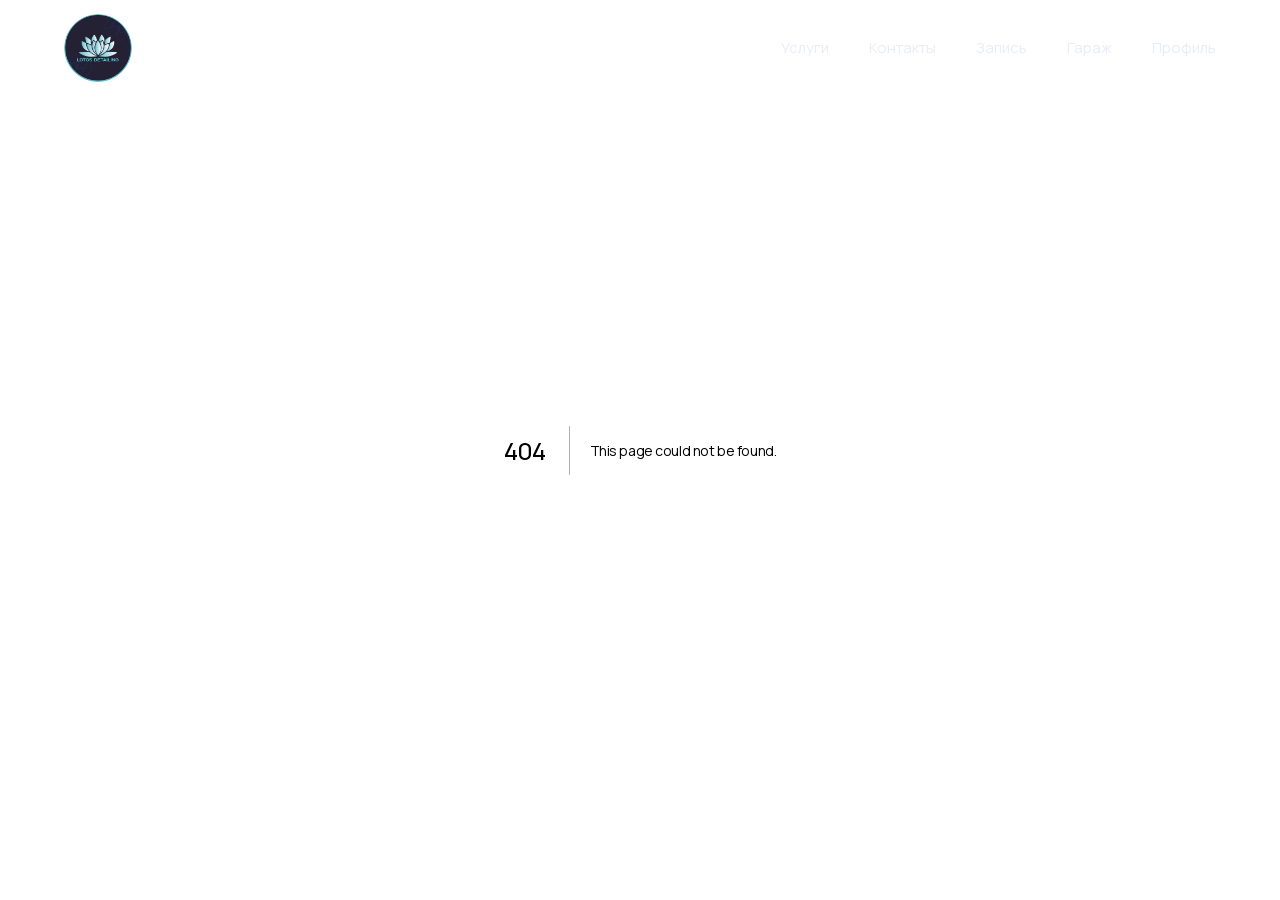
==== commit 618ec49a: "Оригинальный логотип, цвета студии, без слогана Co-Authored-By: Claude Sonnet 5.5 <noreply@anthropic" ====
--- a/404/index.html
+++ b/404/index.html
@@ -1 +1 @@
-<!DOCTYPE html><html lang="ru" data-theme="dark" class="lJe08G_variable antialiased"><head><meta charSet="utf-8"/><meta name="viewport" content="width=device-width, initial-scale=1, viewport-fit=cover"/><link rel="preload" as="image" href="/brand/logo.svg"/><link rel="stylesheet" href="/_next/static/chunks/29h-ppd5ku6s8.css" data-precedence="next"/><link rel="preload" as="script" fetchPriority="low" href="/_next/static/chunks/1pcw6gskne7pf.js"/><script src="/_next/static/chunks/2whg2n5r_t_s1.js" async=""></script><script src="/_next/static/chunks/1k6vud4yuzdun.js" async=""></script><script src="/_next/static/chunks/1wt7al7iiuzbs.js" async=""></script><script src="/_next/static/chunks/turbopack-2u1d16houkiyo.js" async=""></script><script src="/_next/static/chunks/1fzobe-5dtfg2.js" async=""></script><script src="/_next/static/chunks/2fxo7t787hc55.js" async=""></script><script src="/_next/static/chunks/299qt39i9ernp.js" async=""></script><script src="/_next/static/chunks/306l4kye9fggg.js" async=""></script><meta name="robots" content="noindex"/><title>Лотос Детейлинг · детейлинг в Уфе</title><meta name="description" content="Делаем красиво. Защищаем надолго. Премиальный уход за автомобилями в Уфе. Бронирование кузова, полировка, керамика, химчистка, тонировка. Запись онлайн за три шага."/><meta name="application-name" content="Лотос Детейлинг"/><link rel="manifest" href="/manifest.webmanifest"/><meta name="mobile-web-app-capable" content="yes"/><meta name="format-detection" content="telephone=no"/><meta name="mobile-web-app-capable" content="yes"/><meta name="apple-mobile-web-app-title" content="Лотос"/><meta name="apple-mobile-web-app-status-bar-style" content="black-translucent"/><meta property="og:title" content="Лотос Детейлинг · детейлинг в Уфе"/><meta property="og:description" content="Делаем красиво. Защищаем надолго. Премиальный уход за автомобилями в Уфе. Бронирование кузова, полировка, керамика, химчистка, тонировка. Запись онлайн за три шага."/><meta property="og:site_name" content="Лотос Детейлинг"/><meta property="og:locale" content="ru_RU"/><meta property="og:image" content="https://ufa-lotus.github.io/icons/og.png"/><meta property="og:image:width" content="1200"/><meta property="og:image:height" content="630"/><meta property="og:image:alt" content="Лотос Детейлинг"/><meta property="og:type" content="website"/><meta name="twitter:card" content="summary_large_image"/><meta name="twitter:title" content="Лотос Детейлинг · детейлинг в Уфе"/><meta name="twitter:description" content="Делаем красиво. Защищаем надолго. Премиальный уход за автомобилями в Уфе. Бронирование кузова, полировка, керамика, химчистка, тонировка. Запись онлайн за три шага."/><meta name="twitter:image" content="https://ufa-lotus.github.io/icons/og.png"/><meta name="twitter:image:alt" content="Лотос Детейлинг"/><meta name="twitter:image:width" content="1200"/><meta name="twitter:image:height" content="630"/><link rel="icon" href="/icon.png?icon.046kouo3_b626.png" sizes="64x64" type="image/png"/><link rel="apple-touch-icon" href="/apple-icon.png?apple-icon.025wuck_s253t.png" sizes="180x180" type="image/png"/><meta name="next-size-adjust" content=""/><meta name="theme-color" media="(prefers-color-scheme: light)" content="#0a0a0a"/><meta name="theme-color" media="(prefers-color-scheme: dark)" content="#0a0a0a"/><title>404: This page could not be found.</title><script>(function(){try{var p=null;try{p=localStorage.getItem("md-theme")}catch(e){}var d=true;var t=d?"dark":"light";document.documentElement.dataset.theme=t;var m=document.createElement("meta");m.name="theme-color";m.id="md-theme-color";m.content={"light":"#0a0a0a","dark":"#0a0a0a"}[t];document.head.prepend(m)}catch(e){}})()</script><script type="application/ld+json">{"@context":"https://schema.org","@type":"AutomotiveBusiness","name":"Лотос Детейлинг","alternateName":"LOTOS DETAILING","slogan":"Делаем красиво. Защищаем надолго.","description":"Премиальный уход за автомобилями в Уфе","url":"https://ufa-lotus.github.io/","telephone":"+79876220999","address":[{"@type":"PostalAddress","streetAddress":"г. Уфа, ул. Жуковского, 27Б","addressLocality":"Уфа","addressRegion":"Республика Башкортостан","addressCountry":"RU"},{"@type":"PostalAddress","streetAddress":"с. Михайловка, ул. Ленина, 41/4","addressLocality":"Михайловка","addressRegion":"Республика Башкортостан","addressCountry":"RU","postalCode":"450511"}],"openingHoursSpecification":[{"@type":"OpeningHoursSpecification","dayOfWeek":["Monday","Tuesday","Wednesday","Thursday","Friday","Saturday","Sunday"],"opens":"10:00","closes":"20:00"}],"sameAs":["https://t.me/lotosdetail","https://vk.ru/lotosdetail","https://www.instagram.com/lotos.detailing/","https://2gis.ru/ufa/firm/70000001062603744"]}</script><script src="/_next/static/chunks/0cz1d0mv5g_q7.js" noModule=""></script></head><body class="min-h-svh bg-mist text-graphite"><div hidden=""><!--$--><!--/$--></div><header class="absolute inset-x-0 top-0 z-40 pt-[env(safe-area-inset-top)]"><div class="mx-auto flex h-16 max-w-[1440px] items-center justify-between px-5 lg:h-24 lg:px-16"><a aria-label="Лотос Детейлинг, на главную" class="relative z-50 block text-ink" href="/"><span class="flex items-center gap-2.5 h-11 lg:h-14"><img src="/brand/logo.svg" alt="" width="128" height="128" class="block h-full w-auto select-none" draggable="false"/><span class="flex flex-col justify-center leading-none"><span class="text-[15px] font-bold tracking-[0.18em] text-ink lg:text-[17px]">LOTOS</span><span class="mt-1 text-[9.5px] font-medium tracking-[0.42em] text-accent lg:text-[10.5px]">DETAILING</span></span><span class="sr-only">Лотос Детейлинг</span></span></a><div class="flex items-center gap-1 lg:gap-8"><nav aria-label="Основная навигация" class="hidden items-center gap-10 lg:flex"><a class="text-[15px] transition-colors duration-200 hover:text-ink text-muted" href="/#services">Услуги</a><a class="text-[15px] transition-colors duration-200 hover:text-ink text-muted" href="/#contacts">Контакты</a><a class="text-[15px] transition-colors duration-200 hover:text-ink text-muted" href="/booking/">Запись</a><a class="text-[15px] transition-colors duration-200 hover:text-ink text-muted" href="/garage/">Гараж</a><a class="text-[15px] transition-colors duration-200 hover:text-ink text-muted" href="/profile/">Профиль</a></nav><button type="button" aria-label="Открыть меню" aria-expanded="false" class="relative z-50 -mr-2 flex size-11 items-center justify-center text-ink lg:hidden"><span class="relative block h-[10px] w-6"><span class="absolute left-0 top-0 h-[1.5px] w-6 rounded-full bg-current transition-transform duration-300 ease-soft "></span><span class="absolute bottom-0 left-0 h-[1.5px] w-6 rounded-full bg-current transition-transform duration-300 ease-soft "></span></span></button></div></div></header><div style="font-family:system-ui,&quot;Segoe UI&quot;,Roboto,Helvetica,Arial,sans-serif,&quot;Apple Color Emoji&quot;,&quot;Segoe UI Emoji&quot;;height:100vh;text-align:center;display:flex;flex-direction:column;align-items:center;justify-content:center"><div><style>body{color:#000;background:#fff;margin:0}.next-error-h1{border-right:1px solid rgba(0,0,0,.3)}@media (prefers-color-scheme:dark){body{color:#fff;background:#000}.next-error-h1{border-right:1px solid rgba(255,255,255,.3)}}</style><h1 class="next-error-h1" style="display:inline-block;margin:0 20px 0 0;padding:0 23px 0 0;font-size:24px;font-weight:500;vertical-align:top;line-height:49px">404</h1><div style="display:inline-block"><h2 style="font-size:14px;font-weight:400;line-height:49px;margin:0">This page could not be found.</h2></div></div></div><!--$--><!--/$--><nav aria-label="Разделы приложения" class="fixed inset-x-3 bottom-[var(--nav-bottom)] z-30 transition-[transform,opacity] duration-200 ease-out motion-reduce:transition-none lg:hidden "><div data-glass="on" class="nav-track relative mx-auto h-16 max-w-[440px] touch-none select-none"><span aria-hidden="true" class="pointer-events-none absolute inset-0 rounded-full glass-bar" style="clip-path:none"></span><ul class="relative grid h-full grid-cols-4 items-center p-1" style="clip-path:none"><li><a aria-current="page" draggable="false" class="flex h-14 flex-col items-center justify-center gap-1 rounded-full text-muted" href="/"><svg width="23" height="23" viewBox="0 0 24 24" fill="none" stroke="currentColor" stroke-width="1.5" stroke-linecap="round" stroke-linejoin="round" aria-hidden="true"><path d="M4 10.5 12 4l8 6.5V19a1 1 0 0 1-1 1h-4.5v-5.5h-5V20H5a1 1 0 0 1-1-1z"></path></svg><span class="text-[11px] font-medium leading-none tracking-[-0.01em]">Главная</span></a></li><li><a draggable="false" class="flex h-14 flex-col items-center justify-center gap-1 rounded-full text-muted" href="/booking/"><svg width="23" height="23" viewBox="0 0 24 24" fill="none" stroke="currentColor" stroke-width="1.5" stroke-linecap="round" stroke-linejoin="round" aria-hidden="true"><rect x="4" y="5.5" width="16" height="14.5" rx="2.5"></rect><path d="M4 10h16M8.5 3.5v4M15.5 3.5v4"></path></svg><span class="text-[11px] font-medium leading-none tracking-[-0.01em]">Запись</span></a></li><li><a draggable="false" class="flex h-14 flex-col items-center justify-center gap-1 rounded-full text-muted" href="/garage/"><svg width="23" height="23" viewBox="0 0 24 24" fill="none" stroke="currentColor" stroke-width="1.5" stroke-linecap="round" stroke-linejoin="round" aria-hidden="true"><path d="M3.5 12.5 5.6 7.6a2 2 0 0 1 1.8-1.1h9.2a2 2 0 0 1 1.8 1.1l2.1 4.9"></path><rect x="3.5" y="12.5" width="17" height="5" rx="1.5"></rect><path d="M5.5 17.5v2M18.5 17.5v2M7 15h1.5M15.5 15H17"></path></svg><span class="text-[11px] font-medium leading-none tracking-[-0.01em]">Гараж</span></a></li><li><a draggable="false" class="flex h-14 flex-col items-center justify-center gap-1 rounded-full text-muted" href="/profile/"><svg width="23" height="23" viewBox="0 0 24 24" fill="none" stroke="currentColor" stroke-width="1.5" stroke-linecap="round" stroke-linejoin="round" aria-hidden="true"><circle cx="12" cy="8.5" r="3.5"></circle><path d="M5 20c.6-3.4 3.4-5.5 7-5.5s6.4 2.1 7 5.5"></path></svg><span class="text-[11px] font-medium leading-none tracking-[-0.01em]">Профиль</span></a></li></ul><span aria-hidden="true" data-lens="true" class="pointer-events-none absolute bottom-1 left-1 top-1 w-[calc((100%-8px)/4)]" style="transform:none"><span class="glass-lens-shadow absolute inset-0 rounded-full" style="opacity:0"></span><span class="absolute inset-0 overflow-hidden rounded-full"><span class="glass-lens-rest absolute inset-0 rounded-full" style="opacity:1"></span><span class="glass-lens-clear absolute inset-0 rounded-full" style="opacity:0"></span><span class="absolute inset-y-0 left-0 grid w-[400%] grid-cols-4 items-center text-ink" style="transform:none"><span class="flex h-14 flex-col items-center justify-center gap-1"><svg width="23" height="23" viewBox="0 0 24 24" fill="none" stroke="currentColor" stroke-width="1.5" stroke-linecap="round" stroke-linejoin="round" aria-hidden="true"><path d="M4 10.5 12 4l8 6.5V19a1 1 0 0 1-1 1h-4.5v-5.5h-5V20H5a1 1 0 0 1-1-1z"></path></svg><span class="text-[11px] font-medium leading-none tracking-[-0.01em]">Главная</span></span><span class="flex h-14 flex-col items-center justify-center gap-1"><svg width="23" height="23" viewBox="0 0 24 24" fill="none" stroke="currentColor" stroke-width="1.5" stroke-linecap="round" stroke-linejoin="round" aria-hidden="true"><rect x="4" y="5.5" width="16" height="14.5" rx="2.5"></rect><path d="M4 10h16M8.5 3.5v4M15.5 3.5v4"></path></svg><span class="text-[11px] font-medium leading-none tracking-[-0.01em]">Запись</span></span><span class="flex h-14 flex-col items-center justify-center gap-1"><svg width="23" height="23" viewBox="0 0 24 24" fill="none" stroke="currentColor" stroke-width="1.5" stroke-linecap="round" stroke-linejoin="round" aria-hidden="true"><path d="M3.5 12.5 5.6 7.6a2 2 0 0 1 1.8-1.1h9.2a2 2 0 0 1 1.8 1.1l2.1 4.9"></path><rect x="3.5" y="12.5" width="17" height="5" rx="1.5"></rect><path d="M5.5 17.5v2M18.5 17.5v2M7 15h1.5M15.5 15H17"></path></svg><span class="text-[11px] font-medium leading-none tracking-[-0.01em]">Гараж</span></span><span class="flex h-14 flex-col items-center justify-center gap-1"><svg width="23" height="23" viewBox="0 0 24 24" fill="none" stroke="currentColor" stroke-width="1.5" stroke-linecap="round" stroke-linejoin="round" aria-hidden="true"><circle cx="12" cy="8.5" r="3.5"></circle><path d="M5 20c.6-3.4 3.4-5.5 7-5.5s6.4 2.1 7 5.5"></path></svg><span class="text-[11px] font-medium leading-none tracking-[-0.01em]">Профиль</span></span></span><span class="glass-lens-rim absolute inset-0 rounded-full" style="opacity:0"></span></span></span></div></nav><div role="status" aria-live="polite" class="pointer-events-none fixed inset-x-0 bottom-[calc(var(--dock)+30px)] z-50 flex justify-center px-4 lg:bottom-10"></div><div role="status" aria-live="polite" class="pointer-events-none fixed inset-x-0 top-[calc(env(safe-area-inset-top)+12px)] z-[60] flex justify-center px-4"></div><div class="pointer-events-none fixed inset-x-0 bottom-[calc(var(--dock)+18px)] z-[55] flex justify-center px-3 lg:bottom-8"></div><script id="_R_">(globalThis["TURBOPACK"] || (globalThis["TURBOPACK"] = [])).push({"otherChunks":["static/chunks/1pcw6gskne7pf.js","static/chunks/2whg2n5r_t_s1.js","static/chunks/1k6vud4yuzdun.js","static/chunks/1wt7al7iiuzbs.js"],"runtimeModuleIds":[94553]});</script><script src="/_next/static/chunks/1pcw6gskne7pf.js" async=""></script><script>(self.__next_f=self.__next_f||[]).push([0])</script><script>self.__next_f.push([1,"1:\"$Sreact.fragment\"\n2:\"/_next/static/chunks/1fzobe-5dtfg2.js\"\n3:\"/_next/static/chunks/2fxo7t787hc55.js\"\n4:\"/_next/static/chunks/299qt39i9ernp.js\"\n5:I[45745,[\"$2\",\"$3\",\"$4\"],\"Header\"]\n6:I[39756,[\"$2\",\"$3\",\"$4\"],\"default\"]\n7:\"/_next/static/chunks/306l4kye9fggg.js\"\n8:I[58298,[\"$2\",\"$3\",\"$4\",\"$7\"],\"default\"]\n9:I[37457,[\"$2\",\"$3\",\"$4\"],\"default\"]\na:I[50417,[\"$2\",\"$3\",\"$4\"],\"BottomNav\"]\nb:I[85807,[\"$2\",\"$3\",\"$4\"],\"SoonToast\"]\nc:I[30869,[\"$2\",\"$3\",\"$4\"],\"ThemeSync\"]\nd:I[92766,[\"$2\",\"$3\",\"$4\"],\"PwaRegister\"]\ne:I[71719,[\"$2\",\"$3\",\"$4\"],\"GisLinks\"]\nf:I[53985,[\"$2\",\"$3\",\"$4\"],\"AppStatus\"]\n15:\"ViewportBoundary\"\n16:I[97367,[\"$2\",\"$3\",\"$4\"],\"$15\"]\n18:\"MetadataBoundary\"\n19:I[97367,[\"$2\",\"$3\",\"$4\"],\"$18\"]\n1d:I[68027,[\"$2\",\"$3\",\"$4\"],\"default\",1]\n:HL[\"/_next/static/chunks/29h-ppd5ku6s8.css\",\"style\"]\n12:X\n13:[[\"children\",{\"s\":\"__PAGE__\",\"h\":512,\"d\":{\"r\":\"$L14\",\"p\":false,\"v\":null}}]]\n10:[[\"children\",{\"s\":\"/_not-found\",\"h\":512,\"d\":{\"r\":[\"$\",\"$1\",\"c\",{\"children\":[null,[\"$\",\"$L6\",null,{\"parallelRouterKey\":\"children\",\"error\":\"$undefined\",\"errorStyles\":\"$undefined\",\"errorScripts\":\"$undefined\",\"template\":\"$L11\",\"templateStyles\":\"$undefined\",\"templateScripts\":\"$undefined\",\"notFound\":\"$undefined\",\"forbidden\":\"$undefined\",\"unauthorized\":\"$undefined\"}]]}],\"p\":false,\"v\":\"$12\"},\"c\":\"$Q13\"}]]\n0:{\"P\":null,\"c\":[\"\",\"_not-found\",\"\"],\"q\":\"\",\"i\":false,\"t\":{\"t\":{\"s\":\"\",\"h\":528,\"d\":{\"r\":[\"$\",\"$1\",\"c\",{\"children\":[[[\"$\",\"link\",\"0\",{\"rel\":\"stylesheet\",\"href\":\"/_next/static/chunks/29h-ppd5ku6s8.css\",\"precedence\":\"next\",\"crossOrigin\":\"$undefined\",\"nonce\":\"$undefined\"}],[\"$\",\"script\",\"script-0\",{\"src\":\"/_next/static/chunks/1fzobe-5dtfg2.js\",\"async\":true,\"nonce\":\"$undefined\"}],[\"$\",\"script\",\"script-1\",{\"src\":\"/_next/static/chunks/2fxo7t787hc55.js\",\"async\":true,\"nonce\":\"$undefined\"}],[\"$\",\"script\",\"script-2\",{\"src\":\"/_next/static/chunks/299qt39i9ernp.js\",\"async\":true,\"nonce\":\"$undefined\"}]],[\"$\",\"html\",null,{\"lang\":\"ru\",\"data-theme\":\"dark\",\"className\":\"lJe08G_variable antialiased\",\"suppressHydrationWarning\":true,\"children\":[[\"$\",\"head\",null,{\"children\":[[\"$\",\"script\",null,{\"dangerouslySetInnerHTML\":{\"__html\":\"(function(){try{var p=null;try{p=localStorage.getItem(\\\"md-theme\\\")}catch(e){}var d=true;var t=d?\\\"dark\\\":\\\"light\\\";document.documentElement.dataset.theme=t;var m=document.createElement(\\\"meta\\\");m.name=\\\"theme-color\\\";m.id=\\\"md-theme-color\\\";m.content={\\\"light\\\":\\\"#0a0a0a\\\",\\\"dark\\\":\\\"#0a0a0a\\\"}[t];document.head.prepend(m)}catch(e){}})()\"}}],[\"$\",\"meta\",null,{\"name\":\"theme-color\",\"media\":\"(prefers-color-scheme: light)\",\"content\":\"#0a0a0a\"}],[\"$\",\"meta\",null,{\"name\":\"theme-color\",\"media\":\"(prefers-color-scheme: dark)\",\"content\":\"#0a0a0a\"}],[\"$\",\"script\",null,{\"type\":\"application/ld+json\",\"dangerouslySetInnerHTML\":{\"__html\":\"{\\\"@context\\\":\\\"https://schema.org\\\",\\\"@type\\\":\\\"AutomotiveBusiness\\\",\\\"name\\\":\\\"Лотос Детейлинг\\\",\\\"alternateName\\\":\\\"LOTOS DETAILING\\\",\\\"slogan\\\":\\\"Делаем красиво. Защищаем надолго.\\\",\\\"description\\\":\\\"Премиальный уход за автомобилями в Уфе\\\",\\\"url\\\":\\\"https://ufa-lotus.github.io/\\\",\\\"telephone\\\":\\\"+79876220999\\\",\\\"address\\\":[{\\\"@type\\\":\\\"PostalAddress\\\",\\\"streetAddress\\\":\\\"г. Уфа, ул. Жуковского, 27Б\\\",\\\"addressLocality\\\":\\\"Уфа\\\",\\\"addressRegion\\\":\\\"Республика Башкортостан\\\",\\\"addressCountry\\\":\\\"RU\\\"},{\\\"@type\\\":\\\"PostalAddress\\\",\\\"streetAddress\\\":\\\"с. Михайловка, ул. Ленина, 41/4\\\",\\\"addressLocality\\\":\\\"Михайловка\\\",\\\"addressRegion\\\":\\\"Республика Башкортостан\\\",\\\"addressCountry\\\":\\\"RU\\\",\\\"postalCode\\\":\\\"450511\\\"}],\\\"openingHoursSpecification\\\":[{\\\"@type\\\":\\\"OpeningHoursSpecification\\\",\\\"dayOfWeek\\\":[\\\"Monday\\\",\\\"Tuesday\\\",\\\"Wednesday\\\",\\\"Thursday\\\",\\\"Friday\\\",\\\"Saturday\\\",\\\"Sunday\\\"],\\\"opens\\\":\\\"10:00\\\",\\\"closes\\\":\\\"20:00\\\"}],\\\"sameAs\\\":[\\\"https://t.me/lotosdetail\\\",\\\"https://vk.ru/lotosdetail\\\",\\\"https://www.instagram.com/lotos.detailing/\\\",\\\"https://2gis.ru/ufa/firm/70000001062603744\\\"]}\"}}]]}],[\"$\",\"body\",null,{\"className\":\"min-h-svh bg-mist text-graphite\",\"children\":[[\"$\",\"$L5\",null,{}],[\"$\",\"$L6\",null,{\"parallelRouterKey\":\"children\",\"error\":\"$8\",\"errorStyles\":[],\"errorScripts\":[[\"$\",\"script\",\"script-0\",{\"src\":\"/_next/static/chunks/306l4kye9fggg.js\",\"async\":true,\"nonce\":\"$undefined\"}]],\"template\":[\"$\",\"$L9\",null,{}],\"templateStyles\":\"$undefined\",\"templateScripts\":\"$undefined\",\"notFound\":[[[\"$\",\"title\",null,{\"children\":\"404: This page could not be found.\"}],[\"$\",\"div\",null,{\"style\":{\"fontFamily\":\"system-ui,\\\"Segoe UI\\\",Roboto,Helvetica,Arial,sans-serif,\\\"Apple Color Emoji\\\",\\\"Segoe UI Emoji\\\"\",\"height\":\"100vh\",\"textAlign\":\"center\",\"display\":\"flex\",\"flexDirection\":\"column\",\"alignItems\":\"center\",\"justifyContent\":\"center\"},\"children\":[\"$\",\"div\",null,{\"children\":[[\"$\",\"style\",null,{\"dangerouslySetInnerHTML\":{\"__html\":\"body{color:#000;background:#fff;margin:0}.next-error-h1{border-right:1px solid rgba(0,0,0,.3)}@media (prefers-color-scheme:dark){body{color:#fff;background:#000}.next-error-h1{border-right:1px solid rgba(255,255,255,.3)}}\"}}],[\"$\",\"h1\",null,{\"className\":\"next-error-h1\",\"style\":{\"display\":\"inline-block\",\"margin\":\"0 20px 0 0\",\"padding\":\"0 23px 0 0\",\"fontSize\":24,\"fontWeight\":500,\"verticalAlign\":\"top\",\"lineHeight\":\"49px\"},\"children\":404}],[\"$\",\"div\",null,{\"style\":{\"display\":\"inline-block\"},\"children\":[\"$\",\"h2\",null,{\"style\":{\"fontSize\":14,\"fontWeight\":400,\"lineHeight\":\"49px\",\"margin\":0},\"children\":\"This page could not be found.\"}]}]]}]}]],[]],\"forbidden\":\"$undefined\",\"unauthorized\":\"$undefined\"}],[\"$\",\"$La\",null,{}],[\"$\",\"$Lb\",null,{}],[\"$\",\"$Lc\",null,{}],[\"$\",\"$Ld\",null,{}],[\"$\",\"$Le\",null,{}],[\"$\",\"$Lf\",null,{}]]}]]}]]}],\"p\":false,\"v\":null},\"c\":\"$Q10\"},\"h\":{\"r\":[\"$\",\"$1\",\"h\",{\"children\":[[\"$\",\"meta\",null,{\"name\":\"robots\",\"content\":\"noindex\"}],[\"$\",\"$L16\",null,{\"children\":\"$L17\"}],[\"$\",\"$L19\",null,{\"children\":[[\"$\",\"div\",null,{\"hidden\":true,\"children\":\"$L1a\"}],\"$L1b\"]}],\"$L1c\"]}],\"p\":false,\"v\":null}},\"m\":\"$undefined\",\"G\":[\"$1d\",[\"$L1e\"]],\"S\":true,\"r\":\"$undefined\",\"s\":\"$undefined\",\"a\":\"$undefined\",\"l\":\"$undefined\",\"p\":\"$undefined\",\"d\":\"$undefined\",\"b\":\"2czFY80u3ZQbqA_hnsGgE\"}\n1f:I[97367,[\"$2\",\"$3\",\"$4\"],\"OutletBoundary\"]\n20:\"$Sreact.suspense\"\n11:[\"$\",\"$L9\",null,{}]\n14:[\"$\",\"$1\",\"c\",{\"children\":[[[\"$\",\"title\",null,{\"children\":\"404: This page could not be found.\"}],[\"$\",\"div\",null,{\"style\":\"$0:t:t:d:r:props:children:1:props:children:1:props:children:1:props:notFound:0:1:props:style\",\"children\":[\"$\",\"div\",null,{\"children\":[[\"$\",\"style\",null,{\"dangerouslySetInnerHTML\":{\"__html\":\"body{color:#000;background:#fff;margin:0}.next-error-h1{border-right:1px solid rgba(0,0,0,.3)}@media (prefers-color-scheme:dark){body{color:#fff;background:#000}.next-error-h1{border-right:1px solid rgba(255,255,255,.3)}}\"}}],[\"$\",\"h1\",null,{\"className\":\"next-error-h1\",\"style\":\"$0:t:t:d:r:props:children:1:props:children:1:props:children:1:props:notFound:0:1:props:children:props:children:1:props:style\",\"children\":404}],[\"$\",\"div\",null,{\"style\":\"$0:t:t:d:r:props:children:1:props:children:1:props:children:1:props:notFound:0:1:props:children:props:children:2:props:style\",\"children\":[\"$\",\"h2\",null,{\"style\":\"$0:t:t:d:r:props:children:1:props:children:1:props:children:1:props:notFound:0:1:props:children:props:children:2:props:children:props:style\",\"children\":\"This page could not be found.\"}]}]]}]}]],null,[\"$\",\"$L1f\",null,{\"children\":[\"$\",\"$20\",null,{\"name\":\"Next.MetadataOutlet\",\"children\":\"$@21\"}]}]]}]\n1a:[\"$\",\"$20\",null,{\"name\":\"Next.Metadata\",\"children\":\"$L22\"}]\n1b:null\n1c:[\"$\",\"meta\",null,{\"name\":\"next-size-adjust\",\"content\":\"\"}]\n1e:[\"$\",\"link\",\"0\",{\"rel\":\"stylesheet\",\"href\":\"/_next/static/chunks/29h-ppd5ku6s8.css\",\"precedence\":\"next\",\"crossOrigin\":\"$undefined\",\"nonce\":\"$undefined\"}]\n12:C\n17:[[\"$\",\"meta\",\"0\",{\"charSet\":\"utf-8\"}],[\"$\",\"meta\",\"1\",{\"name\":\"viewport\",\"content\":\"width=device-width, initial-scale=1, viewport-fit=cover\"}]]\n23:I[27201,[\"$2\",\"$3\",\"$4\"],\"IconMark\"]\n21:null\n22:[[\"$\",\"title\",\"0\",{\"children\":\"Лотос Детейлинг · детейлинг в Уфе\"}],[\"$\",\"meta\",\"1\",{\"name\":\"description\",\"content\":\"Делаем красиво. Защищаем надолго. Премиальный уход за автомобилями в Уфе. Бронирование кузова, полировка, керамика, химчистка, тонировка. Запись онлайн за три шага.\"}],[\"$\",\"meta\",\"2\",{\"name\":\"application-name\",\"content\":\"Лотос Детейлинг\"}],[\"$\",\"link\",\"3\",{\"rel\":\"manifest\",\"href\":\"/manifest.webmanifest\",\"crossOrigin\":\"$undefined\"}],[\"$\",\"meta\",\"4\",{\"name\":\"mobile-web-app-capable\",\"content\":\"yes\"}],[\"$\",\"meta\",\"5\",{\"name\":\"format-detection\",\"content\":\"telephone=no\"}],[\"$\",\"meta\",\"6\",{\"name\":\"mobile-web-app-capable\",\"content\":\"yes\"}],[\"$\",\"meta\",\"7\",{\"name\":\"apple-mobile-web-app-title\",\"content\":\"Лотос\"}],[\"$\",\"meta\",\"8\",{\"name\":\"apple-mobile-web-app-status-bar-style\",\"content\":\"black-translucent\"}],[\"$\",\"meta\",\"9\",{\"property\":\"og:title\",\"content\":\"Лотос Детейлинг · детейлинг в Уфе\"}],[\"$\",\"meta\",\"10\",{\"property\":\"og:description\",\"content\":\"Делаем красиво. Защищаем надолго. Премиальный уход за автомобилями в Уфе. Бронирование кузова, полировка, керамика, химчистка, тонировка. Запись онлайн за три шага.\"}],[\"$\",\"meta\",\"11\",{\"property\":\"og:site_name\",\"content\":\"Лотос Детейлинг\"}],[\"$\",\"meta\",\"12\",{\"property\":\"og:locale\",\"content\":\"ru_RU\"}],[\"$\",\"meta\",\"13\",{\"property\":\"og:image\",\"content\":\"https://ufa-lotus.github.io/icons/og.png\"}],[\"$\",\"meta\",\"14\",{\"property\":\"og:image:width\",\"content\":\"1200\"}],[\"$\",\"meta\",\"15\",{\"property\":\"og:image:height\",\"content\":\"630\"}],[\"$\",\"meta\",\"16\",{\"property\":\"og:image:alt\",\"content\":\"Лотос Детейлинг\"}],[\"$\",\"meta\",\"17\",{\"property\":\"og:type\",\"content\":\"website\"}],[\"$\",\"meta\",\"18\",{\"name\":\"twitter:card\",\"content\":\"summary_large_image\"}],[\"$\",\"meta\",\"19\",{\"name\":\"twitter:title\",\"content\":\"Лотос Детейлинг · детейлинг в Уфе\"}],[\"$\",\"meta\",\"20\",{\"name\":\"twitter:description\",\"content\":\"Делаем красиво. Защищаем надолго. Премиальный уход за автомобилями в Уфе. Бронирование кузова, полировка, керамика, химчистка, тонировка. Запись онлайн за три шага.\"}],[\"$\",\"meta\",\"21\",{\"name\":\"twitter:image\",\"content\":\"https://ufa-lotus.github.io/icons/og.png\"}],[\"$\",\"meta\",\"22\",{\"name\":\"twitter:image:alt\",\"content\":\"Лотос Детейлинг\"}],[\"$\",\"meta\",\"23\",{\"name\":\"twitter:image:width\",\"content\":\"1200\"}],[\"$\",\"meta\",\"24\",{\"name\":\"twitter:image:height\",\"content\":\"630\"}],[\"$\",\"link\",\"25\",{\"rel\":\"icon\",\"href\":\"/icon.png?icon.046kouo3_b626.png\",\"sizes\":\"64x64\",\"type\":\"image/png\"}],[\"$\",\"link\",\"26\",{\"rel\":\"apple-touch-icon\",\"href\":\"/apple-icon.png?apple-icon.025wuck_s253t.png\",\"sizes\":\"180x180\",\"type\":\"image/png\"}],[\"$\",\"$L23\",\"27\",{}]]\n"])</script></body></html>+<!DOCTYPE html><html lang="ru" data-theme="dark" class="lJe08G_variable antialiased"><head><meta charSet="utf-8"/><meta name="viewport" content="width=device-width, initial-scale=1, viewport-fit=cover"/><link rel="preload" as="image" href="/brand/logo.png"/><link rel="stylesheet" href="/_next/static/chunks/3qfyyoib054k_.css" data-precedence="next"/><link rel="preload" as="script" fetchPriority="low" href="/_next/static/chunks/1pcw6gskne7pf.js"/><script src="/_next/static/chunks/2whg2n5r_t_s1.js" async=""></script><script src="/_next/static/chunks/1k6vud4yuzdun.js" async=""></script><script src="/_next/static/chunks/1wt7al7iiuzbs.js" async=""></script><script src="/_next/static/chunks/turbopack-2u1d16houkiyo.js" async=""></script><script src="/_next/static/chunks/44yf2y15n4xoh.js" async=""></script><script src="/_next/static/chunks/2fxo7t787hc55.js" async=""></script><script src="/_next/static/chunks/0l4cq3rhrk14i.js" async=""></script><script src="/_next/static/chunks/306l4kye9fggg.js" async=""></script><meta name="robots" content="noindex"/><title>Лотос Детейлинг · детейлинг в Уфе</title><meta name="description" content="Детейлинг-студия в Уфе. Бронирование кузова, полировка, керамика, химчистка, тонировка. Запись онлайн за три шага."/><meta name="application-name" content="Лотос Детейлинг"/><link rel="manifest" href="/manifest.webmanifest"/><meta name="mobile-web-app-capable" content="yes"/><meta name="format-detection" content="telephone=no"/><meta name="mobile-web-app-capable" content="yes"/><meta name="apple-mobile-web-app-title" content="Лотос"/><meta name="apple-mobile-web-app-status-bar-style" content="black-translucent"/><meta property="og:title" content="Лотос Детейлинг · детейлинг в Уфе"/><meta property="og:description" content="Детейлинг-студия в Уфе. Бронирование кузова, полировка, керамика, химчистка, тонировка. Запись онлайн за три шага."/><meta property="og:site_name" content="Лотос Детейлинг"/><meta property="og:locale" content="ru_RU"/><meta property="og:image" content="https://ufa-lotus.github.io/icons/og.png"/><meta property="og:image:width" content="1200"/><meta property="og:image:height" content="630"/><meta property="og:image:alt" content="Лотос Детейлинг"/><meta property="og:type" content="website"/><meta name="twitter:card" content="summary_large_image"/><meta name="twitter:title" content="Лотос Детейлинг · детейлинг в Уфе"/><meta name="twitter:description" content="Детейлинг-студия в Уфе. Бронирование кузова, полировка, керамика, химчистка, тонировка. Запись онлайн за три шага."/><meta name="twitter:image" content="https://ufa-lotus.github.io/icons/og.png"/><meta name="twitter:image:alt" content="Лотос Детейлинг"/><meta name="twitter:image:width" content="1200"/><meta name="twitter:image:height" content="630"/><link rel="icon" href="/icon.png?icon.2paayhfgckhzw.png" sizes="64x64" type="image/png"/><link rel="apple-touch-icon" href="/apple-icon.png?apple-icon.1cl6m5b06x9k0.png" sizes="180x180" type="image/png"/><meta name="next-size-adjust" content=""/><meta name="theme-color" media="(prefers-color-scheme: light)" content="#14121e"/><meta name="theme-color" media="(prefers-color-scheme: dark)" content="#14121e"/><title>404: This page could not be found.</title><script>(function(){try{var p=null;try{p=localStorage.getItem("md-theme")}catch(e){}var d=true;var t=d?"dark":"light";document.documentElement.dataset.theme=t;var m=document.createElement("meta");m.name="theme-color";m.id="md-theme-color";m.content={"light":"#14121e","dark":"#14121e"}[t];document.head.prepend(m)}catch(e){}})()</script><script type="application/ld+json">{"@context":"https://schema.org","@type":"AutomotiveBusiness","name":"Лотос Детейлинг","alternateName":"LOTOS DETAILING","description":"Детейлинг-студия в Уфе","url":"https://ufa-lotus.github.io/","telephone":"+79876220999","address":[{"@type":"PostalAddress","streetAddress":"г. Уфа, ул. Жуковского, 27Б","addressLocality":"Уфа","addressRegion":"Республика Башкортостан","addressCountry":"RU"},{"@type":"PostalAddress","streetAddress":"с. Михайловка, ул. Ленина, 41/4","addressLocality":"Михайловка","addressRegion":"Республика Башкортостан","addressCountry":"RU","postalCode":"450511"}],"openingHoursSpecification":[{"@type":"OpeningHoursSpecification","dayOfWeek":["Monday","Tuesday","Wednesday","Thursday","Friday","Saturday","Sunday"],"opens":"10:00","closes":"20:00"}],"sameAs":["https://t.me/lotosdetail","https://vk.ru/lotosdetail","https://www.instagram.com/lotos.detailing/","https://2gis.ru/ufa/firm/70000001062603744"]}</script><script src="/_next/static/chunks/0cz1d0mv5g_q7.js" noModule=""></script></head><body class="min-h-svh bg-mist text-graphite"><div hidden=""><!--$--><!--/$--></div><header class="absolute inset-x-0 top-0 z-40 pt-[env(safe-area-inset-top)]"><div class="mx-auto flex h-16 max-w-[1440px] items-center justify-between px-5 lg:h-24 lg:px-16"><a aria-label="Лотос Детейлинг, на главную" class="relative z-50 block text-ink" href="/"><span class="flex items-center gap-2.5 h-12 lg:h-[68px]"><img src="/brand/logo.png" alt="" width="256" height="256" class="block aspect-square h-full w-auto select-none rounded-full" draggable="false"/><span class="sr-only">Лотос Детейлинг</span></span></a><div class="flex items-center gap-1 lg:gap-8"><nav aria-label="Основная навигация" class="hidden items-center gap-10 lg:flex"><a class="text-[15px] transition-colors duration-200 hover:text-ink text-muted" href="/#services">Услуги</a><a class="text-[15px] transition-colors duration-200 hover:text-ink text-muted" href="/#contacts">Контакты</a><a class="text-[15px] transition-colors duration-200 hover:text-ink text-muted" href="/booking/">Запись</a><a class="text-[15px] transition-colors duration-200 hover:text-ink text-muted" href="/garage/">Гараж</a><a class="text-[15px] transition-colors duration-200 hover:text-ink text-muted" href="/profile/">Профиль</a></nav><button type="button" aria-label="Открыть меню" aria-expanded="false" class="relative z-50 -mr-2 flex size-11 items-center justify-center text-ink lg:hidden"><span class="relative block h-[10px] w-6"><span class="absolute left-0 top-0 h-[1.5px] w-6 rounded-full bg-current transition-transform duration-300 ease-soft "></span><span class="absolute bottom-0 left-0 h-[1.5px] w-6 rounded-full bg-current transition-transform duration-300 ease-soft "></span></span></button></div></div></header><div style="font-family:system-ui,&quot;Segoe UI&quot;,Roboto,Helvetica,Arial,sans-serif,&quot;Apple Color Emoji&quot;,&quot;Segoe UI Emoji&quot;;height:100vh;text-align:center;display:flex;flex-direction:column;align-items:center;justify-content:center"><div><style>body{color:#000;background:#fff;margin:0}.next-error-h1{border-right:1px solid rgba(0,0,0,.3)}@media (prefers-color-scheme:dark){body{color:#fff;background:#000}.next-error-h1{border-right:1px solid rgba(255,255,255,.3)}}</style><h1 class="next-error-h1" style="display:inline-block;margin:0 20px 0 0;padding:0 23px 0 0;font-size:24px;font-weight:500;vertical-align:top;line-height:49px">404</h1><div style="display:inline-block"><h2 style="font-size:14px;font-weight:400;line-height:49px;margin:0">This page could not be found.</h2></div></div></div><!--$--><!--/$--><nav aria-label="Разделы приложения" class="fixed inset-x-3 bottom-[var(--nav-bottom)] z-30 transition-[transform,opacity] duration-200 ease-out motion-reduce:transition-none lg:hidden "><div data-glass="on" class="nav-track relative mx-auto h-16 max-w-[440px] touch-none select-none"><span aria-hidden="true" class="pointer-events-none absolute inset-0 rounded-full glass-bar" style="clip-path:none"></span><ul class="relative grid h-full grid-cols-4 items-center p-1" style="clip-path:none"><li><a aria-current="page" draggable="false" class="flex h-14 flex-col items-center justify-center gap-1 rounded-full text-muted" href="/"><svg width="23" height="23" viewBox="0 0 24 24" fill="none" stroke="currentColor" stroke-width="1.5" stroke-linecap="round" stroke-linejoin="round" aria-hidden="true"><path d="M4 10.5 12 4l8 6.5V19a1 1 0 0 1-1 1h-4.5v-5.5h-5V20H5a1 1 0 0 1-1-1z"></path></svg><span class="text-[11px] font-medium leading-none tracking-[-0.01em]">Главная</span></a></li><li><a draggable="false" class="flex h-14 flex-col items-center justify-center gap-1 rounded-full text-muted" href="/booking/"><svg width="23" height="23" viewBox="0 0 24 24" fill="none" stroke="currentColor" stroke-width="1.5" stroke-linecap="round" stroke-linejoin="round" aria-hidden="true"><rect x="4" y="5.5" width="16" height="14.5" rx="2.5"></rect><path d="M4 10h16M8.5 3.5v4M15.5 3.5v4"></path></svg><span class="text-[11px] font-medium leading-none tracking-[-0.01em]">Запись</span></a></li><li><a draggable="false" class="flex h-14 flex-col items-center justify-center gap-1 rounded-full text-muted" href="/garage/"><svg width="23" height="23" viewBox="0 0 24 24" fill="none" stroke="currentColor" stroke-width="1.5" stroke-linecap="round" stroke-linejoin="round" aria-hidden="true"><path d="M3.5 12.5 5.6 7.6a2 2 0 0 1 1.8-1.1h9.2a2 2 0 0 1 1.8 1.1l2.1 4.9"></path><rect x="3.5" y="12.5" width="17" height="5" rx="1.5"></rect><path d="M5.5 17.5v2M18.5 17.5v2M7 15h1.5M15.5 15H17"></path></svg><span class="text-[11px] font-medium leading-none tracking-[-0.01em]">Гараж</span></a></li><li><a draggable="false" class="flex h-14 flex-col items-center justify-center gap-1 rounded-full text-muted" href="/profile/"><svg width="23" height="23" viewBox="0 0 24 24" fill="none" stroke="currentColor" stroke-width="1.5" stroke-linecap="round" stroke-linejoin="round" aria-hidden="true"><circle cx="12" cy="8.5" r="3.5"></circle><path d="M5 20c.6-3.4 3.4-5.5 7-5.5s6.4 2.1 7 5.5"></path></svg><span class="text-[11px] font-medium leading-none tracking-[-0.01em]">Профиль</span></a></li></ul><span aria-hidden="true" data-lens="true" class="pointer-events-none absolute bottom-1 left-1 top-1 w-[calc((100%-8px)/4)]" style="transform:none"><span class="glass-lens-shadow absolute inset-0 rounded-full" style="opacity:0"></span><span class="absolute inset-0 overflow-hidden rounded-full"><span class="glass-lens-rest absolute inset-0 rounded-full" style="opacity:1"></span><span class="glass-lens-clear absolute inset-0 rounded-full" style="opacity:0"></span><span class="absolute inset-y-0 left-0 grid w-[400%] grid-cols-4 items-center text-ink" style="transform:none"><span class="flex h-14 flex-col items-center justify-center gap-1"><svg width="23" height="23" viewBox="0 0 24 24" fill="none" stroke="currentColor" stroke-width="1.5" stroke-linecap="round" stroke-linejoin="round" aria-hidden="true"><path d="M4 10.5 12 4l8 6.5V19a1 1 0 0 1-1 1h-4.5v-5.5h-5V20H5a1 1 0 0 1-1-1z"></path></svg><span class="text-[11px] font-medium leading-none tracking-[-0.01em]">Главная</span></span><span class="flex h-14 flex-col items-center justify-center gap-1"><svg width="23" height="23" viewBox="0 0 24 24" fill="none" stroke="currentColor" stroke-width="1.5" stroke-linecap="round" stroke-linejoin="round" aria-hidden="true"><rect x="4" y="5.5" width="16" height="14.5" rx="2.5"></rect><path d="M4 10h16M8.5 3.5v4M15.5 3.5v4"></path></svg><span class="text-[11px] font-medium leading-none tracking-[-0.01em]">Запись</span></span><span class="flex h-14 flex-col items-center justify-center gap-1"><svg width="23" height="23" viewBox="0 0 24 24" fill="none" stroke="currentColor" stroke-width="1.5" stroke-linecap="round" stroke-linejoin="round" aria-hidden="true"><path d="M3.5 12.5 5.6 7.6a2 2 0 0 1 1.8-1.1h9.2a2 2 0 0 1 1.8 1.1l2.1 4.9"></path><rect x="3.5" y="12.5" width="17" height="5" rx="1.5"></rect><path d="M5.5 17.5v2M18.5 17.5v2M7 15h1.5M15.5 15H17"></path></svg><span class="text-[11px] font-medium leading-none tracking-[-0.01em]">Гараж</span></span><span class="flex h-14 flex-col items-center justify-center gap-1"><svg width="23" height="23" viewBox="0 0 24 24" fill="none" stroke="currentColor" stroke-width="1.5" stroke-linecap="round" stroke-linejoin="round" aria-hidden="true"><circle cx="12" cy="8.5" r="3.5"></circle><path d="M5 20c.6-3.4 3.4-5.5 7-5.5s6.4 2.1 7 5.5"></path></svg><span class="text-[11px] font-medium leading-none tracking-[-0.01em]">Профиль</span></span></span><span class="glass-lens-rim absolute inset-0 rounded-full" style="opacity:0"></span></span></span></div></nav><div role="status" aria-live="polite" class="pointer-events-none fixed inset-x-0 bottom-[calc(var(--dock)+30px)] z-50 flex justify-center px-4 lg:bottom-10"></div><div role="status" aria-live="polite" class="pointer-events-none fixed inset-x-0 top-[calc(env(safe-area-inset-top)+12px)] z-[60] flex justify-center px-4"></div><div class="pointer-events-none fixed inset-x-0 bottom-[calc(var(--dock)+18px)] z-[55] flex justify-center px-3 lg:bottom-8"></div><script id="_R_">(globalThis["TURBOPACK"] || (globalThis["TURBOPACK"] = [])).push({"otherChunks":["static/chunks/1pcw6gskne7pf.js","static/chunks/2whg2n5r_t_s1.js","static/chunks/1k6vud4yuzdun.js","static/chunks/1wt7al7iiuzbs.js"],"runtimeModuleIds":[94553]});</script><script src="/_next/static/chunks/1pcw6gskne7pf.js" async=""></script><script>(self.__next_f=self.__next_f||[]).push([0])</script><script>self.__next_f.push([1,"1:\"$Sreact.fragment\"\n2:\"/_next/static/chunks/44yf2y15n4xoh.js\"\n3:\"/_next/static/chunks/2fxo7t787hc55.js\"\n4:\"/_next/static/chunks/0l4cq3rhrk14i.js\"\n5:I[45745,[\"$2\",\"$3\",\"$4\"],\"Header\"]\n6:I[39756,[\"$2\",\"$3\",\"$4\"],\"default\"]\n7:\"/_next/static/chunks/306l4kye9fggg.js\"\n8:I[58298,[\"$2\",\"$3\",\"$4\",\"$7\"],\"default\"]\n9:I[37457,[\"$2\",\"$3\",\"$4\"],\"default\"]\na:I[50417,[\"$2\",\"$3\",\"$4\"],\"BottomNav\"]\nb:I[85807,[\"$2\",\"$3\",\"$4\"],\"SoonToast\"]\nc:I[30869,[\"$2\",\"$3\",\"$4\"],\"ThemeSync\"]\nd:I[92766,[\"$2\",\"$3\",\"$4\"],\"PwaRegister\"]\ne:I[71719,[\"$2\",\"$3\",\"$4\"],\"GisLinks\"]\nf:I[53985,[\"$2\",\"$3\",\"$4\"],\"AppStatus\"]\n14:\"ViewportBoundary\"\n15:I[97367,[\"$2\",\"$3\",\"$4\"],\"$14\"]\n17:\"MetadataBoundary\"\n18:I[97367,[\"$2\",\"$3\",\"$4\"],\"$17\"]\n19:\"$Sreact.suspense\"\n1b:I[68027,[\"$2\",\"$3\",\"$4\"],\"default\",1]\n:HL[\"/_next/static/chunks/3qfyyoib054k_.css\",\"style\"]\n11:X\n12:[[\"children\",{\"s\":\"__PAGE__\",\"h\":512,\"d\":{\"r\":\"$L13\",\"p\":false,\"v\":null}}]]\n10:[[\"children\",{\"s\":\"/_not-found\",\"h\":512,\"d\":{\"r\":[\"$\",\"$1\",\"c\",{\"children\":[null,[\"$\",\"$L6\",null,{\"parallelRouterKey\":\"children\",\"error\":\"$undefined\",\"errorStyles\":\"$undefined\",\"errorScripts\":\"$undefined\",\"template\":[\"$\",\"$L9\",null,{}],\"templateStyles\":\"$undefined\",\"templateScripts\":\"$undefined\",\"notFound\":\"$undefined\",\"forbidden\":\"$undefined\",\"unauthorized\":\"$undefined\"}]]}],\"p\":false,\"v\":\"$11\"},\"c\":\"$Q12\"}]]\n0:{\"P\":null,\"c\":[\"\",\"_not-found\",\"\"],\"q\":\"\",\"i\":false,\"t\":{\"t\":{\"s\":\"\",\"h\":528,\"d\":{\"r\":[\"$\",\"$1\",\"c\",{\"children\":[[[\"$\",\"link\",\"0\",{\"rel\":\"stylesheet\",\"href\":\"/_next/static/chunks/3qfyyoib054k_.css\",\"precedence\":\"next\",\"crossOrigin\":\"$undefined\",\"nonce\":\"$undefined\"}],[\"$\",\"script\",\"script-0\",{\"src\":\"/_next/static/chunks/44yf2y15n4xoh.js\",\"async\":true,\"nonce\":\"$undefined\"}],[\"$\",\"script\",\"script-1\",{\"src\":\"/_next/static/chunks/2fxo7t787hc55.js\",\"async\":true,\"nonce\":\"$undefined\"}],[\"$\",\"script\",\"script-2\",{\"src\":\"/_next/static/chunks/0l4cq3rhrk14i.js\",\"async\":true,\"nonce\":\"$undefined\"}]],[\"$\",\"html\",null,{\"lang\":\"ru\",\"data-theme\":\"dark\",\"className\":\"lJe08G_variable antialiased\",\"suppressHydrationWarning\":true,\"children\":[[\"$\",\"head\",null,{\"children\":[[\"$\",\"script\",null,{\"dangerouslySetInnerHTML\":{\"__html\":\"(function(){try{var p=null;try{p=localStorage.getItem(\\\"md-theme\\\")}catch(e){}var d=true;var t=d?\\\"dark\\\":\\\"light\\\";document.documentElement.dataset.theme=t;var m=document.createElement(\\\"meta\\\");m.name=\\\"theme-color\\\";m.id=\\\"md-theme-color\\\";m.content={\\\"light\\\":\\\"#14121e\\\",\\\"dark\\\":\\\"#14121e\\\"}[t];document.head.prepend(m)}catch(e){}})()\"}}],[\"$\",\"meta\",null,{\"name\":\"theme-color\",\"media\":\"(prefers-color-scheme: light)\",\"content\":\"#14121e\"}],[\"$\",\"meta\",null,{\"name\":\"theme-color\",\"media\":\"(prefers-color-scheme: dark)\",\"content\":\"#14121e\"}],[\"$\",\"script\",null,{\"type\":\"application/ld+json\",\"dangerouslySetInnerHTML\":{\"__html\":\"{\\\"@context\\\":\\\"https://schema.org\\\",\\\"@type\\\":\\\"AutomotiveBusiness\\\",\\\"name\\\":\\\"Лотос Детейлинг\\\",\\\"alternateName\\\":\\\"LOTOS DETAILING\\\",\\\"description\\\":\\\"Детейлинг-студия в Уфе\\\",\\\"url\\\":\\\"https://ufa-lotus.github.io/\\\",\\\"telephone\\\":\\\"+79876220999\\\",\\\"address\\\":[{\\\"@type\\\":\\\"PostalAddress\\\",\\\"streetAddress\\\":\\\"г. Уфа, ул. Жуковского, 27Б\\\",\\\"addressLocality\\\":\\\"Уфа\\\",\\\"addressRegion\\\":\\\"Республика Башкортостан\\\",\\\"addressCountry\\\":\\\"RU\\\"},{\\\"@type\\\":\\\"PostalAddress\\\",\\\"streetAddress\\\":\\\"с. Михайловка, ул. Ленина, 41/4\\\",\\\"addressLocality\\\":\\\"Михайловка\\\",\\\"addressRegion\\\":\\\"Республика Башкортостан\\\",\\\"addressCountry\\\":\\\"RU\\\",\\\"postalCode\\\":\\\"450511\\\"}],\\\"openingHoursSpecification\\\":[{\\\"@type\\\":\\\"OpeningHoursSpecification\\\",\\\"dayOfWeek\\\":[\\\"Monday\\\",\\\"Tuesday\\\",\\\"Wednesday\\\",\\\"Thursday\\\",\\\"Friday\\\",\\\"Saturday\\\",\\\"Sunday\\\"],\\\"opens\\\":\\\"10:00\\\",\\\"closes\\\":\\\"20:00\\\"}],\\\"sameAs\\\":[\\\"https://t.me/lotosdetail\\\",\\\"https://vk.ru/lotosdetail\\\",\\\"https://www.instagram.com/lotos.detailing/\\\",\\\"https://2gis.ru/ufa/firm/70000001062603744\\\"]}\"}}]]}],[\"$\",\"body\",null,{\"className\":\"min-h-svh bg-mist text-graphite\",\"children\":[[\"$\",\"$L5\",null,{}],[\"$\",\"$L6\",null,{\"parallelRouterKey\":\"children\",\"error\":\"$8\",\"errorStyles\":[],\"errorScripts\":[[\"$\",\"script\",\"script-0\",{\"src\":\"/_next/static/chunks/306l4kye9fggg.js\",\"async\":true,\"nonce\":\"$undefined\"}]],\"template\":[\"$\",\"$L9\",null,{}],\"templateStyles\":\"$undefined\",\"templateScripts\":\"$undefined\",\"notFound\":[[[\"$\",\"title\",null,{\"children\":\"404: This page could not be found.\"}],[\"$\",\"div\",null,{\"style\":{\"fontFamily\":\"system-ui,\\\"Segoe UI\\\",Roboto,Helvetica,Arial,sans-serif,\\\"Apple Color Emoji\\\",\\\"Segoe UI Emoji\\\"\",\"height\":\"100vh\",\"textAlign\":\"center\",\"display\":\"flex\",\"flexDirection\":\"column\",\"alignItems\":\"center\",\"justifyContent\":\"center\"},\"children\":[\"$\",\"div\",null,{\"children\":[[\"$\",\"style\",null,{\"dangerouslySetInnerHTML\":{\"__html\":\"body{color:#000;background:#fff;margin:0}.next-error-h1{border-right:1px solid rgba(0,0,0,.3)}@media (prefers-color-scheme:dark){body{color:#fff;background:#000}.next-error-h1{border-right:1px solid rgba(255,255,255,.3)}}\"}}],[\"$\",\"h1\",null,{\"className\":\"next-error-h1\",\"style\":{\"display\":\"inline-block\",\"margin\":\"0 20px 0 0\",\"padding\":\"0 23px 0 0\",\"fontSize\":24,\"fontWeight\":500,\"verticalAlign\":\"top\",\"lineHeight\":\"49px\"},\"children\":404}],[\"$\",\"div\",null,{\"style\":{\"display\":\"inline-block\"},\"children\":[\"$\",\"h2\",null,{\"style\":{\"fontSize\":14,\"fontWeight\":400,\"lineHeight\":\"49px\",\"margin\":0},\"children\":\"This page could not be found.\"}]}]]}]}]],[]],\"forbidden\":\"$undefined\",\"unauthorized\":\"$undefined\"}],[\"$\",\"$La\",null,{}],[\"$\",\"$Lb\",null,{}],[\"$\",\"$Lc\",null,{}],[\"$\",\"$Ld\",null,{}],[\"$\",\"$Le\",null,{}],[\"$\",\"$Lf\",null,{}]]}]]}]]}],\"p\":false,\"v\":null},\"c\":\"$Q10\"},\"h\":{\"r\":[\"$\",\"$1\",\"h\",{\"children\":[[\"$\",\"meta\",null,{\"name\":\"robots\",\"content\":\"noindex\"}],[\"$\",\"$L15\",null,{\"children\":\"$L16\"}],[\"$\",\"$L18\",null,{\"children\":[[\"$\",\"div\",null,{\"hidden\":true,\"children\":[\"$\",\"$19\",null,{\"name\":\"Next.Metadata\",\"children\":\"$L1a\"}]}],null]}],[\"$\",\"meta\",null,{\"name\":\"next-size-adjust\",\"content\":\"\"}]]}],\"p\":false,\"v\":null}},\"m\":\"$undefined\",\"G\":[\"$1b\",[\"$L1c\"]],\"S\":true,\"r\":\"$undefined\",\"s\":\"$undefined\",\"a\":\"$undefined\",\"l\":\"$undefined\",\"p\":\"$undefined\",\"d\":\"$undefined\",\"b\":\"8N8gQH4YkbaZg0-x_ANKN\"}\n1d:I[97367,[\"$2\",\"$3\",\"$4\"],\"OutletBoundary\"]\n11:C\n13:[\"$\",\"$1\",\"c\",{\"children\":[[[\"$\",\"title\",null,{\"children\":\"404: This page could not be found.\"}],[\"$\",\"div\",null,{\"style\":\"$0:t:t:d:r:props:children:1:props:children:1:props:children:1:props:notFound:0:1:props:style\",\"children\":[\"$\",\"div\",null,{\"children\":[[\"$\",\"style\",null,{\"dangerouslySetInnerHTML\":{\"__html\":\"body{color:#000;background:#fff;margin:0}.next-error-h1{border-right:1px solid rgba(0,0,0,.3)}@media (prefers-color-scheme:dark){body{color:#fff;background:#000}.next-error-h1{border-right:1px solid rgba(255,255,255,.3)}}\"}}],[\"$\",\"h1\",null,{\"className\":\"next-error-h1\",\"style\":\"$0:t:t:d:r:props:children:1:props:children:1:props:children:1:props:notFound:0:1:props:children:props:children:1:props:style\",\"children\":404}],[\"$\",\"div\",null,{\"style\":\"$0:t:t:d:r:props:children:1:props:children:1:props:children:1:props:notFound:0:1:props:children:props:children:2:props:style\",\"children\":[\"$\",\"h2\",null,{\"style\":\"$0:t:t:d:r:props:children:1:props:children:1:props:children:1:props:notFound:0:1:props:children:props:children:2:props:children:props:style\",\"children\":\"This page could not be found.\"}]}]]}]}]],null,[\"$\",\"$L1d\",null,{\"children\":[\"$\",\"$19\",null,{\"name\":\"Next.MetadataOutlet\",\"children\":\"$@1e\"}]}]]}]\n1c:[\"$\",\"link\",\"0\",{\"rel\":\"stylesheet\",\"href\":\"/_next/static/chunks/3qfyyoib054k_.css\",\"precedence\":\"next\",\"crossOrigin\":\"$undefined\",\"nonce\":\"$undefined\"}]\n16:[[\"$\",\"meta\",\"0\",{\"charSet\":\"utf-8\"}],[\"$\",\"meta\",\"1\",{\"name\":\"viewport\",\"content\":\"width=device-width, initial-scale=1, viewport-fit=cover\"}]]\n1f:I[27201,[\"$2\",\"$3\",\"$4\"],\"IconMark\"]\n1a:[[\"$\",\"title\",\"0\",{\"children\":\"Лотос Детейлинг · детейлинг в Уфе\"}],[\"$\",\"meta\",\"1\",{\"name\":\"description\",\"content\":\"Детейлинг-студия в Уфе. Бронирование кузова, полировка, керамика, химчистка, тонировка. Запись онлайн за три шага.\"}],[\"$\",\"meta\",\"2\",{\"name\":\"application-name\",\"content\":\"Лотос Детейлинг\"}],[\"$\",\"link\",\"3\",{\"rel\":\"manifest\",\"href\":\"/manifest.webmanifest\",\"crossOrigin\":\"$undefined\"}],[\"$\",\"meta\",\"4\",{\"name\":\"mobile-web-app-capable\",\"content\":\"yes\"}],[\"$\",\"meta\",\"5\",{\"name\":\"format-detection\",\"content\":\"telephone=no\"}],[\"$\",\"meta\",\"6\",{\"name\":\"mobile-web-app-capable\",\"content\":\"yes\"}],[\"$\",\"meta\",\"7\",{\"name\":\"apple-mobile-web-app-title\",\"content\":\"Лотос\"}],[\"$\",\"meta\",\"8\",{\"name\":\"apple-mobile-web-app-status-bar-style\",\"content\":\"black-translucent\"}],[\"$\",\"meta\",\"9\",{\"property\":\"og:title\",\"content\":\"Лотос Детейлинг · детейлинг в Уфе\"}],[\"$\",\"meta\",\"10\",{\"property\":\"og:description\",\"content\":\"Детейлинг-студия в Уфе. Бронирование кузова, полировка, керамика, химчистка, тонировка. Запись онлайн за три шага.\"}],[\"$\",\"meta\",\"11\",{\"property\":\"og:site_name\",\"content\":\"Лотос Детейлинг\"}],[\"$\",\"meta\",\"12\",{\"property\":\"og:locale\",\"content\":\"ru_RU\"}],[\"$\",\"meta\",\"13\",{\"property\":\"og:image\",\"content\":\"https://ufa-lotus.github.io/icons/og.png\"}],[\"$\",\"meta\",\"14\",{\"property\":\"og:image:width\",\"content\":\"1200\"}],[\"$\",\"meta\",\"15\",{\"property\":\"og:image:height\",\"content\":\"630\"}],[\"$\",\"meta\",\"16\",{\"property\":\"og:image:alt\",\"content\":\"Лотос Детейлинг\"}],[\"$\",\"meta\",\"17\",{\"property\":\"og:type\",\"content\":\"website\"}],[\"$\",\"meta\",\"18\",{\"name\":\"twitter:card\",\"content\":\"summary_large_image\"}],[\"$\",\"meta\",\"19\",{\"name\":\"twitter:title\",\"content\":\"Лотос Детейлинг · детейлинг в Уфе\"}],[\"$\",\"meta\",\"20\",{\"name\":\"twitter:description\",\"content\":\"Детейлинг-студия в Уфе. Бронирование кузова, полировка, керамика, химчистка, тонировка. Запись онлайн за три шага.\"}],[\"$\",\"meta\",\"21\",{\"name\":\"twitter:image\",\"content\":\"https://ufa-lotus.github.io/icons/og.png\"}],[\"$\",\"meta\",\"22\",{\"name\":\"twitter:image:alt\",\"content\":\"Лотос Детейлинг\"}],[\"$\",\"meta\",\"23\",{\"name\":\"twitter:image:width\",\"content\":\"1200\"}],[\"$\",\"meta\",\"24\",{\"name\":\"twitter:image:height\",\"content\":\"630\"}],[\"$\",\"link\",\"25\",{\"rel\":\"icon\",\"href\":\"/icon.png?icon.2paayhfgckhzw.png\",\"sizes\":\"64x64\",\"type\":\"image/png\"}],[\"$\",\"link\",\"26\",{\"rel\":\"apple-touch-icon\",\"href\":\"/apple-icon.png?apple-icon.1cl6m5b06x9k0.png\",\"sizes\":\"180x180\",\"type\":\"image/png\"}],[\"$\",\"$L1f\",\"27\",{}]]\n1e:null\n"])</script></body></html>
--- a/_next/static/chunks/3qfyyoib054k_.css
+++ b/_next/static/chunks/3qfyyoib054k_.css
@@ -0,0 +1,2 @@
+@font-face{font-family:Manrope;font-style:normal;font-weight:400;font-display:swap;src:url(../media/ffc7b595a48b6846-s.3q9gh2jvntrwt.woff2)format("woff2");unicode-range:U+460-52F,U+1C80-1C8A,U+20B4,U+2DE0-2DFF,U+A640-A69F,U+FE2E-FE2F}@font-face{font-family:Manrope;font-style:normal;font-weight:400;font-display:swap;src:url(../media/276a8f4fe816cb6b-s.p.2v2sz4qlut9s1.woff2)format("woff2");unicode-range:U+301,U+400-45F,U+490-491,U+4B0-4B1,U+2116}@font-face{font-family:Manrope;font-style:normal;font-weight:400;font-display:swap;src:url(../media/82b67ad56d243b47-s.09bkcrcuv-0po.woff2)format("woff2");unicode-range:U+370-377,U+37A-37F,U+384-38A,U+38C,U+38E-3A1,U+3A3-3FF}@font-face{font-family:Manrope;font-style:normal;font-weight:400;font-display:swap;src:url(../media/33ee198db9637ef4-s.23qr8woi9ij9e.woff2)format("woff2");unicode-range:U+102-103,U+110-111,U+128-129,U+168-169,U+1A0-1A1,U+1AF-1B0,U+300-301,U+303-304,U+308-309,U+323,U+329,U+1EA0-1EF9,U+20AB}@font-face{font-family:Manrope;font-style:normal;font-weight:400;font-display:swap;src:url(../media/fbb7028efdf70529-s.1_0gbi-gsbqmd.woff2)format("woff2");unicode-range:U+100-2BA,U+2BD-2C5,U+2C7-2CC,U+2CE-2D7,U+2DD-2FF,U+304,U+308,U+329,U+1D00-1DBF,U+1E00-1E9F,U+1EF2-1EFF,U+2020,U+20A0-20AB,U+20AD-20C4,U+2113,U+2C60-2C7F,U+A720-A7FF}@font-face{font-family:Manrope;font-style:normal;font-weight:400;font-display:swap;src:url(../media/82450a180bcad83c-s.p.0p-wng2nn8o-p.woff2)format("woff2");unicode-range:U+??,U+131,U+152-153,U+2BB-2BC,U+2C6,U+2DA,U+2DC,U+304,U+308,U+329,U+2000-206F,U+20AC,U+2122,U+2191,U+2193,U+2212,U+2215,U+FEFF,U+FFFD}@font-face{font-family:Manrope;font-style:normal;font-weight:500;font-display:swap;src:url(../media/ffc7b595a48b6846-s.3q9gh2jvntrwt.woff2)format("woff2");unicode-range:U+460-52F,U+1C80-1C8A,U+20B4,U+2DE0-2DFF,U+A640-A69F,U+FE2E-FE2F}@font-face{font-family:Manrope;font-style:normal;font-weight:500;font-display:swap;src:url(../media/276a8f4fe816cb6b-s.p.2v2sz4qlut9s1.woff2)format("woff2");unicode-range:U+301,U+400-45F,U+490-491,U+4B0-4B1,U+2116}@font-face{font-family:Manrope;font-style:normal;font-weight:500;font-display:swap;src:url(../media/82b67ad56d243b47-s.09bkcrcuv-0po.woff2)format("woff2");unicode-range:U+370-377,U+37A-37F,U+384-38A,U+38C,U+38E-3A1,U+3A3-3FF}@font-face{font-family:Manrope;font-style:normal;font-weight:500;font-display:swap;src:url(../media/33ee198db9637ef4-s.23qr8woi9ij9e.woff2)format("woff2");unicode-range:U+102-103,U+110-111,U+128-129,U+168-169,U+1A0-1A1,U+1AF-1B0,U+300-301,U+303-304,U+308-309,U+323,U+329,U+1EA0-1EF9,U+20AB}@font-face{font-family:Manrope;font-style:normal;font-weight:500;font-display:swap;src:url(../media/fbb7028efdf70529-s.1_0gbi-gsbqmd.woff2)format("woff2");unicode-range:U+100-2BA,U+2BD-2C5,U+2C7-2CC,U+2CE-2D7,U+2DD-2FF,U+304,U+308,U+329,U+1D00-1DBF,U+1E00-1E9F,U+1EF2-1EFF,U+2020,U+20A0-20AB,U+20AD-20C4,U+2113,U+2C60-2C7F,U+A720-A7FF}@font-face{font-family:Manrope;font-style:normal;font-weight:500;font-display:swap;src:url(../media/82450a180bcad83c-s.p.0p-wng2nn8o-p.woff2)format("woff2");unicode-range:U+??,U+131,U+152-153,U+2BB-2BC,U+2C6,U+2DA,U+2DC,U+304,U+308,U+329,U+2000-206F,U+20AC,U+2122,U+2191,U+2193,U+2212,U+2215,U+FEFF,U+FFFD}@font-face{font-family:Manrope;font-style:normal;font-weight:600;font-display:swap;src:url(../media/ffc7b595a48b6846-s.3q9gh2jvntrwt.woff2)format("woff2");unicode-range:U+460-52F,U+1C80-1C8A,U+20B4,U+2DE0-2DFF,U+A640-A69F,U+FE2E-FE2F}@font-face{font-family:Manrope;font-style:normal;font-weight:600;font-display:swap;src:url(../media/276a8f4fe816cb6b-s.p.2v2sz4qlut9s1.woff2)format("woff2");unicode-range:U+301,U+400-45F,U+490-491,U+4B0-4B1,U+2116}@font-face{font-family:Manrope;font-style:normal;font-weight:600;font-display:swap;src:url(../media/82b67ad56d243b47-s.09bkcrcuv-0po.woff2)format("woff2");unicode-range:U+370-377,U+37A-37F,U+384-38A,U+38C,U+38E-3A1,U+3A3-3FF}@font-face{font-family:Manrope;font-style:normal;font-weight:600;font-display:swap;src:url(../media/33ee198db9637ef4-s.23qr8woi9ij9e.woff2)format("woff2");unicode-range:U+102-103,U+110-111,U+128-129,U+168-169,U+1A0-1A1,U+1AF-1B0,U+300-301,U+303-304,U+308-309,U+323,U+329,U+1EA0-1EF9,U+20AB}@font-face{font-family:Manrope;font-style:normal;font-weight:600;font-display:swap;src:url(../media/fbb7028efdf70529-s.1_0gbi-gsbqmd.woff2)format("woff2");unicode-range:U+100-2BA,U+2BD-2C5,U+2C7-2CC,U+2CE-2D7,U+2DD-2FF,U+304,U+308,U+329,U+1D00-1DBF,U+1E00-1E9F,U+1EF2-1EFF,U+2020,U+20A0-20AB,U+20AD-20C4,U+2113,U+2C60-2C7F,U+A720-A7FF}@font-face{font-family:Manrope;font-style:normal;font-weight:600;font-display:swap;src:url(../media/82450a180bcad83c-s.p.0p-wng2nn8o-p.woff2)format("woff2");unicode-range:U+??,U+131,U+152-153,U+2BB-2BC,U+2C6,U+2DA,U+2DC,U+304,U+308,U+329,U+2000-206F,U+20AC,U+2122,U+2191,U+2193,U+2212,U+2215,U+FEFF,U+FFFD}@font-face{font-family:Manrope;font-style:normal;font-weight:700;font-display:swap;src:url(../media/ffc7b595a48b6846-s.3q9gh2jvntrwt.woff2)format("woff2");unicode-range:U+460-52F,U+1C80-1C8A,U+20B4,U+2DE0-2DFF,U+A640-A69F,U+FE2E-FE2F}@font-face{font-family:Manrope;font-style:normal;font-weight:700;font-display:swap;src:url(../media/276a8f4fe816cb6b-s.p.2v2sz4qlut9s1.woff2)format("woff2");unicode-range:U+301,U+400-45F,U+490-491,U+4B0-4B1,U+2116}@font-face{font-family:Manrope;font-style:normal;font-weight:700;font-display:swap;src:url(../media/82b67ad56d243b47-s.09bkcrcuv-0po.woff2)format("woff2");unicode-range:U+370-377,U+37A-37F,U+384-38A,U+38C,U+38E-3A1,U+3A3-3FF}@font-face{font-family:Manrope;font-style:normal;font-weight:700;font-display:swap;src:url(../media/33ee198db9637ef4-s.23qr8woi9ij9e.woff2)format("woff2");unicode-range:U+102-103,U+110-111,U+128-129,U+168-169,U+1A0-1A1,U+1AF-1B0,U+300-301,U+303-304,U+308-309,U+323,U+329,U+1EA0-1EF9,U+20AB}@font-face{font-family:Manrope;font-style:normal;font-weight:700;font-display:swap;src:url(../media/fbb7028efdf70529-s.1_0gbi-gsbqmd.woff2)format("woff2");unicode-range:U+100-2BA,U+2BD-2C5,U+2C7-2CC,U+2CE-2D7,U+2DD-2FF,U+304,U+308,U+329,U+1D00-1DBF,U+1E00-1E9F,U+1EF2-1EFF,U+2020,U+20A0-20AB,U+20AD-20C4,U+2113,U+2C60-2C7F,U+A720-A7FF}@font-face{font-family:Manrope;font-style:normal;font-weight:700;font-display:swap;src:url(../media/82450a180bcad83c-s.p.0p-wng2nn8o-p.woff2)format("woff2");unicode-range:U+??,U+131,U+152-153,U+2BB-2BC,U+2C6,U+2DA,U+2DC,U+304,U+308,U+329,U+2000-206F,U+20AC,U+2122,U+2191,U+2193,U+2212,U+2215,U+FEFF,U+FFFD}@font-face{font-family:Manrope Fallback;src:local(Arial);ascent-override:103.31%;descent-override:29.07%;line-gap-override:0.0%;size-adjust:103.19%}.lJe08G_className{font-family:Manrope,Manrope Fallback;font-style:normal}.lJe08G_variable{--font-manrope:"Manrope", "Manrope Fallback"}
+@layer properties{@supports (((-webkit-hyphens:none)) and (not (margin-trim:inline))) or ((-moz-orient:inline) and (not (color:rgb(from red r g b)))){*,:before,:after,::backdrop{--tw-translate-x:0;--tw-translate-y:0;--tw-translate-z:0;--tw-rotate-x:initial;--tw-rotate-y:initial;--tw-rotate-z:initial;--tw-skew-x:initial;--tw-skew-y:initial;--tw-pan-x:initial;--tw-pan-y:initial;--tw-pinch-zoom:initial;--tw-scroll-snap-strictness:proximity;--tw-space-y-reverse:0;--tw-divide-y-reverse:0;--tw-border-style:solid;--tw-leading:initial;--tw-font-weight:initial;--tw-tracking:initial;--tw-ordinal:initial;--tw-slashed-zero:initial;--tw-numeric-figure:initial;--tw-numeric-spacing:initial;--tw-numeric-fraction:initial;--tw-shadow:0 0 #0000;--tw-shadow-color:initial;--tw-shadow-alpha:100%;--tw-inset-shadow:0 0 #0000;--tw-inset-shadow-color:initial;--tw-inset-shadow-alpha:100%;--tw-ring-color:initial;--tw-ring-shadow:0 0 #0000;--tw-inset-ring-color:initial;--tw-inset-ring-shadow:0 0 #0000;--tw-ring-inset:initial;--tw-ring-offset-width:0px;--tw-ring-offset-color:#fff;--tw-ring-offset-shadow:0 0 #0000;--tw-outline-style:solid;--tw-blur:initial;--tw-brightness:initial;--tw-contrast:initial;--tw-grayscale:initial;--tw-hue-rotate:initial;--tw-invert:initial;--tw-opacity:initial;--tw-saturate:initial;--tw-sepia:initial;--tw-drop-shadow:initial;--tw-drop-shadow-color:initial;--tw-drop-shadow-alpha:100%;--tw-drop-shadow-size:initial;--tw-backdrop-blur:initial;--tw-backdrop-brightness:initial;--tw-backdrop-contrast:initial;--tw-backdrop-grayscale:initial;--tw-backdrop-hue-rotate:initial;--tw-backdrop-invert:initial;--tw-backdrop-opacity:initial;--tw-backdrop-saturate:initial;--tw-backdrop-sepia:initial;--tw-duration:initial;--tw-ease:initial;--tw-scale-x:1;--tw-scale-y:1;--tw-scale-z:1}}}@layer theme{:root,:host{--font-sans:var(--font-manrope), "Helvetica Neue", Arial, sans-serif;--font-mono:ui-monospace, SFMono-Regular, Menlo, Monaco, Consolas, "Liberation Mono", "Courier New", monospace;--spacing:.25rem;--font-weight-normal:400;--font-weight-medium:500;--font-weight-semibold:600;--font-weight-bold:700;--leading-tight:1.25;--leading-snug:1.375;--radius-lg:.5rem;--radius-2xl:1rem;--ease-out:cubic-bezier(0, 0, .2, 1);--blur-md:12px;--blur-xl:24px;--blur-3xl:64px;--default-transition-duration:.15s;--default-transition-timing-function:cubic-bezier(.4, 0, .2, 1);--default-font-family:var(--font-manrope), "Helvetica Neue", Arial, sans-serif;--default-mono-font-family:var(--font-mono);--color-mist:var(--c-mist);--color-graphite:var(--c-graphite);--color-accent:#62c4d0;--color-on-accent:#101827;--font-display:var(--font-manrope), "Helvetica Neue", Arial, sans-serif;--ease-soft:cubic-bezier(.22, 1, .36, 1)}}@layer base{*,:after,:before,::backdrop{box-sizing:border-box;border:0 solid;margin:0;padding:0}::file-selector-button{box-sizing:border-box;border:0 solid;margin:0;padding:0}html,:host{-webkit-text-size-adjust:100%;tab-size:4;line-height:1.5;font-family:var(--default-font-family,-apple-system, BlinkMacSystemFont, "Segoe UI", Roboto, "Helvetica Neue", "Noto Sans", Arial, sans-serif, "Apple Color Emoji", "Segoe UI Emoji", "Segoe UI Symbol", "Noto Color Emoji");font-feature-settings:var(--default-font-feature-settings,normal);font-variation-settings:var(--default-font-variation-settings,normal);-webkit-tap-highlight-color:transparent}hr{height:0;color:inherit;border-top-width:1px}abbr:where([title]){-webkit-text-decoration:underline dotted;text-decoration:underline dotted}h1,h2,h3,h4,h5,h6{font-size:inherit;font-weight:inherit}a{color:inherit;-webkit-text-decoration:inherit;-webkit-text-decoration:inherit;-webkit-text-decoration:inherit;-webkit-text-decoration:inherit;text-decoration:inherit}b,strong{font-weight:bolder}code,kbd,samp,pre{font-family:var(--default-mono-font-family,ui-monospace, SFMono-Regular, Menlo, Monaco, Consolas, "Liberation Mono", "Courier New", monospace);font-feature-settings:var(--default-mono-font-feature-settings,normal);font-variation-settings:var(--default-mono-font-variation-settings,normal);font-size:1em}small{font-size:80%}sub,sup{vertical-align:baseline;font-size:75%;line-height:0;position:relative}sub{bottom:-.25em}sup{top:-.5em}table{text-indent:0;border-color:inherit;border-collapse:collapse}:-moz-focusring:where(:not(iframe)){outline:auto}progress{vertical-align:baseline}summary{display:list-item}ol,ul,menu{list-style:none}img,svg,video,canvas,audio,iframe,embed,object{vertical-align:middle;display:block}img,video{max-width:100%;height:auto}button,input,select,optgroup,textarea{font:inherit;font-feature-settings:inherit;font-variation-settings:inherit;letter-spacing:inherit;color:inherit;opacity:1;background-color:#0000;border-radius:0}::file-selector-button{font:inherit;font-feature-settings:inherit;font-variation-settings:inherit;letter-spacing:inherit;color:inherit;opacity:1;background-color:#0000;border-radius:0}:where(select:is([multiple],[size])) optgroup{font-weight:bolder}:where(select:is([multiple],[size])) optgroup option{padding-inline-start:20px}::file-selector-button{margin-inline-end:4px}::placeholder{opacity:1}@supports (not ((-webkit-appearance:-apple-pay-button))) or (contain-intrinsic-size:1px){::placeholder{color:currentColor}@supports (color:color-mix(in lab, red, red)){::placeholder{color:color-mix(in oklab, currentcolor 50%, transparent)}}}textarea{resize:vertical}::-webkit-search-decoration{-webkit-appearance:none}::-webkit-date-and-time-value{min-height:1lh;text-align:inherit}::-webkit-datetime-edit{display:inline-flex}::-webkit-datetime-edit-fields-wrapper{padding:0}::-webkit-datetime-edit{padding-block:0}::-webkit-datetime-edit-year-field{padding-block:0}::-webkit-datetime-edit-month-field{padding-block:0}::-webkit-datetime-edit-day-field{padding-block:0}::-webkit-datetime-edit-hour-field{padding-block:0}::-webkit-datetime-edit-minute-field{padding-block:0}::-webkit-datetime-edit-second-field{padding-block:0}::-webkit-datetime-edit-millisecond-field{padding-block:0}::-webkit-datetime-edit-meridiem-field{padding-block:0}::-webkit-calendar-picker-indicator{line-height:1}:-moz-ui-invalid{box-shadow:none}button,input:where([type=button],[type=reset],[type=submit]){appearance:button}::file-selector-button{appearance:button}::-webkit-inner-spin-button{height:auto}::-webkit-outer-spin-button{height:auto}[hidden]:where(:not([hidden=until-found])){display:none!important}}@layer components;@layer utilities{.pointer-events-auto{pointer-events:auto}.pointer-events-none{pointer-events:none}.invisible{visibility:hidden}.visible{visibility:visible}.sr-only{clip-path:inset(50%);white-space:nowrap;border-width:0;width:1px;height:1px;margin:-1px;padding:0;position:absolute;overflow:hidden}.absolute{position:absolute}.fixed{position:fixed}.relative{position:relative}.static{position:static}.inset-0{inset:0}.inset-x-0{inset-inline:0}.inset-x-3{inset-inline:calc(var(--spacing) * 3)}.inset-y-0{inset-block:0}.-top-24{top:calc(var(--spacing) * -24)}.top-0{top:0}.top-1{top:var(--spacing)}.top-2\.5{top:calc(var(--spacing) * 2.5)}.top-3{top:calc(var(--spacing) * 3)}.top-\[calc\(env\(safe-area-inset-top\)\+12px\)\]{top:calc(env(safe-area-inset-top) + 12px)}.-right-24{right:calc(var(--spacing) * -24)}.right-3{right:calc(var(--spacing) * 3)}.bottom-0{bottom:0}.bottom-1{bottom:var(--spacing)}.bottom-\[calc\(var\(--dock\)\+12px\)\]{bottom:calc(var(--dock) + 12px)}.bottom-\[calc\(var\(--dock\)\+18px\)\]{bottom:calc(var(--dock) + 18px)}.bottom-\[calc\(var\(--dock\)\+30px\)\]{bottom:calc(var(--dock) + 30px)}.bottom-\[var\(--nav-bottom\)\]{bottom:var(--nav-bottom)}.left-0{left:0}.left-1{left:var(--spacing)}.left-2\.5{left:calc(var(--spacing) * 2.5)}.isolate{isolation:isolate}.-z-10{z-index:calc(10 * -1)}.z-10{z-index:10}.z-20{z-index:20}.z-30{z-index:30}.z-40{z-index:40}.z-50{z-index:50}.z-\[45\]{z-index:45}.z-\[55\]{z-index:55}.z-\[60\]{z-index:60}.-mx-5{margin-inline:calc(var(--spacing) * -5)}.mx-3{margin-inline:calc(var(--spacing) * 3)}.mx-auto{margin-inline:auto}.-mt-2{margin-top:calc(var(--spacing) * -2)}.mt-0\.5{margin-top:calc(var(--spacing) * .5)}.mt-1{margin-top:var(--spacing)}.mt-2{margin-top:calc(var(--spacing) * 2)}.mt-3{margin-top:calc(var(--spacing) * 3)}.mt-3\.5{margin-top:calc(var(--spacing) * 3.5)}.mt-4{margin-top:calc(var(--spacing) * 4)}.mt-5{margin-top:calc(var(--spacing) * 5)}.mt-6{margin-top:calc(var(--spacing) * 6)}.mt-7{margin-top:calc(var(--spacing) * 7)}.mt-8{margin-top:calc(var(--spacing) * 8)}.mt-9{margin-top:calc(var(--spacing) * 9)}.mt-10{margin-top:calc(var(--spacing) * 10)}.mt-12{margin-top:calc(var(--spacing) * 12)}.mt-14{margin-top:calc(var(--spacing) * 14)}.mt-auto{margin-top:auto}.-mr-2{margin-right:calc(var(--spacing) * -2)}.mb-2{margin-bottom:calc(var(--spacing) * 2)}.mb-2\.5{margin-bottom:calc(var(--spacing) * 2.5)}.mb-3{margin-bottom:calc(var(--spacing) * 3)}.mb-5{margin-bottom:calc(var(--spacing) * 5)}.mb-8{margin-bottom:calc(var(--spacing) * 8)}.mb-10{margin-bottom:calc(var(--spacing) * 10)}.-ml-2{margin-left:calc(var(--spacing) * -2)}.ml-\[-6vw\]{margin-left:-6vw}.block{display:block}.flex{display:flex}.grid{display:grid}.hidden{display:none}.inline-flex{display:inline-flex}.aspect-\[3\/4\]{aspect-ratio:3/4}.aspect-square{aspect-ratio:1}.size-2{width:calc(var(--spacing) * 2);height:calc(var(--spacing) * 2)}.size-6{width:calc(var(--spacing) * 6);height:calc(var(--spacing) * 6)}.size-7{width:calc(var(--spacing) * 7);height:calc(var(--spacing) * 7)}.size-8{width:calc(var(--spacing) * 8);height:calc(var(--spacing) * 8)}.size-10{width:calc(var(--spacing) * 10);height:calc(var(--spacing) * 10)}.size-11{width:calc(var(--spacing) * 11);height:calc(var(--spacing) * 11)}.size-12{width:calc(var(--spacing) * 12);height:calc(var(--spacing) * 12)}.size-14{width:calc(var(--spacing) * 14);height:calc(var(--spacing) * 14)}.size-72{width:calc(var(--spacing) * 72);height:calc(var(--spacing) * 72)}.size-full{width:100%;height:100%}.h-1\.5{height:calc(var(--spacing) * 1.5)}.h-6{height:calc(var(--spacing) * 6)}.h-8{height:calc(var(--spacing) * 8)}.h-10{height:calc(var(--spacing) * 10)}.h-11{height:calc(var(--spacing) * 11)}.h-12{height:calc(var(--spacing) * 12)}.h-14{height:calc(var(--spacing) * 14)}.h-16{height:calc(var(--spacing) * 16)}.h-20{height:calc(var(--spacing) * 20)}.h-\[1\.5px\]{height:1.5px}.h-\[3px\]{height:3px}.h-\[10px\]{height:10px}.h-\[68px\]{height:68px}.h-\[150px\]{height:150px}.h-auto{height:auto}.h-full{height:100%}.h-px{height:1px}.min-h-0{min-height:0}.min-h-14{min-height:calc(var(--spacing) * 14)}.min-h-\[36px\]{min-height:36px}.min-h-svh{min-height:100svh}.w-3{width:calc(var(--spacing) * 3)}.w-6{width:calc(var(--spacing) * 6)}.w-7{width:calc(var(--spacing) * 7)}.w-8{width:calc(var(--spacing) * 8)}.w-56{width:calc(var(--spacing) * 56)}.w-\[4ch\]{width:4ch}.w-\[86\%\]{width:86%}.w-\[124vw\]{width:124vw}.w-\[400\%\]{width:400%}.w-\[calc\(\(100\%-8px\)\/4\)\]{width:calc(25% - 2px)}.w-auto{width:auto}.w-full{width:100%}.max-w-\[36ch\]{max-width:36ch}.max-w-\[40ch\]{max-width:40ch}.max-w-\[44ch\]{max-width:44ch}.max-w-\[48ch\]{max-width:48ch}.max-w-\[52ch\]{max-width:52ch}.max-w-\[56ch\]{max-width:56ch}.max-w-\[68ch\]{max-width:68ch}.max-w-\[340px\]{max-width:340px}.max-w-\[400px\]{max-width:400px}.max-w-\[440px\]{max-width:440px}.max-w-\[560px\]{max-width:560px}.max-w-\[760px\]{max-width:760px}.max-w-\[1080px\]{max-width:1080px}.max-w-\[1440px\]{max-width:1440px}.max-w-full{max-width:100%}.min-w-0{min-width:0}.min-w-4{min-width:calc(var(--spacing) * 4)}.min-w-\[58px\]{min-width:58px}.flex-1{flex:1}.flex-auto{flex:auto}.flex-none{flex:none}.shrink-0{flex-shrink:0}.basis-full{flex-basis:100%}.origin-left{transform-origin:0}.-translate-y-\[4\.25px\]{--tw-translate-y:calc(4.25px * -1);translate:var(--tw-translate-x) var(--tw-translate-y)}.translate-y-\[4\.25px\]{--tw-translate-y:4.25px;translate:var(--tw-translate-x) var(--tw-translate-y)}.translate-y-\[calc\(100\%\+24px\)\]{--tw-translate-y:calc(100% + 24px);translate:var(--tw-translate-x) var(--tw-translate-y)}.-rotate-45{rotate:-45deg}.rotate-45{rotate:45deg}.rotate-90{rotate:90deg}.rotate-180{rotate:180deg}.-skew-x-\[24deg\]{--tw-skew-x:skewX(calc(24deg * -1));transform:var(--tw-rotate-x,) var(--tw-rotate-y,) var(--tw-rotate-z,) var(--tw-skew-x,) var(--tw-skew-y,)}.transform{transform:var(--tw-rotate-x,) var(--tw-rotate-y,) var(--tw-rotate-z,) var(--tw-skew-x,) var(--tw-skew-y,)}.cursor-crosshair{cursor:crosshair}.cursor-grab{cursor:grab}.cursor-pointer{cursor:pointer}.touch-pan-y{--tw-pan-y:pan-y;touch-action:var(--tw-pan-x,) var(--tw-pan-y,) var(--tw-pinch-zoom,)}.touch-none{touch-action:none}.resize{resize:both}.resize-none{resize:none}.snap-x{scroll-snap-type:x var(--tw-scroll-snap-strictness)}.snap-mandatory{--tw-scroll-snap-strictness:mandatory}.snap-proximity{--tw-scroll-snap-strictness:proximity}.snap-start{scroll-snap-align:start}.scroll-mt-6{scroll-margin-top:calc(var(--spacing) * 6)}.scroll-mt-28{scroll-margin-top:calc(var(--spacing) * 28)}.scroll-px-5{scroll-padding-inline:calc(var(--spacing) * 5)}.\[scrollbar-width\:none\]{scrollbar-width:none}.grid-cols-1{grid-template-columns:repeat(1,minmax(0,1fr))}.grid-cols-2{grid-template-columns:repeat(2,minmax(0,1fr))}.grid-cols-3{grid-template-columns:repeat(3,minmax(0,1fr))}.grid-cols-4{grid-template-columns:repeat(4,minmax(0,1fr))}.grid-rows-\[0fr\]{grid-template-rows:0fr}.grid-rows-\[1fr\]{grid-template-rows:1fr}.flex-col{flex-direction:column}.flex-wrap{flex-wrap:wrap}.items-baseline{align-items:baseline}.items-center{align-items:center}.items-start{align-items:flex-start}.justify-between{justify-content:space-between}.justify-center{justify-content:center}.justify-end{justify-content:flex-end}.gap-1{gap:var(--spacing)}.gap-1\.5{gap:calc(var(--spacing) * 1.5)}.gap-2{gap:calc(var(--spacing) * 2)}.gap-2\.5{gap:calc(var(--spacing) * 2.5)}.gap-3{gap:calc(var(--spacing) * 3)}.gap-3\.5{gap:calc(var(--spacing) * 3.5)}.gap-4{gap:calc(var(--spacing) * 4)}.gap-5{gap:calc(var(--spacing) * 5)}.gap-6{gap:calc(var(--spacing) * 6)}.gap-10{gap:calc(var(--spacing) * 10)}:where(.space-y-1>:not(:last-child)){--tw-space-y-reverse:0;margin-block-start:calc(var(--spacing) * var(--tw-space-y-reverse));margin-block-end:calc(var(--spacing) * calc(1 - var(--tw-space-y-reverse)))}:where(.space-y-2>:not(:last-child)){--tw-space-y-reverse:0;margin-block-start:calc(calc(var(--spacing) * 2) * var(--tw-space-y-reverse));margin-block-end:calc(calc(var(--spacing) * 2) * calc(1 - var(--tw-space-y-reverse)))}:where(.space-y-2\.5>:not(:last-child)){--tw-space-y-reverse:0;margin-block-start:calc(calc(var(--spacing) * 2.5) * var(--tw-space-y-reverse));margin-block-end:calc(calc(var(--spacing) * 2.5) * calc(1 - var(--tw-space-y-reverse)))}:where(.space-y-3>:not(:last-child)){--tw-space-y-reverse:0;margin-block-start:calc(calc(var(--spacing) * 3) * var(--tw-space-y-reverse));margin-block-end:calc(calc(var(--spacing) * 3) * calc(1 - var(--tw-space-y-reverse)))}:where(.space-y-10>:not(:last-child)){--tw-space-y-reverse:0;margin-block-start:calc(calc(var(--spacing) * 10) * var(--tw-space-y-reverse));margin-block-end:calc(calc(var(--spacing) * 10) * calc(1 - var(--tw-space-y-reverse)))}.gap-x-5{column-gap:calc(var(--spacing) * 5)}.gap-y-1{row-gap:var(--spacing)}:where(.divide-y>:not(:last-child)){--tw-divide-y-reverse:0;border-bottom-style:var(--tw-border-style);border-top-style:var(--tw-border-style);border-top-width:calc(1px * var(--tw-divide-y-reverse));border-bottom-width:calc(1px * calc(1 - var(--tw-divide-y-reverse)))}:where(.divide-line>:not(:last-child)){border-color:var(--c-line)}.truncate{text-overflow:ellipsis;white-space:nowrap;overflow:hidden}.overflow-clip{overflow:clip}.overflow-hidden{overflow:hidden}.overflow-x-auto{overflow-x:auto}.overscroll-x-contain{overscroll-behavior-x:contain}.rounded-2xl{border-radius:var(--radius-2xl)}.rounded-\[14px\]{border-radius:14px}.rounded-\[16px\]{border-radius:16px}.rounded-\[18px\]{border-radius:18px}.rounded-\[20px\]{border-radius:20px}.rounded-\[22px\]{border-radius:22px}.rounded-\[24px\]{border-radius:24px}.rounded-\[28px\],.rounded-card{border-radius:28px}.rounded-full{border-radius:2147483647px}.rounded-lg{border-radius:var(--radius-lg)}.border{border-style:var(--tw-border-style);border-width:1px}.border-t{border-top-style:var(--tw-border-style);border-top-width:1px}.border-b{border-bottom-style:var(--tw-border-style);border-bottom-width:1px}.border-line{border-color:var(--c-line)}.border-white\/15{border-color:var(--c-white)}@supports (color:color-mix(in lab, red, red)){.border-white\/15{border-color:color-mix(in oklab, var(--c-white) 15%, transparent)}}.bg-\[\#0b0b0b\]\/75{background-color:#0b0b0bbf;background-color:lab(3.02291% -.0000149012 .00000596046/.75)}.bg-\[\#1a1f22\]\/95{background-color:#1a1f22f2;background-color:lab(11.3388% -1.74609 -2.87012/.95)}.bg-accent{background-color:#62c4d0}.bg-accent\/10{background-color:#62c4d01a;background-color:lab(73.6195% -27.5643 -15.3713/.1)}.bg-accent\/12{background-color:#62c4d01f;background-color:lab(73.6195% -27.5642 -15.3713/.12)}.bg-accent\/15{background-color:#62c4d026;background-color:lab(73.6195% -27.5642 -15.3713/.15)}.bg-current{background-color:currentColor}.bg-faint{background-color:var(--c-faint)}.bg-graphite,.bg-graphite\/10{background-color:var(--c-graphite)}@supports (color:color-mix(in lab, red, red)){.bg-graphite\/10{background-color:color-mix(in oklab, var(--c-graphite) 10%, transparent)}}.bg-graphite\/40{background-color:var(--c-graphite)}@supports (color:color-mix(in lab, red, red)){.bg-graphite\/40{background-color:color-mix(in oklab, var(--c-graphite) 40%, transparent)}}.bg-graphite\/\[0\.1\]{background-color:var(--c-graphite)}@supports (color:color-mix(in lab, red, red)){.bg-graphite\/\[0\.1\]{background-color:color-mix(in oklab, var(--c-graphite) 10%, transparent)}}.bg-graphite\/\[0\.05\]{background-color:var(--c-graphite)}@supports (color:color-mix(in lab, red, red)){.bg-graphite\/\[0\.05\]{background-color:color-mix(in oklab, var(--c-graphite) 5%, transparent)}}.bg-graphite\/\[0\.06\]{background-color:var(--c-graphite)}@supports (color:color-mix(in lab, red, red)){.bg-graphite\/\[0\.06\]{background-color:color-mix(in oklab, var(--c-graphite) 6%, transparent)}}.bg-graphite\/\[0\.07\]{background-color:var(--c-graphite)}@supports (color:color-mix(in lab, red, red)){.bg-graphite\/\[0\.07\]{background-color:color-mix(in oklab, var(--c-graphite) 7.0%, transparent)}}.bg-ink,.bg-ink\/\[0\.07\]{background-color:var(--c-ink)}@supports (color:color-mix(in lab, red, red)){.bg-ink\/\[0\.07\]{background-color:color-mix(in oklab, var(--c-ink) 7.0%, transparent)}}.bg-line-strong{background-color:var(--c-line-strong)}.bg-mist,.bg-mist\/92{background-color:var(--c-mist)}@supports (color:color-mix(in lab, red, red)){.bg-mist\/92{background-color:color-mix(in oklab, var(--c-mist) 92%, transparent)}}.bg-white,.bg-white\/15{background-color:var(--c-white)}@supports (color:color-mix(in lab, red, red)){.bg-white\/15{background-color:color-mix(in oklab, var(--c-white) 15%, transparent)}}.bg-white\/20{background-color:var(--c-white)}@supports (color:color-mix(in lab, red, red)){.bg-white\/20{background-color:color-mix(in oklab, var(--c-white) 20%, transparent)}}.bg-white\/50{background-color:var(--c-white)}@supports (color:color-mix(in lab, red, red)){.bg-white\/50{background-color:color-mix(in oklab, var(--c-white) 50%, transparent)}}.bg-white\/80{background-color:var(--c-white)}@supports (color:color-mix(in lab, red, red)){.bg-white\/80{background-color:color-mix(in oklab, var(--c-white) 80%, transparent)}}.bg-\[radial-gradient\(70\%_50\%_at_50\%_40\%\,rgb\(111_211_208\/0\.10\)\,transparent_70\%\)\]{background-image:radial-gradient(70% 50% at 50% 40%,#6fd3d01a,#0000 70%)}.object-cover{object-fit:cover}.p-1{padding:var(--spacing)}.p-1\.5{padding:calc(var(--spacing) * 1.5)}.p-3{padding:calc(var(--spacing) * 3)}.p-3\.5{padding:calc(var(--spacing) * 3.5)}.p-4{padding:calc(var(--spacing) * 4)}.p-5{padding:calc(var(--spacing) * 5)}.px-1{padding-inline:var(--spacing)}.px-2{padding-inline:calc(var(--spacing) * 2)}.px-2\.5{padding-inline:calc(var(--spacing) * 2.5)}.px-3{padding-inline:calc(var(--spacing) * 3)}.px-4{padding-inline:calc(var(--spacing) * 4)}.px-5{padding-inline:calc(var(--spacing) * 5)}.px-6{padding-inline:calc(var(--spacing) * 6)}.px-7{padding-inline:calc(var(--spacing) * 7)}.px-8{padding-inline:calc(var(--spacing) * 8)}.py-0\.5{padding-block:calc(var(--spacing) * .5)}.py-1{padding-block:var(--spacing)}.py-1\.5{padding-block:calc(var(--spacing) * 1.5)}.py-2{padding-block:calc(var(--spacing) * 2)}.py-3{padding-block:calc(var(--spacing) * 3)}.py-3\.5{padding-block:calc(var(--spacing) * 3.5)}.py-4{padding-block:calc(var(--spacing) * 4)}.py-5{padding-block:calc(var(--spacing) * 5)}.py-7{padding-block:calc(var(--spacing) * 7)}.py-10{padding-block:calc(var(--spacing) * 10)}.py-16{padding-block:calc(var(--spacing) * 16)}.pt-0\.5{padding-top:calc(var(--spacing) * .5)}.pt-1{padding-top:var(--spacing)}.pt-2{padding-top:calc(var(--spacing) * 2)}.pt-2\.5{padding-top:calc(var(--spacing) * 2.5)}.pt-3{padding-top:calc(var(--spacing) * 3)}.pt-4{padding-top:calc(var(--spacing) * 4)}.pt-5{padding-top:calc(var(--spacing) * 5)}.pt-7{padding-top:calc(var(--spacing) * 7)}.pt-\[calc\(env\(safe-area-inset-top\)\+64px\)\]{padding-top:calc(env(safe-area-inset-top) + 64px)}.pt-\[calc\(env\(safe-area-inset-top\)\+92px\)\]{padding-top:calc(env(safe-area-inset-top) + 92px)}.pt-\[env\(safe-area-inset-top\)\]{padding-top:env(safe-area-inset-top)}.pr-2{padding-right:calc(var(--spacing) * 2)}.pr-5{padding-right:calc(var(--spacing) * 5)}.pb-1{padding-bottom:var(--spacing)}.pb-8{padding-bottom:calc(var(--spacing) * 8)}.pb-10{padding-bottom:calc(var(--spacing) * 10)}.pb-16{padding-bottom:calc(var(--spacing) * 16)}.pb-24{padding-bottom:calc(var(--spacing) * 24)}.pb-\[calc\(var\(--dock\)\+40px\)\]{padding-bottom:calc(var(--dock) + 40px)}.pb-\[calc\(var\(--dock\)\+96px\)\]{padding-bottom:calc(var(--dock) + 96px)}.pl-4{padding-left:calc(var(--spacing) * 4)}.text-center{text-align:center}.text-left{text-align:left}.text-right{text-align:right}.font-display{font-family:var(--font-manrope), "Helvetica Neue", Arial, sans-serif}.text-\[9\.5px\]{font-size:9.5px}.text-\[11\.5px\]{font-size:11.5px}.text-\[11px\]{font-size:11px}.text-\[12\.5px\]{font-size:12.5px}.text-\[12px\]{font-size:12px}.text-\[13\.5px\]{font-size:13.5px}.text-\[13px\]{font-size:13px}.text-\[14\.5px\]{font-size:14.5px}.text-\[14px\]{font-size:14px}.text-\[15\.5px\]{font-size:15.5px}.text-\[15px\]{font-size:15px}.text-\[16px\]{font-size:16px}.text-\[17px\]{font-size:17px}.text-\[18px\]{font-size:18px}.text-\[19px\]{font-size:19px}.text-\[20px\]{font-size:20px}.text-\[21px\]{font-size:21px}.text-\[22px\]{font-size:22px}.text-\[24px\]{font-size:24px}.text-\[26px\]{font-size:26px}.text-\[32px\]{font-size:32px}.text-\[34px\]{font-size:34px}.text-\[52px\]{font-size:52px}.text-\[clamp\(28px\,8\.2vw\,36px\)\]{font-size:clamp(28px,8.2vw,36px)}.text-\[clamp\(42px\,12vw\,58px\)\]{font-size:clamp(42px,12vw,58px)}.leading-\[0\.98\]{--tw-leading:.98;line-height:.98}.leading-\[1\.02\]{--tw-leading:1.02;line-height:1.02}.leading-\[1\.2\]{--tw-leading:1.2;line-height:1.2}.leading-\[1\.3\]{--tw-leading:1.3;line-height:1.3}.leading-\[1\.04\]{--tw-leading:1.04;line-height:1.04}.leading-\[1\.4\]{--tw-leading:1.4;line-height:1.4}.leading-\[1\.05\]{--tw-leading:1.05;line-height:1.05}.leading-\[1\.5\]{--tw-leading:1.5;line-height:1.5}.leading-\[1\.6\]{--tw-leading:1.6;line-height:1.6}.leading-\[1\.25\]{--tw-leading:1.25;line-height:1.25}.leading-\[1\.35\]{--tw-leading:1.35;line-height:1.35}.leading-\[1\.45\]{--tw-leading:1.45;line-height:1.45}.leading-none{--tw-leading:1;line-height:1}.leading-snug{--tw-leading:var(--leading-snug);line-height:var(--leading-snug)}.leading-tight{--tw-leading:var(--leading-tight);line-height:var(--leading-tight)}.font-bold{--tw-font-weight:var(--font-weight-bold);font-weight:var(--font-weight-bold)}.font-medium{--tw-font-weight:var(--font-weight-medium);font-weight:var(--font-weight-medium)}.font-normal{--tw-font-weight:var(--font-weight-normal);font-weight:var(--font-weight-normal)}.font-semibold{--tw-font-weight:var(--font-weight-semibold);font-weight:var(--font-weight-semibold)}.tracking-\[-0\.01em\]{--tw-tracking:-.01em;letter-spacing:-.01em}.tracking-\[-0\.02em\]{--tw-tracking:-.02em;letter-spacing:-.02em}.tracking-\[-0\.03em\]{--tw-tracking:-.03em;letter-spacing:-.03em}.tracking-\[-0\.04em\]{--tw-tracking:-.04em;letter-spacing:-.04em}.tracking-\[-0\.035em\]{--tw-tracking:-.035em;letter-spacing:-.035em}.tracking-\[0\.12em\]{--tw-tracking:.12em;letter-spacing:.12em}.tracking-\[0\.14em\]{--tw-tracking:.14em;letter-spacing:.14em}.tracking-\[0\.18em\]{--tw-tracking:.18em;letter-spacing:.18em}.tracking-\[0\.24em\]{--tw-tracking:.24em;letter-spacing:.24em}.tracking-\[0\.42em\]{--tw-tracking:.42em;letter-spacing:.42em}.\[overflow-wrap\:anywhere\]{overflow-wrap:anywhere}.whitespace-nowrap{white-space:nowrap}.text-\[\#ffb3ae\]{color:#ffb3ae}.text-\[\#fff\]{color:#fff}.text-accent{color:#62c4d0}.text-faint{color:var(--c-faint)}.text-graphite{color:var(--c-graphite)}.text-ink{color:var(--c-ink)}.text-muted{color:var(--c-muted)}.text-on-accent{color:#101827}.text-on-accent\/85{color:#101827d9;color:lab(8.06702% .273809 -11.6109/.85)}.text-white,.text-white\/60{color:var(--c-white)}@supports (color:color-mix(in lab, red, red)){.text-white\/60{color:color-mix(in oklab, var(--c-white) 60%, transparent)}}.text-white\/70{color:var(--c-white)}@supports (color:color-mix(in lab, red, red)){.text-white\/70{color:color-mix(in oklab, var(--c-white) 70%, transparent)}}.uppercase{text-transform:uppercase}.tabular-nums{--tw-numeric-spacing:tabular-nums;font-variant-numeric:var(--tw-ordinal,) var(--tw-slashed-zero,) var(--tw-numeric-figure,) var(--tw-numeric-spacing,) var(--tw-numeric-fraction,)}.underline{text-decoration-line:underline}.underline-offset-2{text-underline-offset:2px}.underline-offset-4{text-underline-offset:4px}.antialiased{-webkit-font-smoothing:antialiased;-moz-osx-font-smoothing:grayscale}.opacity-0{opacity:0}.opacity-100{opacity:1}.shadow-\[0_0_10px_rgb\(111_211_208\/0\.9\)\]{--tw-shadow:0 0 10px var(--tw-shadow-color,#6fd3d0e6);box-shadow:var(--tw-inset-shadow), var(--tw-inset-ring-shadow), var(--tw-ring-offset-shadow), var(--tw-ring-shadow), var(--tw-shadow)}.shadow-\[0_8px_24px_-10px_rgb\(227_6_19\/0\.7\)\]{--tw-shadow:0 8px 24px -10px var(--tw-shadow-color,#e30613b3);box-shadow:var(--tw-inset-shadow), var(--tw-inset-ring-shadow), var(--tw-ring-offset-shadow), var(--tw-ring-shadow), var(--tw-shadow)}.shadow-\[0_12px_32px_-12px_rgba\(0\,0\,0\,0\.7\)\]{--tw-shadow:0 12px 32px -12px var(--tw-shadow-color,#000000b3);box-shadow:var(--tw-inset-shadow), var(--tw-inset-ring-shadow), var(--tw-ring-offset-shadow), var(--tw-ring-shadow), var(--tw-shadow)}.shadow-soft{--tw-shadow:0 1px 2px var(--tw-shadow-color,var(--c-shadow)), 0 12px 32px -12px var(--tw-shadow-color,var(--c-shadow));box-shadow:var(--tw-inset-shadow), var(--tw-inset-ring-shadow), var(--tw-ring-offset-shadow), var(--tw-ring-shadow), var(--tw-shadow)}.ring,.ring-1{--tw-ring-shadow:var(--tw-ring-inset,) 0 0 0 calc(1px + var(--tw-ring-offset-width)) var(--tw-ring-color,currentcolor);box-shadow:var(--tw-inset-shadow), var(--tw-inset-ring-shadow), var(--tw-ring-offset-shadow), var(--tw-ring-shadow), var(--tw-shadow)}.ring-2{--tw-ring-shadow:var(--tw-ring-inset,) 0 0 0 calc(2px + var(--tw-ring-offset-width)) var(--tw-ring-color,currentcolor);box-shadow:var(--tw-inset-shadow), var(--tw-inset-ring-shadow), var(--tw-ring-offset-shadow), var(--tw-ring-shadow), var(--tw-shadow)}.ring-\[\#ff9d97\]{--tw-ring-color:#ff9d97}.ring-accent{--tw-ring-color:#62c4d0}.ring-accent\/20{--tw-ring-color:#62c4d033}@supports (color:lab(0% 0 0)){.ring-accent\/20{--tw-ring-color:lab(73.6195% -27.5643 -15.3713/.2)}}.ring-accent\/25{--tw-ring-color:#62c4d040}@supports (color:lab(0% 0 0)){.ring-accent\/25{--tw-ring-color:lab(73.6195% -27.5642 -15.3713/.25)}}.ring-accent\/40{--tw-ring-color:#62c4d066}@supports (color:lab(0% 0 0)){.ring-accent\/40{--tw-ring-color:lab(73.6195% -27.5643 -15.3713/.4)}}.ring-accent\/50{--tw-ring-color:#62c4d080}@supports (color:lab(0% 0 0)){.ring-accent\/50{--tw-ring-color:lab(73.6195% -27.5642 -15.3713/.5)}}.ring-line{--tw-ring-color:var(--c-line)}.ring-line-strong{--tw-ring-color:var(--c-line-strong)}.ring-transparent{--tw-ring-color:transparent}.ring-white\/10{--tw-ring-color:var(--c-white)}@supports (color:color-mix(in lab, red, red)){.ring-white\/10{--tw-ring-color:color-mix(in oklab, var(--c-white) 10%, transparent)}}.ring-white\/25{--tw-ring-color:var(--c-white)}@supports (color:color-mix(in lab, red, red)){.ring-white\/25{--tw-ring-color:color-mix(in oklab, var(--c-white) 25%, transparent)}}.ring-white\/30{--tw-ring-color:var(--c-white)}@supports (color:color-mix(in lab, red, red)){.ring-white\/30{--tw-ring-color:color-mix(in oklab, var(--c-white) 30%, transparent)}}.outline{outline-style:var(--tw-outline-style);outline-width:1px}.outline-offset-4{outline-offset:4px}.outline-offset-\[-6px\]{outline-offset:-6px}.blur-3xl{--tw-blur:blur(var(--blur-3xl));filter:var(--tw-blur,) var(--tw-brightness,) var(--tw-contrast,) var(--tw-grayscale,) var(--tw-hue-rotate,) var(--tw-invert,) var(--tw-saturate,) var(--tw-sepia,) var(--tw-drop-shadow,)}.filter{filter:var(--tw-blur,) var(--tw-brightness,) var(--tw-contrast,) var(--tw-grayscale,) var(--tw-hue-rotate,) var(--tw-invert,) var(--tw-saturate,) var(--tw-sepia,) var(--tw-drop-shadow,)}.backdrop-blur{--tw-backdrop-blur:blur(8px);-webkit-backdrop-filter:var(--tw-backdrop-blur,) var(--tw-backdrop-brightness,) var(--tw-backdrop-contrast,) var(--tw-backdrop-grayscale,) var(--tw-backdrop-hue-rotate,) var(--tw-backdrop-invert,) var(--tw-backdrop-opacity,) var(--tw-backdrop-saturate,) var(--tw-backdrop-sepia,);backdrop-filter:var(--tw-backdrop-blur,) var(--tw-backdrop-brightness,) var(--tw-backdrop-contrast,) var(--tw-backdrop-grayscale,) var(--tw-backdrop-hue-rotate,) var(--tw-backdrop-invert,) var(--tw-backdrop-opacity,) var(--tw-backdrop-saturate,) var(--tw-backdrop-sepia,)}.backdrop-blur-md{--tw-backdrop-blur:blur(var(--blur-md));-webkit-backdrop-filter:var(--tw-backdrop-blur,) var(--tw-backdrop-brightness,) var(--tw-backdrop-contrast,) var(--tw-backdrop-grayscale,) var(--tw-backdrop-hue-rotate,) var(--tw-backdrop-invert,) var(--tw-backdrop-opacity,) var(--tw-backdrop-saturate,) var(--tw-backdrop-sepia,);backdrop-filter:var(--tw-backdrop-blur,) var(--tw-backdrop-brightness,) var(--tw-backdrop-contrast,) var(--tw-backdrop-grayscale,) var(--tw-backdrop-hue-rotate,) var(--tw-backdrop-invert,) var(--tw-backdrop-opacity,) var(--tw-backdrop-saturate,) var(--tw-backdrop-sepia,)}.backdrop-blur-xl{--tw-backdrop-blur:blur(var(--blur-xl));-webkit-backdrop-filter:var(--tw-backdrop-blur,) var(--tw-backdrop-brightness,) var(--tw-backdrop-contrast,) var(--tw-backdrop-grayscale,) var(--tw-backdrop-hue-rotate,) var(--tw-backdrop-invert,) var(--tw-backdrop-opacity,) var(--tw-backdrop-saturate,) var(--tw-backdrop-sepia,);backdrop-filter:var(--tw-backdrop-blur,) var(--tw-backdrop-brightness,) var(--tw-backdrop-contrast,) var(--tw-backdrop-grayscale,) var(--tw-backdrop-hue-rotate,) var(--tw-backdrop-invert,) var(--tw-backdrop-opacity,) var(--tw-backdrop-saturate,) var(--tw-backdrop-sepia,)}.backdrop-filter{-webkit-backdrop-filter:var(--tw-backdrop-blur,) var(--tw-backdrop-brightness,) var(--tw-backdrop-contrast,) var(--tw-backdrop-grayscale,) var(--tw-backdrop-hue-rotate,) var(--tw-backdrop-invert,) var(--tw-backdrop-opacity,) var(--tw-backdrop-saturate,) var(--tw-backdrop-sepia,);backdrop-filter:var(--tw-backdrop-blur,) var(--tw-backdrop-brightness,) var(--tw-backdrop-contrast,) var(--tw-backdrop-grayscale,) var(--tw-backdrop-hue-rotate,) var(--tw-backdrop-invert,) var(--tw-backdrop-opacity,) var(--tw-backdrop-saturate,) var(--tw-backdrop-sepia,)}.transition{transition-property:color,background-color,border-color,outline-color,text-decoration-color,fill,stroke,--tw-gradient-from,--tw-gradient-via,--tw-gradient-to,opacity,box-shadow,transform,translate,scale,rotate,filter,-webkit-backdrop-filter,backdrop-filter,display,content-visibility,overlay,pointer-events;transition-timing-function:var(--tw-ease,var(--default-transition-timing-function));transition-duration:var(--tw-duration,var(--default-transition-duration))}.transition-\[background-color\,box-shadow\,transform\]{transition-property:background-color,box-shadow,transform;transition-timing-function:var(--tw-ease,var(--default-transition-timing-function));transition-duration:var(--tw-duration,var(--default-transition-duration))}.transition-\[background-color\,box-shadow\]{transition-property:background-color,box-shadow;transition-timing-function:var(--tw-ease,var(--default-transition-timing-function));transition-duration:var(--tw-duration,var(--default-transition-duration))}.transition-\[background-color\,color\,box-shadow\,opacity\,transform\]{transition-property:background-color,color,box-shadow,opacity,transform;transition-timing-function:var(--tw-ease,var(--default-transition-timing-function));transition-duration:var(--tw-duration,var(--default-transition-duration))}.transition-\[background-color\,color\,box-shadow\,transform\]{transition-property:background-color,color,box-shadow,transform;transition-timing-function:var(--tw-ease,var(--default-transition-timing-function));transition-duration:var(--tw-duration,var(--default-transition-duration))}.transition-\[background-color\,color\,box-shadow\]{transition-property:background-color,color,box-shadow;transition-timing-function:var(--tw-ease,var(--default-transition-timing-function));transition-duration:var(--tw-duration,var(--default-transition-duration))}.transition-\[box-shadow\,transform\]{transition-property:box-shadow,transform;transition-timing-function:var(--tw-ease,var(--default-transition-timing-function));transition-duration:var(--tw-duration,var(--default-transition-duration))}.transition-\[grid-template-rows\,opacity\]{transition-property:grid-template-rows,opacity;transition-timing-function:var(--tw-ease,var(--default-transition-timing-function));transition-duration:var(--tw-duration,var(--default-transition-duration))}.transition-\[transform\,opacity\]{transition-property:transform,opacity;transition-timing-function:var(--tw-ease,var(--default-transition-timing-function));transition-duration:var(--tw-duration,var(--default-transition-duration))}.transition-\[visibility\]{transition-property:visibility;transition-timing-function:var(--tw-ease,var(--default-transition-timing-function));transition-duration:var(--tw-duration,var(--default-transition-duration))}.transition-\[width\,background-color\]{transition-property:width,background-color;transition-timing-function:var(--tw-ease,var(--default-transition-timing-function));transition-duration:var(--tw-duration,var(--default-transition-duration))}.transition-colors{transition-property:color,background-color,border-color,outline-color,text-decoration-color,fill,stroke,--tw-gradient-from,--tw-gradient-via,--tw-gradient-to;transition-timing-function:var(--tw-ease,var(--default-transition-timing-function));transition-duration:var(--tw-duration,var(--default-transition-duration))}.transition-opacity{transition-property:opacity;transition-timing-function:var(--tw-ease,var(--default-transition-timing-function));transition-duration:var(--tw-duration,var(--default-transition-duration))}.transition-shadow{transition-property:box-shadow;transition-timing-function:var(--tw-ease,var(--default-transition-timing-function));transition-duration:var(--tw-duration,var(--default-transition-duration))}.transition-transform{transition-property:transform,translate,scale,rotate;transition-timing-function:var(--tw-ease,var(--default-transition-timing-function));transition-duration:var(--tw-duration,var(--default-transition-duration))}.duration-150{--tw-duration:.15s;transition-duration:.15s}.duration-200{--tw-duration:.2s;transition-duration:.2s}.duration-300{--tw-duration:.3s;transition-duration:.3s}.duration-500{--tw-duration:.5s;transition-duration:.5s}.duration-700{--tw-duration:.7s;transition-duration:.7s}.ease-out{--tw-ease:var(--ease-out);transition-timing-function:var(--ease-out)}.ease-soft{--tw-ease:cubic-bezier(.22, 1, .36, 1);transition-timing-function:cubic-bezier(.22,1,.36,1)}.select-none{-webkit-user-select:none;user-select:none}.ring-inset{--tw-ring-inset:inset}@media (hover:hover){.group-hover\:bg-accent:is(:where(.group):hover *){background-color:#62c4d0}.group-hover\:text-on-accent:is(:where(.group):hover *){color:#101827}.group-hover\:ring-accent:is(:where(.group):hover *){--tw-ring-color:#62c4d0}}.peer-focus-visible\:outline:is(:where(.peer):focus-visible~*){outline-style:var(--tw-outline-style);outline-width:1px}.peer-focus-visible\:outline-2:is(:where(.peer):focus-visible~*){outline-style:var(--tw-outline-style);outline-width:2px}.peer-focus-visible\:outline-offset-2:is(:where(.peer):focus-visible~*){outline-offset:2px}.peer-focus-visible\:outline-accent:is(:where(.peer):focus-visible~*){outline-color:#62c4d0}.placeholder\:text-faint::placeholder{color:var(--c-faint)}.first\:border-t-0:first-child{border-top-style:var(--tw-border-style);border-top-width:0}.first\:pt-0:first-child{padding-top:0}@media (hover:hover){.hover\:bg-accent:hover{background-color:#62c4d0}.hover\:bg-accent-strong:hover{background-color:#8fdbe4}.hover\:bg-graphite:hover,.hover\:bg-graphite\/5:hover{background-color:var(--c-graphite)}@supports (color:color-mix(in lab, red, red)){.hover\:bg-graphite\/5:hover{background-color:color-mix(in oklab, var(--c-graphite) 5%, transparent)}}.hover\:bg-ink\/\[0\.06\]:hover{background-color:var(--c-ink)}@supports (color:color-mix(in lab, red, red)){.hover\:bg-ink\/\[0\.06\]:hover{background-color:color-mix(in oklab, var(--c-ink) 6%, transparent)}}.hover\:bg-mist:hover{background-color:var(--c-mist)}.hover\:bg-white\/10:hover{background-color:var(--c-white)}@supports (color:color-mix(in lab, red, red)){.hover\:bg-white\/10:hover{background-color:color-mix(in oklab, var(--c-white) 10%, transparent)}}.hover\:text-ink:hover{color:var(--c-ink)}.hover\:text-on-accent:hover{color:#101827}.hover\:text-white:hover{color:var(--c-white)}.hover\:underline:hover{text-decoration-line:underline}.hover\:ring-accent:hover{--tw-ring-color:#62c4d0}.hover\:ring-accent\/50:hover{--tw-ring-color:#62c4d080}@supports (color:lab(0% 0 0)){.hover\:ring-accent\/50:hover{--tw-ring-color:lab(73.6195% -27.5642 -15.3713/.5)}}.hover\:ring-accent\/60:hover{--tw-ring-color:#62c4d099}@supports (color:lab(0% 0 0)){.hover\:ring-accent\/60:hover{--tw-ring-color:lab(73.6195% -27.5642 -15.3713/.6)}}.hover\:ring-graphite:hover{--tw-ring-color:var(--c-graphite)}}.focus\:ring-2:focus{--tw-ring-shadow:var(--tw-ring-inset,) 0 0 0 calc(2px + var(--tw-ring-offset-width)) var(--tw-ring-color,currentcolor);box-shadow:var(--tw-inset-shadow), var(--tw-inset-ring-shadow), var(--tw-ring-offset-shadow), var(--tw-ring-shadow), var(--tw-shadow)}.focus\:ring-accent:focus{--tw-ring-color:#62c4d0}.focus\:outline-none:focus{--tw-outline-style:none;outline-style:none}.active\:scale-95:active{--tw-scale-x:95%;--tw-scale-y:95%;--tw-scale-z:95%;scale:var(--tw-scale-x) var(--tw-scale-y)}.active\:scale-\[0\.94\]:active{scale:.94}.active\:scale-\[0\.95\]:active{scale:.95}.active\:scale-\[0\.985\]:active{scale:.985}.active\:cursor-grabbing:active{cursor:grabbing}.disabled\:pointer-events-none:disabled{pointer-events:none}.disabled\:cursor-not-allowed:disabled{cursor:not-allowed}.disabled\:opacity-35:disabled{opacity:.35}.disabled\:opacity-40:disabled{opacity:.4}.disabled\:opacity-50:disabled{opacity:.5}.disabled\:active\:scale-100:disabled:active{--tw-scale-x:100%;--tw-scale-y:100%;--tw-scale-z:100%;scale:var(--tw-scale-x) var(--tw-scale-y)}@media (prefers-reduced-motion:reduce){.motion-reduce\:transition-none{transition-property:none}.motion-reduce\:active\:scale-100:active{--tw-scale-x:100%;--tw-scale-y:100%;--tw-scale-z:100%;scale:var(--tw-scale-x) var(--tw-scale-y)}}@media (min-width:40rem){.sm\:not-sr-only{clip-path:none;white-space:normal;width:auto;height:auto;margin:0;padding:0;position:static;overflow:visible}.sm\:mx-0{margin-inline:0}.sm\:block{display:block}.sm\:flex{display:flex}.sm\:hidden{display:none}.sm\:inline{display:inline}.sm\:w-\[62\%\]{width:62%}.sm\:w-auto{width:auto}.sm\:grid-cols-2{grid-template-columns:repeat(2,minmax(0,1fr))}.sm\:grid-cols-3{grid-template-columns:repeat(3,minmax(0,1fr))}.sm\:grid-cols-5{grid-template-columns:repeat(5,minmax(0,1fr))}.sm\:flex-row{flex-direction:row}.sm\:flex-wrap{flex-wrap:wrap}.sm\:items-center{align-items:center}.sm\:justify-between{justify-content:space-between}.sm\:gap-2{gap:calc(var(--spacing) * 2)}.sm\:overflow-visible{overflow:visible}.sm\:px-0{padding-inline:0}.sm\:text-\[15px\]{font-size:15px}}@media (min-width:64rem){.lg\:pointer-events-auto{pointer-events:auto}.lg\:pointer-events-none{pointer-events:none}.lg\:visible{visibility:visible}.lg\:absolute{position:absolute}.lg\:inset-0{inset:0}.lg\:inset-x-auto{inset-inline:auto}.lg\:top-3\.5{top:calc(var(--spacing) * 3.5)}.lg\:right-8{right:calc(var(--spacing) * 8)}.lg\:right-\[-5vw\]{right:-5vw}.lg\:bottom-8{bottom:calc(var(--spacing) * 8)}.lg\:bottom-10{bottom:calc(var(--spacing) * 10)}.lg\:bottom-\[clamp\(20px\,4vh\,48px\)\]{bottom:clamp(20px,4vh,48px)}.lg\:bottom-\[clamp\(40px\,9vh\,96px\)\]{bottom:clamp(40px,9vh,96px)}.lg\:left-3\.5{left:calc(var(--spacing) * 3.5)}.lg\:left-\[58\%\]{left:58%}.lg\:-mx-16{margin-inline:calc(var(--spacing) * -16)}.lg\:mx-0{margin-inline:0}.lg\:mx-4{margin-inline:calc(var(--spacing) * 4)}.lg\:mt-0{margin-top:0}.lg\:mt-4{margin-top:calc(var(--spacing) * 4)}.lg\:mt-5{margin-top:calc(var(--spacing) * 5)}.lg\:mt-7{margin-top:calc(var(--spacing) * 7)}.lg\:mt-10{margin-top:calc(var(--spacing) * 10)}.lg\:mt-12{margin-top:calc(var(--spacing) * 12)}.lg\:mt-14{margin-top:calc(var(--spacing) * 14)}.lg\:mb-12{margin-bottom:calc(var(--spacing) * 12)}.lg\:ml-0{margin-left:0}.lg\:flex{display:flex}.lg\:hidden{display:none}.lg\:inline{display:inline}.lg\:h-14{height:calc(var(--spacing) * 14)}.lg\:h-16{height:calc(var(--spacing) * 16)}.lg\:h-24{height:calc(var(--spacing) * 24)}.lg\:h-\[68px\]{height:68px}.lg\:h-svh{height:100svh}.lg\:max-h-\[1000px\]{max-height:1000px}.lg\:min-h-\[760px\]{min-height:760px}.lg\:w-\[420px\]{width:420px}.lg\:w-\[560px\]{width:560px}.lg\:w-\[calc\(\(100\%-20px\)\/2\.15\)\]{width:calc(46.5116% - 9.30233px)}.lg\:w-\[min\(78vw\,1180px\)\]{width:min(78vw,1180px)}.lg\:w-auto{width:auto}.lg\:w-fit{width:fit-content}.lg\:max-w-\[420px\]{max-width:420px}.lg\:max-w-\[560px\]{max-width:560px}.lg\:flex-none{flex:none}.lg\:shrink-0{flex-shrink:0}.lg\:basis-auto{flex-basis:auto}.lg\:-translate-x-1\/2{--tw-translate-x:calc(calc(1 / 2 * 100%) * -1);translate:var(--tw-translate-x) var(--tw-translate-y)}.lg\:scroll-px-16{scroll-padding-inline:calc(var(--spacing) * 16)}.lg\:grid-cols-2{grid-template-columns:repeat(2,minmax(0,1fr))}.lg\:grid-cols-3{grid-template-columns:repeat(3,minmax(0,1fr))}.lg\:grid-rows-\[1fr\]{grid-template-rows:1fr}.lg\:flex-row{flex-direction:row}.lg\:flex-nowrap{flex-wrap:nowrap}.lg\:items-center{align-items:center}.lg\:items-end{align-items:flex-end}.lg\:justify-between{justify-content:space-between}.lg\:gap-2\.5{gap:calc(var(--spacing) * 2.5)}.lg\:gap-3{gap:calc(var(--spacing) * 3)}.lg\:gap-4{gap:calc(var(--spacing) * 4)}.lg\:gap-5{gap:calc(var(--spacing) * 5)}.lg\:gap-8{gap:calc(var(--spacing) * 8)}.lg\:gap-10{gap:calc(var(--spacing) * 10)}.lg\:gap-12{gap:calc(var(--spacing) * 12)}.lg\:overflow-visible{overflow:visible}.lg\:rounded-card{border-radius:28px}.lg\:rounded-panel{border-radius:36px}.lg\:p-4{padding:calc(var(--spacing) * 4)}.lg\:p-5{padding:calc(var(--spacing) * 5)}.lg\:p-6{padding:calc(var(--spacing) * 6)}.lg\:p-7{padding:calc(var(--spacing) * 7)}.lg\:p-8{padding:calc(var(--spacing) * 8)}.lg\:px-0{padding-inline:0}.lg\:px-6{padding-inline:calc(var(--spacing) * 6)}.lg\:px-7{padding-inline:calc(var(--spacing) * 7)}.lg\:px-9{padding-inline:calc(var(--spacing) * 9)}.lg\:px-10{padding-inline:calc(var(--spacing) * 10)}.lg\:px-16{padding-inline:calc(var(--spacing) * 16)}.lg\:py-9{padding-block:calc(var(--spacing) * 9)}.lg\:py-16{padding-block:calc(var(--spacing) * 16)}.lg\:py-28{padding-block:calc(var(--spacing) * 28)}.lg\:pt-0{padding-top:0}.lg\:pt-4{padding-top:calc(var(--spacing) * 4)}.lg\:pt-40{padding-top:calc(var(--spacing) * 40)}.lg\:pt-\[clamp\(150px\,21vh\,210px\)\]{padding-top:clamp(150px,21vh,210px)}.lg\:pb-0{padding-bottom:0}.lg\:pb-24{padding-bottom:calc(var(--spacing) * 24)}.lg\:pb-28{padding-bottom:calc(var(--spacing) * 28)}.lg\:pl-3{padding-left:calc(var(--spacing) * 3)}.lg\:text-right{text-align:right}.lg\:text-\[10\.5px\]{font-size:10.5px}.lg\:text-\[13\.5px\]{font-size:13.5px}.lg\:text-\[13px\]{font-size:13px}.lg\:text-\[15px\]{font-size:15px}.lg\:text-\[16px\]{font-size:16px}.lg\:text-\[17px\]{font-size:17px}.lg\:text-\[19px\]{font-size:19px}.lg\:text-\[20px\]{font-size:20px}.lg\:text-\[24px\]{font-size:24px}.lg\:text-\[28px\]{font-size:28px}.lg\:text-\[32px\]{font-size:32px}.lg\:text-\[46px\]{font-size:46px}.lg\:text-\[48px\]{font-size:48px}.lg\:text-\[52px\]{font-size:52px}.lg\:text-\[56px\]{font-size:56px}.lg\:text-\[64px\]{font-size:64px}.lg\:text-\[clamp\(64px\,6vw\,92px\)\]{font-size:clamp(64px,6vw,92px)}.lg\:leading-\[0\.95\]{--tw-leading:.95;line-height:.95}.lg\:tracking-\[0\.2em\]{--tw-tracking:.2em;letter-spacing:.2em}.lg\:opacity-100{opacity:1}}@media (min-width:80rem){.xl\:grid-cols-3{grid-template-columns:repeat(3,minmax(0,1fr))}}.dark\:block:where([data-theme=dark],[data-theme=dark] *){display:block}.dark\:hidden:where([data-theme=dark],[data-theme=dark] *){display:none}.\[\&\:\:-webkit-scrollbar\]\:hidden::-webkit-scrollbar{display:none}}:root{--c-white:#fff;--c-mist:#f5f5f5;--c-graphite:#232323;--c-ink:#0b0b0b;--c-muted:#232323a8;--c-faint:#2323236b;--c-line:#0b0b0b14;--c-line-strong:#0b0b0b24;--c-shadow:#0b0b0b1a;--c-shadow-strong:#0b0b0b29;--c-highlight:#ffffffd9;--glass-tint:#ffffff80;--glass-edge:#ffffffe6;--glass-edge-soft:#ffffff73;--glass-rest:#0b0b0b14;--glass-clear:#ffffff24;--nav-bottom:max(10px, calc(env(safe-area-inset-bottom) - 12px));--dock:max(8px, env(safe-area-inset-bottom));--lightningcss-light:initial;--lightningcss-dark: ;color-scheme:light}:root[data-theme=dark]{--c-white:#1c1a2a;--c-mist:#14121e;--c-graphite:#e3e6f0;--c-ink:#f6f7fb;--c-muted:#dee2f2ad;--c-faint:#dee2f294;--c-line:#d2d7f51a;--c-line-strong:#d2d7f52e;--c-shadow:#00000080;--c-shadow-strong:#0009;--c-highlight:#ffffff12;--glass-tint:#2421348c;--glass-edge:#ffffff4d;--glass-edge-soft:#ffffff1a;--glass-rest:#0000006b;--glass-clear:#ffffff0d;--lightningcss-light: ;--lightningcss-dark:initial;color-scheme:dark}:root[data-theme=dark] .tone-fixed{--c-white:#fff;--c-mist:#f5f5f5;--c-graphite:#222;--c-ink:#0b0b0b;--c-muted:#232323a8;--c-faint:#2323236b;--c-line:#0b0b0b14;--c-line-strong:#0b0b0b24;box-shadow:inset 0 0 0 1px #ffffff14}@media (max-width:1023px){:root{--dock:calc(var(--nav-bottom) + 64px)}}html.theme-switching,html.theme-switching *,html.theme-switching :before,html.theme-switching :after{transition:background-color .36s var(--ease-soft), color .36s var(--ease-soft), border-color .36s var(--ease-soft), fill .36s var(--ease-soft), box-shadow .36s var(--ease-soft)!important}html{background:var(--color-mist);color:var(--color-graphite);scroll-behavior:smooth;-webkit-text-size-adjust:100%;-webkit-tap-highlight-color:transparent}body{font-family:var(--font-sans);font-feature-settings:"ss01", "cv11";text-rendering:optimizelegibility;overflow-x:clip}h1,h2,h3{font-family:var(--font-display);text-wrap:balance}h1,h2,.section-title{letter-spacing:-.03em;font-weight:700}p{text-wrap:pretty;-webkit-hyphens:manual;hyphens:manual}:focus-visible{outline:2px solid var(--color-accent);outline-offset:3px;border-radius:6px}::selection{background:var(--color-accent);color:var(--color-on-accent)}.studio{background:radial-gradient(60% 46% at 64% 56%,#fff 0%,#fff0 70%),linear-gradient(#fff 0%,#f5f5f5 58%,#ececec 100%)}:root[data-theme=dark] .studio{background:radial-gradient(60% 46% at 64% 58%,#62c4d021 0%,#62c4d000 70%),radial-gradient(38% 30% at 12% 14%,#62c4d014 0%,#62c4d000 70%),linear-gradient(#14121e 0%,#1a1829 58%,#14121e 100%)}.glow{box-shadow:0 0 0 1px #62c4d059,0 10px 34px -10px #62c4d0a6}@media (max-width:639px){.day-strip{-webkit-mask-image:linear-gradient(90deg,#0000 0,#000 18px calc(100% - 28px),#0000 100%);mask-image:linear-gradient(90deg,#0000 0,#000 18px calc(100% - 28px),#0000 100%)}}.car-poster{-webkit-mask-composite:source-in;-webkit-mask-composite:source-in;-webkit-mask-composite:source-in;-webkit-mask-image:linear-gradient(90deg,#0000 2.5%,#000 8% 86%,#0000 100%),linear-gradient(#000 84%,#0000 99%);mask-image:linear-gradient(90deg,#0000 2.5%,#000 8% 86%,#0000 100%),linear-gradient(#000 84%,#0000 99%);-webkit-mask-composite:source-in;mask-composite:intersect}.car-canvas{-webkit-mask-composite:source-in;-webkit-mask-composite:source-in;-webkit-mask-composite:source-in;-webkit-mask-image:linear-gradient(90deg,#0000 0%,#000 6% 95%,#0000 100%),linear-gradient(#000 90%,#0000 100%);mask-image:linear-gradient(90deg,#0000 0%,#000 6% 95%,#0000 100%),linear-gradient(#000 90%,#0000 100%);-webkit-mask-composite:source-in;mask-composite:intersect}.page-enter{animation:.42s cubic-bezier(.22,1,.36,1) backwards page-enter}@keyframes page-enter{0%{opacity:.4;transform:translateY(10px)}}.car-stage{-webkit-touch-callout:none;-webkit-user-select:none;user-select:none}@media (max-width:1023px){.studio{background:radial-gradient(90% 34% at 50% 52%,#fff 0%,#fff0 72%),linear-gradient(#fff 0%,#f5f5f5 62%,#ededed 100%)}:root[data-theme=dark] .studio{background:radial-gradient(90% 34% at 50% 54%,#62c4d021 0%,#62c4d000 72%),linear-gradient(#14121e 0%,#1a1829 62%,#14121e 100%)}}@media (prefers-reduced-motion:reduce){html{scroll-behavior:auto}*,:before,:after{transition-duration:.01ms!important;animation-duration:.01ms!important}}.glass-bar{background:var(--glass-tint);-webkit-backdrop-filter:blur(22px)saturate(180%);backdrop-filter:blur(22px)saturate(180%);box-shadow:inset 0 1px 0 var(--glass-edge), inset 0 0 0 1px var(--glass-edge-soft), 0 0 0 .5px var(--c-line), 0 12px 36px -10px var(--c-shadow-strong), 0 2px 6px var(--c-shadow)}.glass-lens-rest{background:var(--glass-rest);box-shadow:inset 0 1px 2px var(--c-shadow)}.glass-lens-clear{background:var(--glass-clear);-webkit-backdrop-filter:blur(3px)saturate(160%)brightness(1.06);backdrop-filter:blur(3px)saturate(160%)brightness(1.06)}.glass-lens-shadow{box-shadow:0 0 0 .5px var(--c-line-strong), 0 10px 28px -6px var(--c-shadow-strong), 0 2px 8px var(--c-shadow)}.glass-lens-rim{box-shadow:inset 0 0 0 1px var(--glass-edge-soft), inset 0 1.5px 1px var(--glass-edge), inset 0 -1.5px 1px var(--glass-edge-soft), inset 6px 0 10px -6px var(--glass-edge-soft), inset -6px 0 10px -6px var(--glass-edge-soft), inset 0 -10px 14px -10px var(--glass-edge-soft)}.nav-track a{-webkit-touch-callout:none;-webkit-user-drag:none}@property --tw-translate-x{syntax:"*";inherits:false;initial-value:0}@property --tw-translate-y{syntax:"*";inherits:false;initial-value:0}@property --tw-translate-z{syntax:"*";inherits:false;initial-value:0}@property --tw-rotate-x{syntax:"*";inherits:false}@property --tw-rotate-y{syntax:"*";inherits:false}@property --tw-rotate-z{syntax:"*";inherits:false}@property --tw-skew-x{syntax:"*";inherits:false}@property --tw-skew-y{syntax:"*";inherits:false}@property --tw-pan-x{syntax:"*";inherits:false}@property --tw-pan-y{syntax:"*";inherits:false}@property --tw-pinch-zoom{syntax:"*";inherits:false}@property --tw-scroll-snap-strictness{syntax:"*";inherits:false;initial-value:proximity}@property --tw-space-y-reverse{syntax:"*";inherits:false;initial-value:0}@property --tw-divide-y-reverse{syntax:"*";inherits:false;initial-value:0}@property --tw-border-style{syntax:"*";inherits:false;initial-value:solid}@property --tw-leading{syntax:"*";inherits:false}@property --tw-font-weight{syntax:"*";inherits:false}@property --tw-tracking{syntax:"*";inherits:false}@property --tw-ordinal{syntax:"*";inherits:false}@property --tw-slashed-zero{syntax:"*";inherits:false}@property --tw-numeric-figure{syntax:"*";inherits:false}@property --tw-numeric-spacing{syntax:"*";inherits:false}@property --tw-numeric-fraction{syntax:"*";inherits:false}@property --tw-shadow{syntax:"*";inherits:false;initial-value:0 0 #0000}@property --tw-shadow-color{syntax:"*";inherits:false}@property --tw-shadow-alpha{syntax:"<percentage>";inherits:false;initial-value:100%}@property --tw-inset-shadow{syntax:"*";inherits:false;initial-value:0 0 #0000}@property --tw-inset-shadow-color{syntax:"*";inherits:false}@property --tw-inset-shadow-alpha{syntax:"<percentage>";inherits:false;initial-value:100%}@property --tw-ring-color{syntax:"*";inherits:false}@property --tw-ring-shadow{syntax:"*";inherits:false;initial-value:0 0 #0000}@property --tw-inset-ring-color{syntax:"*";inherits:false}@property --tw-inset-ring-shadow{syntax:"*";inherits:false;initial-value:0 0 #0000}@property --tw-ring-inset{syntax:"*";inherits:false}@property --tw-ring-offset-width{syntax:"<length>";inherits:false;initial-value:0}@property --tw-ring-offset-color{syntax:"*";inherits:false;initial-value:#fff}@property --tw-ring-offset-shadow{syntax:"*";inherits:false;initial-value:0 0 #0000}@property --tw-outline-style{syntax:"*";inherits:false;initial-value:solid}@property --tw-blur{syntax:"*";inherits:false}@property --tw-brightness{syntax:"*";inherits:false}@property --tw-contrast{syntax:"*";inherits:false}@property --tw-grayscale{syntax:"*";inherits:false}@property --tw-hue-rotate{syntax:"*";inherits:false}@property --tw-invert{syntax:"*";inherits:false}@property --tw-opacity{syntax:"*";inherits:false}@property --tw-saturate{syntax:"*";inherits:false}@property --tw-sepia{syntax:"*";inherits:false}@property --tw-drop-shadow{syntax:"*";inherits:false}@property --tw-drop-shadow-color{syntax:"*";inherits:false}@property --tw-drop-shadow-alpha{syntax:"<percentage>";inherits:false;initial-value:100%}@property --tw-drop-shadow-size{syntax:"*";inherits:false}@property --tw-backdrop-blur{syntax:"*";inherits:false}@property --tw-backdrop-brightness{syntax:"*";inherits:false}@property --tw-backdrop-contrast{syntax:"*";inherits:false}@property --tw-backdrop-grayscale{syntax:"*";inherits:false}@property --tw-backdrop-hue-rotate{syntax:"*";inherits:false}@property --tw-backdrop-invert{syntax:"*";inherits:false}@property --tw-backdrop-opacity{syntax:"*";inherits:false}@property --tw-backdrop-saturate{syntax:"*";inherits:false}@property --tw-backdrop-sepia{syntax:"*";inherits:false}@property --tw-duration{syntax:"*";inherits:false}@property --tw-ease{syntax:"*";inherits:false}@property --tw-scale-x{syntax:"*";inherits:false;initial-value:1}@property --tw-scale-y{syntax:"*";inherits:false;initial-value:1}@property --tw-scale-z{syntax:"*";inherits:false;initial-value:1}
